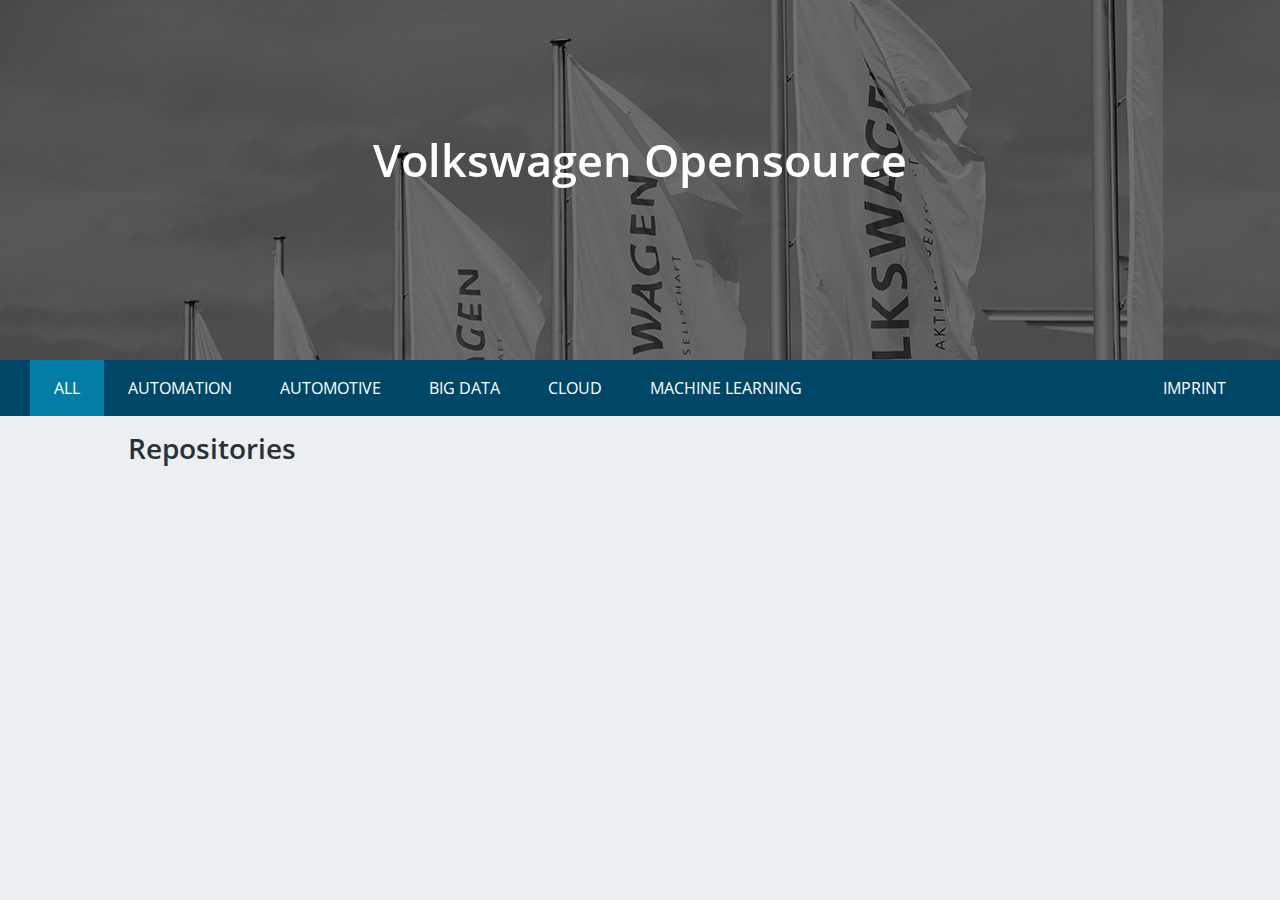
==== index.html @ 7b2ff855 "Reset cardWrapper when buildingCards" ====
<!DOCTYPE html>
<html lang="en">
  <head>
    <meta charset="UTF-8" />
    <meta name="viewport" content="width=device-width, initial-scale=1.0" />
    <link rel="stylesheet" href="styles.css" />
    <link rel="stylesheet" href="assets/opensource/opensource.min.css" />
    <title>Document</title>
  </head>

  <body>
    <header
      style="background-image: url(assets/header.trans)"
      class="stage stage-overlay stage-primary"
    >
      <h2 class="stage-heading">Volkswagen Opensource</h2>
    </header>

    <nav class="navbar">
      <ul>
        <li><a class="category" id="0">All</a></li>
        <li><a class="category" id="1">Automation</a></li>
        <li><a class="category" id="2">Automotive</a></li>
        <li><a class="category" id="3">Big Data</a></li>
        <li><a class="category" id="4">Cloud</a></li>
        <li><a class="category" id="5">Machine Learning</a></li>
        <li class="spacer"></li>
        <li>
          <a href="https://www.volkswagenag.com/en/meta/provider-identification.html">Imprint</a>
        </li>
      </ul>
    </nav>

    <div class="content-wrapper">
      <h3 class="title">Repositories</h3>
      <div class="card-wrapper"></div>
    </div>

    <script>
      (async () => {        
        const categories = document.getElementsByClassName('category');
        let selectedCategory = 0;
        categories.item(selectedCategory).parentNode.classList.add('is-active');

        const cardWrapper = document
          .getElementsByClassName("card-wrapper")
          .item(0);

        for (let i = 0; i < categories.length; i++) {
          const category = categories.item(i);

          category.addEventListener('click', (event) => {
            for (let j = 0; j < categories.length; j++) {
              const category2 = categories.item(j);
              category2.parentNode.classList.remove('is-active');
            }

            category.parentNode.classList.add('is-active');
            selectedCategory = i;

            const filtered = repos.filter((value) => selectedCategory === 0);
            console.log(filtered, selectedCategory);
            
            buildCards(filtered);
          });
        }

        const user = "volkswagen";
        const request = await fetch(
          `https://api.github.com/users/${user}/repos`
        );
        const repos = await request.json();
        buildCards(repos);

        function buildCards(repoList) {
          cardWrapper.innerHTML = "";
          for (const repo of repoList) {
            cardWrapper.innerHTML =
              cardWrapper.innerHTML +
              `
            <div class="card">
              <div class="card__content">
                  <div class="card-head">
                      <h1 class="h5">${repo.name}</h1>
                      <span><i class="icon i-star"></i>${
                        repo.stargazers_count
                      }</span>
                      <span><i class="icon i-call-split"></i>${
                        repo.forks_count
                      }</span>
                  </div>
                  <h2 class="subtitle">Last updated ${new Date(
                    repo.updated_at
                  ).toLocaleDateString()}</h2>
                  <p>${repo.description}</p>
                  <div class="text-right">
                      <a href="${repo.html_url}">
                          <button class="btn btn--primary mar-top-large" type="submit">
                              See more
                          </button>
                      </a>
                  </div>
              </div>
            </div>
            `;
          }
        }
      })();
    </script>
  </body>
</html>
---- styles.css ----
html,
body {
  height: 100%;
}

body {
  display: grid;
  grid-template-rows: min-content min-content 1fr;
}

header {
  filter: grayscale(1);
}

nav {
  top: 0 !important;
  position: relative !important;
  height: auto !important;
}

nav ul {
  display: flex !important;
  flex-direction: row !important;
}

nav ul .spacer {
  flex: 1 1 auto !important;
  max-width: unset !important;
}

.content-wrapper .title {
  padding-left: 10%;
  padding-right: 10%;
  padding-top: 16px;
}

.card-wrapper {
  display: grid;
  grid-template-columns: 1fr 1fr 1fr;
  grid-auto-rows: min-content;
  gap: 16px;
  padding: 16px 10%;
  overflow: auto;
}

@media (max-width: 1440px) {
  .card-wrapper {
    grid-template-columns: 1fr 1fr;
  }
}

@media (max-width: 900px) {
  .card-wrapper {
    grid-template-columns: 1fr;
  }
}

.card__content {
  display: grid;
  grid-template-rows: min-content min-content 1fr min-content;
  height: 100%;
  box-sizing: border-box;
}

.card__content .card-head {
  display: grid;
  grid-template-columns: 1fr max-content max-content;
  gap: 8px;
}

/* opensource.min.css | file:///home/niklas/Dokumente/Code/volkswagen-pages/HelloWorld/assets/opensource/opensource.min.css */

.navbar {
  /* background-color: #1565c0; */
  background-color: #004666 !important;
}

.navbar > ul > li.is-active:not(.has-sub) > a {
  /* background-color: #003c8f; */
  background-color: #037da6 !important;
}

.navbar > ul > li.is-active:hover > a,
.navbar > ul > li.is-active > a,
.navbar > ul > li.is-open:hover > a,
.navbar > ul > li.is-open > a,
.navbar > ul > li:hover > a,
.navbar ul ul > li a {
  /* background-color: #003c8f; */
  background-color: #005475 !important;
}

.btn--primary,
a.btn--primary {
  /* background: #1565c0; */
  background: #004666 !important;
}
---- assets/opensource/opensource.min.css ----
@charset "UTF-8";@font-face{font-family:Open-Sans-Regular;font-style:normal;font-weight:400;src:url(fonts/open-sans-regular.eot);src:local("Open Sans Regular"),local("OpenSans-Regular"),url(fonts/open-sans-regular.eot?#iefix) format("embedded-opentype"),url(fonts/open-sans-regular.woff2) format("woff2"),url(fonts/open-sans-regular.woff) format("woff"),url(fonts/open-sans-regular.ttf) format("truetype"),url(fonts/open-sans-regular.svg#OpenSans) format("svg")}@font-face{font-family:Open-Sans-Semibold;font-style:normal;font-weight:600;src:url(fonts/open-sans-600.eot);src:local("Open Sans SemiBold"),local("OpenSans-SemiBold"),url(fonts/open-sans-600.eot?#iefix) format("embedded-opentype"),url(fonts/open-sans-600.woff2) format("woff2"),url(fonts/open-sans-600.woff) format("woff"),url(fonts/open-sans-600.ttf) format("truetype"),url(fonts/open-sans-600.svg#OpenSans) format("svg")}@font-face{font-family:Open-Sans-Bold;font-style:normal;font-weight:700;src:url(fonts/open-sans-700.eot);src:local("Open Sans Bold"),local("OpenSans-Bold"),url(fonts/open-sans-700.eot?#iefix) format("embedded-opentype"),url(fonts/open-sans-700.woff2) format("woff2"),url(fonts/open-sans-700.woff) format("woff"),url(fonts/open-sans-700.ttf) format("truetype"),url(fonts/open-sans-700.svg#OpenSans) format("svg")}@font-face{font-family:groupui-opensource-icons-complete;src:url(fonts/iconfont/groupui-opensource-icons-complete.eot),url(fonts/iconfont/groupui-opensource-icons-complete.eot?#iefix-) format("embedded-opentype"),url(fonts/iconfont/groupui-opensource-icons-complete.woff2) format("woff2"),url(fonts/iconfont/groupui-opensource-icons-complete.woff) format("woff"),url(fonts/iconfont/groupui-opensource-icons-complete.ttf) format("truetype");font-weight:400;font-style:normal}.icon{font-family:groupui-opensource-icons-complete!important;display:inline-block;vertical-align:middle;letter-spacing:normal;line-height:1;font-weight:400;font-style:normal;text-decoration:inherit;font-size:24px;text-transform:none;text-rendering:optimizeLegibility;-webkit-font-smoothing:antialiased;-moz-osx-font-smoothing:grayscale}.i-3-d-rotation:after{content:"\ea01"}.i-ac-unit:after{content:"\ea02"}.i-access-alarm:after{content:"\ea03"}.i-access-time:after{content:"\ea04"}.i-accessibility:after{content:"\ea05"}.i-accessible:after{content:"\ea06"}.i-account-balance-wallet:after{content:"\ea07"}.i-account-balance:after{content:"\ea08"}.i-account-box:after{content:"\ea09"}.i-account-circle:after{content:"\ea0a"}.i-adb:after{content:"\ea0b"}.i-add-a-photo:after{content:"\ea0c"}.i-add-alarm:after{content:"\ea0d"}.i-add-alert:after{content:"\ea0e"}.i-add-box:after{content:"\ea0f"}.i-add-circle-outline:after{content:"\ea10"}.i-add-circle:after{content:"\ea11"}.i-add-location:after{content:"\ea12"}.i-add-shopping-cart:after{content:"\ea13"}.i-add-to-photos:after{content:"\ea14"}.i-add-to-queue:after{content:"\ea15"}.i-add:after{content:"\ea16"}.i-adjust:after{content:"\ea17"}.i-airline-seat-flat-angled:after{content:"\ea18"}.i-airline-seat-flat:after{content:"\ea19"}.i-airline-seat-individual-suite:after{content:"\ea1a"}.i-airline-seat-legroom-extra:after{content:"\ea1b"}.i-airline-seat-legroom-normal:after{content:"\ea1c"}.i-airline-seat-legroom-reduced:after{content:"\ea1d"}.i-airline-seat-recline-extra:after{content:"\ea1e"}.i-airline-seat-recline-normal:after{content:"\ea1f"}.i-airplanemode-active:after{content:"\ea20"}.i-airplanemode-inactive:after{content:"\ea21"}.i-airplay:after{content:"\ea22"}.i-airport-shuttle:after{content:"\ea23"}.i-alarm-add:after{content:"\ea24"}.i-alarm-off:after{content:"\ea25"}.i-alarm-on:after{content:"\ea26"}.i-alarm:after{content:"\ea27"}.i-album:after{content:"\ea28"}.i-all-inclusive:after{content:"\ea29"}.i-all-out:after{content:"\ea2a"}.i-android:after{content:"\ea2b"}.i-announcement:after{content:"\ea2c"}.i-apps:after{content:"\ea2d"}.i-archive:after{content:"\ea2e"}.i-arrow-back:after{content:"\ea2f"}.i-arrow-downward:after{content:"\ea30"}.i-arrow-drop-down-circle:after{content:"\ea31"}.i-arrow-drop-down:after{content:"\ea32"}.i-arrow-drop-up:after{content:"\ea33"}.i-arrow-forward:after{content:"\ea34"}.i-arrow-upward:after{content:"\ea35"}.i-art-track:after{content:"\ea36"}.i-aspect-ratio:after{content:"\ea37"}.i-assessment:after{content:"\ea38"}.i-assignment-ind:after{content:"\ea39"}.i-assignment-late:after{content:"\ea3a"}.i-assignment-return:after{content:"\ea3b"}.i-assignment-returned:after{content:"\ea3c"}.i-assignment-turned-in:after{content:"\ea3d"}.i-assignment:after{content:"\ea3e"}.i-assistant-photo:after{content:"\ea3f"}.i-assistant:after{content:"\ea40"}.i-attach-file:after{content:"\ea41"}.i-attach-money:after{content:"\ea42"}.i-attachment:after{content:"\ea43"}.i-audiotrack:after{content:"\ea44"}.i-autorenew:after{content:"\ea45"}.i-av-timer:after{content:"\ea46"}.i-backspace:after{content:"\ea47"}.i-backup:after{content:"\ea48"}.i-battery-alert:after{content:"\ea49"}.i-battery-charging-full:after{content:"\ea4a"}.i-battery-full:after{content:"\ea4b"}.i-battery-unknown:after{content:"\ea4c"}.i-beach-access:after{content:"\ea4d"}.i-beenhere:after{content:"\ea4e"}.i-block:after{content:"\ea4f"}.i-bluetooth-audio:after{content:"\ea50"}.i-bluetooth-connected:after{content:"\ea51"}.i-bluetooth-disabled:after{content:"\ea52"}.i-bluetooth-searching:after{content:"\ea53"}.i-bluetooth:after{content:"\ea54"}.i-blur-circular:after{content:"\ea55"}.i-blur-linear:after{content:"\ea56"}.i-blur-off:after{content:"\ea57"}.i-blur-on:after{content:"\ea58"}.i-book:after{content:"\ea59"}.i-bookmark-border:after{content:"\ea5a"}.i-bookmark:after{content:"\ea5b"}.i-border-all:after{content:"\ea5c"}.i-border-bottom:after{content:"\ea5d"}.i-border-clear:after{content:"\ea5e"}.i-border-color:after{content:"\ea5f"}.i-border-horizontal:after{content:"\ea60"}.i-border-inner:after{content:"\ea61"}.i-border-left:after{content:"\ea62"}.i-border-outer:after{content:"\ea63"}.i-border-right:after{content:"\ea64"}.i-border-style:after{content:"\ea65"}.i-border-top:after{content:"\ea66"}.i-border-vertical:after{content:"\ea67"}.i-branding-watermark:after{content:"\ea68"}.i-brightness-1:after{content:"\ea69"}.i-brightness-2:after{content:"\ea6a"}.i-brightness-3:after{content:"\ea6b"}.i-brightness-4:after{content:"\ea6c"}.i-brightness-5:after{content:"\ea6d"}.i-brightness-6:after{content:"\ea6e"}.i-brightness-7:after{content:"\ea6f"}.i-brightness-auto:after{content:"\ea70"}.i-brightness-high:after{content:"\ea71"}.i-brightness-low:after{content:"\ea72"}.i-brightness-medium:after{content:"\ea73"}.i-broken-image:after{content:"\ea74"}.i-brush:after{content:"\ea75"}.i-bubble-chart:after{content:"\ea76"}.i-bug-report:after{content:"\ea77"}.i-build:after{content:"\ea78"}.i-burst-mode:after{content:"\ea79"}.i-business-center:after{content:"\ea7a"}.i-business:after{content:"\ea7b"}.i-cached:after{content:"\ea7c"}.i-cake:after{content:"\ea7d"}.i-call-end:after{content:"\ea7e"}.i-call-made:after{content:"\ea7f"}.i-call-merge:after{content:"\ea80"}.i-call-missed-outgoing:after{content:"\ea81"}.i-call-missed:after{content:"\ea82"}.i-call-received:after{content:"\ea83"}.i-call-split:after{content:"\ea84"}.i-call-to-action:after{content:"\ea85"}.i-call:after{content:"\ea86"}.i-camera-alt:after{content:"\ea87"}.i-camera-enhance:after{content:"\ea88"}.i-camera-front:after{content:"\ea89"}.i-camera-rear:after{content:"\ea8a"}.i-camera-roll:after{content:"\ea8b"}.i-camera:after{content:"\ea8c"}.i-cancel:after{content:"\ea8d"}.i-card-giftcard:after{content:"\ea8e"}.i-card-membership:after{content:"\ea8f"}.i-card-travel:after{content:"\ea90"}.i-casino:after{content:"\ea91"}.i-cast-connected:after{content:"\ea92"}.i-cast:after{content:"\ea93"}.i-center-focus-strong:after{content:"\ea94"}.i-center-focus-weak:after{content:"\ea95"}.i-change-history:after{content:"\ea96"}.i-chat-bubble-outline:after{content:"\ea97"}.i-chat-bubble:after{content:"\ea98"}.i-chat:after{content:"\ea99"}.i-check-box-outline-blank:after{content:"\ea9a"}.i-check-box:after{content:"\ea9b"}.i-check-circle:after{content:"\ea9c"}.i-check:after{content:"\ea9d"}.i-chevron-left:after{content:"\ea9e"}.i-chevron-right:after{content:"\ea9f"}.i-child-care:after{content:"\eaa0"}.i-child-friendly:after{content:"\eaa1"}.i-chrome-reader-mode:after{content:"\eaa2"}.i-class:after{content:"\eaa3"}.i-clear-all:after{content:"\eaa4"}.i-close:after{content:"\eaa5"}.i-closed-caption:after{content:"\eaa6"}.i-cloud-circle:after{content:"\eaa7"}.i-cloud-done:after{content:"\eaa8"}.i-cloud-download:after{content:"\eaa9"}.i-cloud-off:after{content:"\eaaa"}.i-cloud-queue:after{content:"\eaab"}.i-cloud-upload:after{content:"\eaac"}.i-cloud:after{content:"\eaad"}.i-code:after{content:"\eaae"}.i-collections-bookmark:after{content:"\eaaf"}.i-collections:after{content:"\eab0"}.i-color-lens:after{content:"\eab1"}.i-colorize:after{content:"\eab2"}.i-comment:after{content:"\eab3"}.i-compare-arrows:after{content:"\eab4"}.i-compare:after{content:"\eab5"}.i-computer:after{content:"\eab6"}.i-confirmation-number:after{content:"\eab7"}.i-contact-mail:after{content:"\eab8"}.i-contact-phone:after{content:"\eab9"}.i-contacts:after{content:"\eaba"}.i-content-copy:after{content:"\eabb"}.i-content-cut:after{content:"\eabc"}.i-content-paste:after{content:"\eabd"}.i-control-point-duplicate:after{content:"\eabe"}.i-control-point:after{content:"\eabf"}.i-copyright:after{content:"\eac0"}.i-create-new-folder:after{content:"\eac1"}.i-create:after{content:"\eac2"}.i-credit-card:after{content:"\eac3"}.i-crop-16-9:after{content:"\eac4"}.i-crop-3-2:after{content:"\eac5"}.i-crop-5-4:after{content:"\eac6"}.i-crop-7-5:after{content:"\eac7"}.i-crop-din:after{content:"\eac8"}.i-crop-free:after{content:"\eac9"}.i-crop-landscape:after{content:"\eaca"}.i-crop-original:after{content:"\eacb"}.i-crop-portrait:after{content:"\eacc"}.i-crop-rotate:after{content:"\eacd"}.i-crop-square:after{content:"\eace"}.i-crop:after{content:"\eacf"}.i-dashboard:after{content:"\ead0"}.i-data-usage:after{content:"\ead1"}.i-date-range:after{content:"\ead2"}.i-dehaze:after{content:"\ead3"}.i-delete-forever:after{content:"\ead4"}.i-delete-sweep:after{content:"\ead5"}.i-delete:after{content:"\ead6"}.i-description:after{content:"\ead7"}.i-desktop-mac:after{content:"\ead8"}.i-desktop-windows:after{content:"\ead9"}.i-details:after{content:"\eada"}.i-developer-board:after{content:"\eadb"}.i-developer-mode:after{content:"\eadc"}.i-device-hub:after{content:"\eadd"}.i-devices-other:after{content:"\eade"}.i-devices:after{content:"\eadf"}.i-dialer-sip:after{content:"\eae0"}.i-dialpad:after{content:"\eae1"}.i-directions-bike:after{content:"\eae2"}.i-directions-boat:after{content:"\eae3"}.i-directions-bus:after{content:"\eae4"}.i-directions-car:after{content:"\eae5"}.i-directions-railway:after{content:"\eae6"}.i-directions-run:after{content:"\eae7"}.i-directions-subway:after{content:"\eae8"}.i-directions-transit:after{content:"\eae9"}.i-directions-walk:after{content:"\eaea"}.i-directions:after{content:"\eaeb"}.i-disc-full:after{content:"\eaec"}.i-dns:after{content:"\eaed"}.i-do-not-disturb-alt:after{content:"\eaee"}.i-do-not-disturb-off:after{content:"\eaef"}.i-do-not-disturb-on:after{content:"\eaf0"}.i-do-not-disturb:after{content:"\eaf1"}.i-dock:after{content:"\eaf2"}.i-domain:after{content:"\eaf3"}.i-done-all:after{content:"\eaf4"}.i-done:after{content:"\eaf5"}.i-donut-large:after{content:"\eaf6"}.i-donut-small:after{content:"\eaf7"}.i-drafts:after{content:"\eaf8"}.i-drag-handle:after{content:"\eaf9"}.i-drive-eta:after{content:"\eafa"}.i-dvr:after{content:"\eafb"}.i-edit-location:after{content:"\eafc"}.i-edit:after{content:"\eafd"}.i-eject:after{content:"\eafe"}.i-email:after{content:"\eaff"}.i-enhanced-encryption:after{content:"\eb00"}.i-equalizer:after{content:"\eb01"}.i-error-outline:after{content:"\eb02"}.i-error:after{content:"\eb03"}.i-euro-symbol:after{content:"\eb04"}.i-ev-station:after{content:"\eb05"}.i-event-available:after{content:"\eb06"}.i-event-busy:after{content:"\eb07"}.i-event-note:after{content:"\eb08"}.i-event-seat:after{content:"\eb09"}.i-event:after{content:"\eb0a"}.i-exit-to-app:after{content:"\eb0b"}.i-expand-less:after{content:"\eb0c"}.i-expand-more:after{content:"\eb0d"}.i-explicit:after{content:"\eb0e"}.i-explore:after{content:"\eb0f"}.i-exposure-neg-1:after{content:"\eb10"}.i-exposure-neg-2:after{content:"\eb11"}.i-exposure-plus-1:after{content:"\eb12"}.i-exposure-plus-2:after{content:"\eb13"}.i-exposure-zero:after{content:"\eb14"}.i-exposure:after{content:"\eb15"}.i-extension:after{content:"\eb16"}.i-face:after{content:"\eb17"}.i-fast-forward:after{content:"\eb18"}.i-fast-rewind:after{content:"\eb19"}.i-favorite-border:after{content:"\eb1a"}.i-favorite:after{content:"\eb1b"}.i-featured-play-list:after{content:"\eb1c"}.i-featured-video:after{content:"\eb1d"}.i-feedback:after{content:"\eb1e"}.i-fiber-dvr:after{content:"\eb1f"}.i-fiber-manual-record:after{content:"\eb20"}.i-fiber-new:after{content:"\eb21"}.i-fiber-pin:after{content:"\eb22"}.i-fiber-smart-record:after{content:"\eb23"}.i-file-download:after{content:"\eb24"}.i-file-upload:after{content:"\eb25"}.i-filter-1:after{content:"\eb26"}.i-filter-2:after{content:"\eb27"}.i-filter-3:after{content:"\eb28"}.i-filter-4:after{content:"\eb29"}.i-filter-5:after{content:"\eb2a"}.i-filter-6:after{content:"\eb2b"}.i-filter-7:after{content:"\eb2c"}.i-filter-8:after{content:"\eb2d"}.i-filter-9-plus:after{content:"\eb2e"}.i-filter-9:after{content:"\eb2f"}.i-filter-b-and-w:after{content:"\eb30"}.i-filter-center-focus:after{content:"\eb31"}.i-filter-drama:after{content:"\eb32"}.i-filter-frames:after{content:"\eb33"}.i-filter-hdr:after{content:"\eb34"}.i-filter-list:after{content:"\eb35"}.i-filter-none:after{content:"\eb36"}.i-filter-tilt-shift:after{content:"\eb37"}.i-filter-vintage:after{content:"\eb38"}.i-filter:after{content:"\eb39"}.i-find-in-page:after{content:"\eb3a"}.i-find-replace:after{content:"\eb3b"}.i-fingerprint:after{content:"\eb3c"}.i-first-page:after{content:"\eb3d"}.i-fitness-center:after{content:"\eb3e"}.i-flag:after{content:"\eb3f"}.i-flare:after{content:"\eb40"}.i-flash-auto:after{content:"\eb41"}.i-flash-off:after{content:"\eb42"}.i-flash-on:after{content:"\eb43"}.i-flight-land:after{content:"\eb44"}.i-flight-takeoff:after{content:"\eb45"}.i-flight:after{content:"\eb46"}.i-flip-to-back:after{content:"\eb47"}.i-flip-to-front:after{content:"\eb48"}.i-flip:after{content:"\eb49"}.i-folder-open:after{content:"\eb4a"}.i-folder-shared:after{content:"\eb4b"}.i-folder-special:after{content:"\eb4c"}.i-folder:after{content:"\eb4d"}.i-font-download:after{content:"\eb4e"}.i-format-align-center:after{content:"\eb4f"}.i-format-align-justify:after{content:"\eb50"}.i-format-align-left:after{content:"\eb51"}.i-format-align-right:after{content:"\eb52"}.i-format-bold:after{content:"\eb53"}.i-format-clear:after{content:"\eb54"}.i-format-color-fill:after{content:"\eb55"}.i-format-color-reset:after{content:"\eb56"}.i-format-color-text:after{content:"\eb57"}.i-format-indent-decrease:after{content:"\eb58"}.i-format-indent-increase:after{content:"\eb59"}.i-format-ital-24-px:after{content:"\eb5a"}.i-format-line-spacing:after{content:"\eb5b"}.i-format-list-bulleted:after{content:"\eb5c"}.i-format-list-numbered:after{content:"\eb5d"}.i-format-paint:after{content:"\eb5e"}.i-format-quote:after{content:"\eb5f"}.i-format-shapes:after{content:"\eb60"}.i-format-size:after{content:"\eb61"}.i-format-strikethrough:after{content:"\eb62"}.i-format-textdirection-l-to-r:after{content:"\eb63"}.i-format-textdirection-r-to-l:after{content:"\eb64"}.i-format-underlined:after{content:"\eb65"}.i-forum:after{content:"\eb66"}.i-forward-10:after{content:"\eb67"}.i-forward-30:after{content:"\eb68"}.i-forward-5:after{content:"\eb69"}.i-forward:after{content:"\eb6a"}.i-free-breakfast:after{content:"\eb6b"}.i-fullscreen-exit:after{content:"\eb6c"}.i-fullscreen:after{content:"\eb6d"}.i-functions:after{content:"\eb6e"}.i-g-translate:after{content:"\eb6f"}.i-gamepad:after{content:"\eb70"}.i-games:after{content:"\eb71"}.i-gavel:after{content:"\eb72"}.i-gesture:after{content:"\eb73"}.i-get-app:after{content:"\eb74"}.i-gif:after{content:"\eb75"}.i-golf-course:after{content:"\eb76"}.i-gps-fixed:after{content:"\eb77"}.i-gps-not-fixed:after{content:"\eb78"}.i-gps-off:after{content:"\eb79"}.i-grade:after{content:"\eb7a"}.i-gradient:after{content:"\eb7b"}.i-grain:after{content:"\eb7c"}.i-grapheq:after{content:"\eb7d"}.i-grid-off:after{content:"\eb7e"}.i-grid-on:after{content:"\eb7f"}.i-group-add:after{content:"\eb80"}.i-group-work:after{content:"\eb81"}.i-group:after{content:"\eb82"}.i-hd:after{content:"\eb83"}.i-hdr-off:after{content:"\eb84"}.i-hdr-on:after{content:"\eb85"}.i-hdr-strong:after{content:"\eb86"}.i-hdr-weak:after{content:"\eb87"}.i-headset-m-24-px:after{content:"\eb88"}.i-headset:after{content:"\eb89"}.i-healing:after{content:"\eb8a"}.i-hearing:after{content:"\eb8b"}.i-help-outline:after{content:"\eb8c"}.i-help:after{content:"\eb8d"}.i-high-quality:after{content:"\eb8e"}.i-highlight-off:after{content:"\eb8f"}.i-highlight:after{content:"\eb90"}.i-history:after{content:"\eb91"}.i-home:after{content:"\eb92"}.i-hot-tub:after{content:"\eb93"}.i-hotel:after{content:"\eb94"}.i-hourglass-empty:after{content:"\eb95"}.i-hourglass-full:after{content:"\eb96"}.i-http:after{content:"\eb97"}.i-https:after{content:"\eb98"}.i-image-aspect-ratio:after{content:"\eb99"}.i-image:after{content:"\eb9a"}.i-import-contacts:after{content:"\eb9b"}.i-import-export:after{content:"\eb9c"}.i-important-devices:after{content:"\eb9d"}.i-inbox:after{content:"\eb9e"}.i-indeterminate-check-box:after{content:"\eb9f"}.i-info-outline:after{content:"\eba0"}.i-info:after{content:"\eba1"}.i-input:after{content:"\eba2"}.i-insert-chart:after{content:"\eba3"}.i-insert-comment:after{content:"\eba4"}.i-insert-drive-file:after{content:"\eba5"}.i-insert-emoticon:after{content:"\eba6"}.i-insert-invitation:after{content:"\eba7"}.i-insert-link:after{content:"\eba8"}.i-insert-photo:after{content:"\eba9"}.i-invert-colors-off:after{content:"\ebaa"}.i-invert-colors:after{content:"\ebab"}.i-iso:after{content:"\ebac"}.i-keyboard-arrow-down:after{content:"\ebad"}.i-keyboard-arrow-left:after{content:"\ebae"}.i-keyboard-arrow-right:after{content:"\ebaf"}.i-keyboard-arrow-up:after{content:"\ebb0"}.i-keyboard-backspace:after{content:"\ebb1"}.i-keyboard-capslock:after{content:"\ebb2"}.i-keyboard-hide:after{content:"\ebb3"}.i-keyboard-return:after{content:"\ebb4"}.i-keyboard-tab:after{content:"\ebb5"}.i-keyboard-voice:after{content:"\ebb6"}.i-keyboard:after{content:"\ebb7"}.i-kitchen:after{content:"\ebb8"}.i-label-outline:after{content:"\ebb9"}.i-label:after{content:"\ebba"}.i-landscape:after{content:"\ebbb"}.i-language:after{content:"\ebbc"}.i-laptop-chromebook:after{content:"\ebbd"}.i-laptop-mac:after{content:"\ebbe"}.i-laptop-windows:after{content:"\ebbf"}.i-laptop:after{content:"\ebc0"}.i-last-page:after{content:"\ebc1"}.i-launch:after{content:"\ebc2"}.i-layers-clear:after{content:"\ebc3"}.i-layers:after{content:"\ebc4"}.i-leak-add:after{content:"\ebc5"}.i-leak-remove:after{content:"\ebc6"}.i-lens:after{content:"\ebc7"}.i-library-add:after{content:"\ebc8"}.i-library-books:after{content:"\ebc9"}.i-library-mus-24-px:after{content:"\ebca"}.i-lightbulb-outline:after{content:"\ebcb"}.i-line-style:after{content:"\ebcc"}.i-line-weight:after{content:"\ebcd"}.i-linear-scale:after{content:"\ebce"}.i-link:after{content:"\ebcf"}.i-linked-camera:after{content:"\ebd0"}.i-list:after{content:"\ebd1"}.i-live-help:after{content:"\ebd2"}.i-live-tv:after{content:"\ebd3"}.i-local-activity:after{content:"\ebd4"}.i-local-airport:after{content:"\ebd5"}.i-local-atm:after{content:"\ebd6"}.i-local-bar:after{content:"\ebd7"}.i-local-cafe:after{content:"\ebd8"}.i-local-car-wash:after{content:"\ebd9"}.i-local-convenience-store:after{content:"\ebda"}.i-local-dining:after{content:"\ebdb"}.i-local-drink:after{content:"\ebdc"}.i-local-florist:after{content:"\ebdd"}.i-local-gas-station:after{content:"\ebde"}.i-local-grocery-store:after{content:"\ebdf"}.i-local-hospital:after{content:"\ebe0"}.i-local-hotel:after{content:"\ebe1"}.i-local-laundry-service:after{content:"\ebe2"}.i-local-library:after{content:"\ebe3"}.i-local-mall:after{content:"\ebe4"}.i-local-movies:after{content:"\ebe5"}.i-local-offer:after{content:"\ebe6"}.i-local-parking:after{content:"\ebe7"}.i-local-pharmacy:after{content:"\ebe8"}.i-local-phone:after{content:"\ebe9"}.i-local-pizza:after{content:"\ebea"}.i-local-play:after{content:"\ebeb"}.i-local-post-office:after{content:"\ebec"}.i-local-printshop:after{content:"\ebed"}.i-local-see:after{content:"\ebee"}.i-local-shipping:after{content:"\ebef"}.i-local-taxi:after{content:"\ebf0"}.i-location-city:after{content:"\ebf1"}.i-location-disabled:after{content:"\ebf2"}.i-location-off:after{content:"\ebf3"}.i-location-on:after{content:"\ebf4"}.i-location-searching:after{content:"\ebf5"}.i-lock-open:after{content:"\ebf6"}.i-lock-outline:after{content:"\ebf7"}.i-lock:after{content:"\ebf8"}.i-looks-3:after{content:"\ebf9"}.i-looks-4:after{content:"\ebfa"}.i-looks-5:after{content:"\ebfb"}.i-looks-6:after{content:"\ebfc"}.i-looks-one:after{content:"\ebfd"}.i-looks-two:after{content:"\ebfe"}.i-looks:after{content:"\ebff"}.i-loop:after{content:"\ec00"}.i-loupe:after{content:"\ec01"}.i-low-priority:after{content:"\ec02"}.i-loyalty:after{content:"\ec03"}.i-m-24-px:after{content:"\ec04"}.i-mail-outline:after{content:"\ec05"}.i-mail:after{content:"\ec06"}.i-map:after{content:"\ec07"}.i-markunread-mailbox:after{content:"\ec08"}.i-markunread:after{content:"\ec09"}.i-memory:after{content:"\ec0a"}.i-menu:after{content:"\ec0b"}.i-merge-type:after{content:"\ec0c"}.i-message:after{content:"\ec0d"}.i-mms:after{content:"\ec0e"}.i-mnone:after{content:"\ec0f"}.i-mode-comment:after{content:"\ec10"}.i-mode-edit:after{content:"\ec11"}.i-moff:after{content:"\ec12"}.i-monetization-on:after{content:"\ec13"}.i-money-off:after{content:"\ec14"}.i-monochrome-photos:after{content:"\ec15"}.i-mood-bad:after{content:"\ec16"}.i-mood:after{content:"\ec17"}.i-more-horiz:after{content:"\ec18"}.i-more-vert:after{content:"\ec19"}.i-more:after{content:"\ec1a"}.i-motorcycle:after{content:"\ec1b"}.i-mouse:after{content:"\ec1c"}.i-move-to-inbox:after{content:"\ec1d"}.i-movie-creation:after{content:"\ec1e"}.i-movie-filter:after{content:"\ec1f"}.i-movie:after{content:"\ec20"}.i-multiline-chart:after{content:"\ec21"}.i-musnote:after{content:"\ec22"}.i-musvideo:after{content:"\ec23"}.i-my-location:after{content:"\ec24"}.i-nature-people:after{content:"\ec25"}.i-nature:after{content:"\ec26"}.i-navigate-before:after{content:"\ec27"}.i-navigate-next:after{content:"\ec28"}.i-navigation:after{content:"\ec29"}.i-near-me:after{content:"\ec2a"}.i-network-cell:after{content:"\ec2b"}.i-network-check:after{content:"\ec2c"}.i-network-locked:after{content:"\ec2d"}.i-network-wifi:after{content:"\ec2e"}.i-new-releases:after{content:"\ec2f"}.i-next-week:after{content:"\ec30"}.i-nfc:after{content:"\ec31"}.i-no-encryption:after{content:"\ec32"}.i-no-sim:after{content:"\ec33"}.i-not-interested:after{content:"\ec34"}.i-note-add:after{content:"\ec35"}.i-note:after{content:"\ec36"}.i-notifications-active:after{content:"\ec37"}.i-notifications-none:after{content:"\ec38"}.i-notifications-off:after{content:"\ec39"}.i-notifications-paused:after{content:"\ec3a"}.i-notifications:after{content:"\ec3b"}.i-offline-pin:after{content:"\ec3c"}.i-ondemand-video:after{content:"\ec3d"}.i-opacity:after{content:"\ec3e"}.i-open-in-browser:after{content:"\ec3f"}.i-open-in-new:after{content:"\ec40"}.i-open-with:after{content:"\ec41"}.i-pages:after{content:"\ec42"}.i-pageview:after{content:"\ec43"}.i-palette:after{content:"\ec44"}.i-pan-tool:after{content:"\ec45"}.i-panorama-fish-eye:after{content:"\ec46"}.i-panorama-horizontal:after{content:"\ec47"}.i-panorama-vertical:after{content:"\ec48"}.i-panorama-wide-angle:after{content:"\ec49"}.i-panorama:after{content:"\ec4a"}.i-party-mode:after{content:"\ec4b"}.i-pause-circle-filled:after{content:"\ec4c"}.i-pause-circle-outline:after{content:"\ec4d"}.i-pause:after{content:"\ec4e"}.i-payment:after{content:"\ec4f"}.i-people-outline:after{content:"\ec50"}.i-people:after{content:"\ec51"}.i-perm-camera-m-24-px:after{content:"\ec52"}.i-perm-contact-calendar:after{content:"\ec53"}.i-perm-data-setting:after{content:"\ec54"}.i-perm-device-information:after{content:"\ec55"}.i-perm-identity:after{content:"\ec56"}.i-perm-media:after{content:"\ec57"}.i-perm-phone-msg:after{content:"\ec58"}.i-perm-scan-wifi:after{content:"\ec59"}.i-person-add:after{content:"\ec5a"}.i-person-outline:after{content:"\ec5b"}.i-person-pin-circle:after{content:"\ec5c"}.i-person-pin:after{content:"\ec5d"}.i-person:after{content:"\ec5e"}.i-personal-video:after{content:"\ec5f"}.i-pets:after{content:"\ec60"}.i-phone-android:after{content:"\ec61"}.i-phone-bluetooth-speaker:after{content:"\ec62"}.i-phone-forwarded:after{content:"\ec63"}.i-phone-in-talk:after{content:"\ec64"}.i-phone-iphone:after{content:"\ec65"}.i-phone-locked:after{content:"\ec66"}.i-phone-missed:after{content:"\ec67"}.i-phone-paused:after{content:"\ec68"}.i-phone:after{content:"\ec69"}.i-phonelink-erase:after{content:"\ec6a"}.i-phonelink-lock:after{content:"\ec6b"}.i-phonelink-off:after{content:"\ec6c"}.i-phonelink-ring:after{content:"\ec6d"}.i-phonelink-setup:after{content:"\ec6e"}.i-phonelink:after{content:"\ec6f"}.i-photo-album:after{content:"\ec70"}.i-photo-camera:after{content:"\ec71"}.i-photo-filter:after{content:"\ec72"}.i-photo-library:after{content:"\ec73"}.i-photo-size-select-actual:after{content:"\ec74"}.i-photo-size-select-large:after{content:"\ec75"}.i-photo-size-select-small:after{content:"\ec76"}.i-photo:after{content:"\ec77"}.i-picture-as-pdf:after{content:"\ec78"}.i-picture-in-picture-alt:after{content:"\ec79"}.i-picture-in-picture:after{content:"\ec7a"}.i-pie-chart-outlined:after{content:"\ec7b"}.i-pie-chart:after{content:"\ec7c"}.i-pin-drop:after{content:"\ec7d"}.i-place:after{content:"\ec7e"}.i-play-arrow:after{content:"\ec7f"}.i-play-circle-filled:after{content:"\ec80"}.i-play-circle-outline:after{content:"\ec81"}.i-play-for-work:after{content:"\ec82"}.i-playlist-add-check:after{content:"\ec83"}.i-playlist-add:after{content:"\ec84"}.i-playlist-play:after{content:"\ec85"}.i-plus-one:after{content:"\ec86"}.i-poll:after{content:"\ec87"}.i-polymer:after{content:"\ec88"}.i-pool:after{content:"\ec89"}.i-portable-wifi-off:after{content:"\ec8a"}.i-portrait:after{content:"\ec8b"}.i-power-input:after{content:"\ec8c"}.i-power-settings-new:after{content:"\ec8d"}.i-power:after{content:"\ec8e"}.i-pregnant-woman:after{content:"\ec8f"}.i-present-to-all:after{content:"\ec90"}.i-print:after{content:"\ec91"}.i-priority-high:after{content:"\ec92"}.i-publ-24-px:after{content:"\ec93"}.i-publish:after{content:"\ec94"}.i-query-builder:after{content:"\ec95"}.i-question-answer:after{content:"\ec96"}.i-queue-mus-24-px:after{content:"\ec97"}.i-queue-play-next:after{content:"\ec98"}.i-queue:after{content:"\ec99"}.i-radio-button-checked:after{content:"\ec9a"}.i-radio-button-unchecked:after{content:"\ec9b"}.i-radio:after{content:"\ec9c"}.i-rate-review:after{content:"\ec9d"}.i-receipt:after{content:"\ec9e"}.i-recent-actors:after{content:"\ec9f"}.i-record-voice-over:after{content:"\eca0"}.i-redeem:after{content:"\eca1"}.i-redo:after{content:"\eca2"}.i-refresh:after{content:"\eca3"}.i-remove-circle-outline:after{content:"\eca4"}.i-remove-circle:after{content:"\eca5"}.i-remove-from-queue:after{content:"\eca6"}.i-remove-red-eye:after{content:"\eca7"}.i-remove-shopping-cart:after{content:"\eca8"}.i-remove:after{content:"\eca9"}.i-reorder:after{content:"\ecaa"}.i-repeat-one:after{content:"\ecab"}.i-repeat:after{content:"\ecac"}.i-replay-10:after{content:"\ecad"}.i-replay-30:after{content:"\ecae"}.i-replay-5:after{content:"\ecaf"}.i-replay:after{content:"\ecb0"}.i-reply-all:after{content:"\ecb1"}.i-reply:after{content:"\ecb2"}.i-report-problem:after{content:"\ecb3"}.i-report:after{content:"\ecb4"}.i-restaurant-menu:after{content:"\ecb5"}.i-restaurant:after{content:"\ecb6"}.i-restore-page:after{content:"\ecb7"}.i-restore:after{content:"\ecb8"}.i-ring-volume:after{content:"\ecb9"}.i-room-service:after{content:"\ecba"}.i-room:after{content:"\ecbb"}.i-rotate-90-degrees-ccw:after{content:"\ecbc"}.i-rotate-left:after{content:"\ecbd"}.i-rotate-right:after{content:"\ecbe"}.i-rounded-corner:after{content:"\ecbf"}.i-router:after{content:"\ecc0"}.i-rowing:after{content:"\ecc1"}.i-rss-feed:after{content:"\ecc2"}.i-rv-hookup:after{content:"\ecc3"}.i-satellite:after{content:"\ecc4"}.i-save:after{content:"\ecc5"}.i-scanner:after{content:"\ecc6"}.i-schedule:after{content:"\ecc7"}.i-school:after{content:"\ecc8"}.i-screen-lock-landscape:after{content:"\ecc9"}.i-screen-lock-portrait:after{content:"\ecca"}.i-screen-lock-rotation:after{content:"\eccb"}.i-screen-rotation:after{content:"\eccc"}.i-screen-share:after{content:"\eccd"}.i-sd-card:after{content:"\ecce"}.i-sd-storage:after{content:"\eccf"}.i-search:after{content:"\ecd0"}.i-security:after{content:"\ecd1"}.i-select-all:after{content:"\ecd2"}.i-send:after{content:"\ecd3"}.i-sentiment-dissatisfied:after{content:"\ecd4"}.i-sentiment-neutral:after{content:"\ecd5"}.i-sentiment-satisfied:after{content:"\ecd6"}.i-sentiment-very-dissatisfied:after{content:"\ecd7"}.i-sentiment-very-satisfied:after{content:"\ecd8"}.i-settings-applications:after{content:"\ecd9"}.i-settings-backup-restore:after{content:"\ecda"}.i-settings-bluetooth:after{content:"\ecdb"}.i-settings-brightness:after{content:"\ecdc"}.i-settings-cell:after{content:"\ecdd"}.i-settings-ethernet:after{content:"\ecde"}.i-settings-input-antenna:after{content:"\ecdf"}.i-settings-input-component:after{content:"\ece0"}.i-settings-input-composite:after{content:"\ece1"}.i-settings-input-hdmi:after{content:"\ece2"}.i-settings-input-svideo:after{content:"\ece3"}.i-settings-overscan:after{content:"\ece4"}.i-settings-phone:after{content:"\ece5"}.i-settings-power:after{content:"\ece6"}.i-settings-remote:after{content:"\ece7"}.i-settings-system-daydream:after{content:"\ece8"}.i-settings-voice:after{content:"\ece9"}.i-settings:after{content:"\ecea"}.i-share:after{content:"\eceb"}.i-shop-two:after{content:"\ecec"}.i-shop:after{content:"\eced"}.i-shopping-basket:after{content:"\ecee"}.i-shopping-cart:after{content:"\ecef"}.i-short-text:after{content:"\ecf0"}.i-show-chart:after{content:"\ecf1"}.i-shuffle:after{content:"\ecf2"}.i-signal-cellular-0-bar:after{content:"\ecf3"}.i-signal-cellular-connected-no-internet-0-bar:after{content:"\ecf4"}.i-signal-cellular-no-sim:after{content:"\ecf5"}.i-signal-cellular-null:after{content:"\ecf6"}.i-signal-cellular-off:after{content:"\ecf7"}.i-signal-wifi-0-bar:after{content:"\ecf8"}.i-signal-wifi-1-bar-lock:after{content:"\ecf9"}.i-signal-wifi-off:after{content:"\ecfa"}.i-signal-wifi-statusbar-no-internet:after{content:"\ecfb"}.i-signal-wifi-statusbar-not-connected:after{content:"\ecfc"}.i-signal-wifi-statusbar-null:after{content:"\ecfd"}.i-sim-card-alert:after{content:"\ecfe"}.i-sim-card:after{content:"\ecff"}.i-skip-next:after{content:"\ed00"}.i-skip-previous:after{content:"\ed01"}.i-slideshow:after{content:"\ed02"}.i-slow-motion-video:after{content:"\ed03"}.i-smartphone:after{content:"\ed04"}.i-smoke-free:after{content:"\ed05"}.i-smoking-rooms:after{content:"\ed06"}.i-sms-failed:after{content:"\ed07"}.i-sms:after{content:"\ed08"}.i-snooze:after{content:"\ed09"}.i-sort-by-alpha:after{content:"\ed0a"}.i-sort:after{content:"\ed0b"}.i-spa:after{content:"\ed0c"}.i-space-bar:after{content:"\ed0d"}.i-speaker-group:after{content:"\ed0e"}.i-speaker-notes-off:after{content:"\ed0f"}.i-speaker-notes:after{content:"\ed10"}.i-speaker-phone:after{content:"\ed11"}.i-speaker:after{content:"\ed12"}.i-spellcheck:after{content:"\ed13"}.i-star-border:after{content:"\ed14"}.i-star-half:after{content:"\ed15"}.i-star:after{content:"\ed16"}.i-stars:after{content:"\ed17"}.i-stay-current-landscape:after{content:"\ed18"}.i-stay-current-portrait:after{content:"\ed19"}.i-stay-primary-landscape:after{content:"\ed1a"}.i-stay-primary-portrait:after{content:"\ed1b"}.i-stop-screen-share:after{content:"\ed1c"}.i-stop:after{content:"\ed1d"}.i-storage:after{content:"\ed1e"}.i-store-mall-directory:after{content:"\ed1f"}.i-store:after{content:"\ed20"}.i-straighten:after{content:"\ed21"}.i-streetview:after{content:"\ed22"}.i-strikethrough-s:after{content:"\ed23"}.i-style:after{content:"\ed24"}.i-subdirectory-arrow-left:after{content:"\ed25"}.i-subdirectory-arrow-right:after{content:"\ed26"}.i-subject:after{content:"\ed27"}.i-subscriptions:after{content:"\ed28"}.i-subtitles:after{content:"\ed29"}.i-subway:after{content:"\ed2a"}.i-supervisor-account:after{content:"\ed2b"}.i-surround-sound:after{content:"\ed2c"}.i-swap-calls:after{content:"\ed2d"}.i-swap-horiz:after{content:"\ed2e"}.i-swap-vert:after{content:"\ed2f"}.i-swap-vertical-circle:after{content:"\ed30"}.i-switch-camera:after{content:"\ed31"}.i-switch-video:after{content:"\ed32"}.i-sync-disabled:after{content:"\ed33"}.i-sync-problem:after{content:"\ed34"}.i-sync:after{content:"\ed35"}.i-system-update-alt:after{content:"\ed36"}.i-system-update:after{content:"\ed37"}.i-tab-unselected:after{content:"\ed38"}.i-tab:after{content:"\ed39"}.i-tablet-android:after{content:"\ed3a"}.i-tablet-mac:after{content:"\ed3b"}.i-tablet:after{content:"\ed3c"}.i-tag-faces:after{content:"\ed3d"}.i-tap-and-play:after{content:"\ed3e"}.i-terrain:after{content:"\ed3f"}.i-text-fields:after{content:"\ed40"}.i-text-format:after{content:"\ed41"}.i-textsms:after{content:"\ed42"}.i-texture:after{content:"\ed43"}.i-theaters:after{content:"\ed44"}.i-thumb-down:after{content:"\ed45"}.i-thumb-up:after{content:"\ed46"}.i-thumbs-up-down:after{content:"\ed47"}.i-time-to-leave:after{content:"\ed48"}.i-timelapse:after{content:"\ed49"}.i-timeline:after{content:"\ed4a"}.i-timer-10:after{content:"\ed4b"}.i-timer-3:after{content:"\ed4c"}.i-timer-off:after{content:"\ed4d"}.i-timer:after{content:"\ed4e"}.i-title:after{content:"\ed4f"}.i-toc:after{content:"\ed50"}.i-today:after{content:"\ed51"}.i-toll:after{content:"\ed52"}.i-tonality:after{content:"\ed53"}.i-touch-app:after{content:"\ed54"}.i-toys:after{content:"\ed55"}.i-track-changes:after{content:"\ed56"}.i-traff-24-px:after{content:"\ed57"}.i-train:after{content:"\ed58"}.i-tram:after{content:"\ed59"}.i-transfer-within-a-station:after{content:"\ed5a"}.i-transform:after{content:"\ed5b"}.i-translate:after{content:"\ed5c"}.i-trending-down:after{content:"\ed5d"}.i-trending-flat:after{content:"\ed5e"}.i-trending-up:after{content:"\ed5f"}.i-tune:after{content:"\ed60"}.i-turned-in-not:after{content:"\ed61"}.i-turned-in:after{content:"\ed62"}.i-tv:after{content:"\ed63"}.i-unarchive:after{content:"\ed64"}.i-undo:after{content:"\ed65"}.i-unfold-less:after{content:"\ed66"}.i-unfold-more:after{content:"\ed67"}.i-update:after{content:"\ed68"}.i-usb:after{content:"\ed69"}.i-verified-user:after{content:"\ed6a"}.i-vertical-align-bottom:after{content:"\ed6b"}.i-vertical-align-center:after{content:"\ed6c"}.i-vertical-align-top:after{content:"\ed6d"}.i-vibration:after{content:"\ed6e"}.i-video-call:after{content:"\ed6f"}.i-video-label:after{content:"\ed70"}.i-video-library:after{content:"\ed71"}.i-videocam-off:after{content:"\ed72"}.i-videocam:after{content:"\ed73"}.i-videogame-asset:after{content:"\ed74"}.i-view-agenda:after{content:"\ed75"}.i-view-array:after{content:"\ed76"}.i-view-carousel:after{content:"\ed77"}.i-view-column:after{content:"\ed78"}.i-view-comfy:after{content:"\ed79"}.i-view-compact:after{content:"\ed7a"}.i-view-day:after{content:"\ed7b"}.i-view-headline:after{content:"\ed7c"}.i-view-list:after{content:"\ed7d"}.i-view-module:after{content:"\ed7e"}.i-view-quilt:after{content:"\ed7f"}.i-view-stream:after{content:"\ed80"}.i-view-week:after{content:"\ed81"}.i-vignette:after{content:"\ed82"}.i-visibility-off:after{content:"\ed83"}.i-visibility:after{content:"\ed84"}.i-voice-chat:after{content:"\ed85"}.i-voicemail:after{content:"\ed86"}.i-volume-down:after{content:"\ed87"}.i-volume-mute:after{content:"\ed88"}.i-volume-off:after{content:"\ed89"}.i-volume-up:after{content:"\ed8a"}.i-vpn-key:after{content:"\ed8b"}.i-vpn-lock:after{content:"\ed8c"}.i-wallpaper:after{content:"\ed8d"}.i-warning:after{content:"\ed8e"}.i-watch-later:after{content:"\ed8f"}.i-watch:after{content:"\ed90"}.i-wb-auto:after{content:"\ed91"}.i-wb-cloudy:after{content:"\ed92"}.i-wb-incandescent:after{content:"\ed93"}.i-wb-iridescent:after{content:"\ed94"}.i-wb-sunny:after{content:"\ed95"}.i-wc:after{content:"\ed96"}.i-web-asset:after{content:"\ed97"}.i-web:after{content:"\ed98"}.i-weekend:after{content:"\ed99"}.i-whatshot:after{content:"\ed9a"}.i-widgets:after{content:"\ed9b"}.i-wifi-lock:after{content:"\ed9c"}.i-wifi-tethering:after{content:"\ed9d"}.i-wifi:after{content:"\ed9e"}.i-work:after{content:"\ed9f"}.i-wrap-text:after{content:"\eda0"}.i-youtube-searched-for:after{content:"\eda1"}.i-zoom-in:after{content:"\eda2"}.i-zoom-out-map:after{content:"\eda3"}.i-zoom-out:after{content:"\eda4"}
/*! normalize.css v7.0.0 | MIT License | github.com/necolas/normalize.css */html{line-height:1.15;-ms-text-size-adjust:100%;-webkit-text-size-adjust:100%}body{margin:0}article,aside,footer,header,nav,section{display:block}.media__text h1,h1{font-size:2em;margin:.67em 0}figcaption,figure,main{display:block}figure{margin:1em 40px}hr{box-sizing:content-box;height:0;overflow:visible}pre{font-family:monospace,monospace;font-size:1em}a{background-color:transparent;-webkit-text-decoration-skip:objects}abbr[title]{border-bottom:none;text-decoration:underline;-webkit-text-decoration:underline dotted;text-decoration:underline dotted}b,strong{font-weight:inherit;font-weight:bolder}code,kbd,samp{font-family:monospace,monospace;font-size:1em}dfn{font-style:italic}mark{background-color:#ff0;color:#000}small{font-size:80%}sub,sup{font-size:75%;line-height:0;position:relative;vertical-align:baseline}sub{bottom:-.25em}sup{top:-.5em}audio,video{display:inline-block}audio:not([controls]){display:none;height:0}img{border-style:none}svg:not(:root){overflow:hidden}button,input,optgroup,select,textarea{font-family:sans-serif;font-size:100%;line-height:1.15}button,input{overflow:visible}button,select{text-transform:none}[type=reset],[type=submit],button,html [type=button]{-webkit-appearance:button}[type=button]::-moz-focus-inner,[type=reset]::-moz-focus-inner,[type=submit]::-moz-focus-inner,button::-moz-focus-inner{border-style:none;padding:0}[type=button]:-moz-focusring,[type=reset]:-moz-focusring,[type=submit]:-moz-focusring,button:-moz-focusring{outline:1px dotted ButtonText}fieldset{padding:.35em .75em .625em}legend{box-sizing:border-box;color:inherit;display:table;max-width:100%;padding:0;white-space:normal}progress{display:inline-block;vertical-align:baseline}textarea{overflow:auto}[type=checkbox],[type=radio]{box-sizing:border-box;padding:0}[type=number]::-webkit-inner-spin-button,[type=number]::-webkit-outer-spin-button{height:auto}[type=search]{-webkit-appearance:textfield;outline-offset:-2px}[type=search]::-webkit-search-cancel-button,[type=search]::-webkit-search-decoration{-webkit-appearance:none}::-webkit-file-upload-button{-webkit-appearance:button;font:inherit}details,menu{display:block}summary{display:list-item}canvas{display:inline-block}[hidden],template{display:none}html{min-height:100%;position:relative;font-family:Open-Sans-Regular,HelveticaNeue,Helvetica Neue,Helvetica,Arial,sans-serif;line-height:1.22222;font-size:18px;letter-spacing:normal;-webkit-font-smoothing:antialiased;-moz-osx-font-smoothing:grayscale}body{overflow-x:hidden;background-color:#eceff1;color:#263238}body.modal-open{overflow-y:hidden}ol,ul{-webkit-margin-before:0;margin-block-start:0;-webkit-margin-after:0;margin-block-end:0}article,aside,div,section{background-color:inherit}.label,label,legend{font-family:Open-Sans-Bold,HelveticaNeue,Helvetica Neue,Helvetica,Arial,sans-serif;font-size:.88889rem;line-height:1.55556rem;display:block}.label{margin-bottom:14px;line-height:normal}.card,.dropdown__content,.is-elevate,.modal--flexible .modal__wrapper{border-radius:2px;box-shadow:0 2px 4px 0 rgba(0,0,0,.1),0 3px 4px 0 rgba(0,0,0,.08),0 1px 5px 0 rgba(0,0,0,.1);border:none}.scrollbar{height:24px;padding:24px 24px 0}.scrollbar__track{height:8px;background-color:#eceff1;border-radius:4px}.scrollbar__thumb{height:16px;width:80px;top:-4px;background-color:#7c7c7c;border-radius:8px;position:relative;cursor:pointer}.scrollbar--vertical{width:24px;padding:24px 0 24px 24px;position:relative;left:100%;height:100%;box-sizing:border-box}.scrollbar--vertical .scrollbar__track{width:8px;height:100%}.scrollbar--vertical .scrollbar__thumb{width:16px;height:80px;left:-4px}.grid{margin:0 auto;box-sizing:border-box;width:288px;max-width:288px;padding:50px}@media screen and (min-width:36em){.grid{width:544px;max-width:544px}}@media screen and (min-width:48em){.grid{width:720px;max-width:720px}}@media screen and (min-width:62em){.grid{width:944px;max-width:944px}}@media screen and (min-width:75em){.grid{width:1152px;max-width:1152px}}@media screen and (min-width:92.5em){.grid{width:1432px;max-width:1432px}}@media screen and (min-width:36em){.grid{padding:50px}}@media screen and (min-width:48em){.grid{padding:50px}}@media screen and (min-width:62em){.grid{padding:50px}}@media screen and (min-width:75em){.grid{padding:50px}}@media screen and (min-width:92.5em){.grid{padding:50px}}.col{box-sizing:border-box;-ms-flex:0 0 100%;flex:0 0 100%;max-width:100%;padding:0 8px 16px}.col--no-gutters{padding:0!important}@media screen and (min-width:36em){.col{padding:0 8px 16px}}@media screen and (min-width:48em){.col{padding:0 12px 24px}}@media screen and (min-width:62em){.col{padding:0 12px 24px}}@media screen and (min-width:75em){.col{padding:0 12px 24px}}@media screen and (min-width:92.5em){.col{padding:0 12px 24px}}.row{box-sizing:border-box;display:-ms-flexbox;display:flex;-ms-flex:0 1 100%;flex:0 1 100%;-ms-flex-direction:row;flex-direction:row;-ms-flex-wrap:wrap;flex-wrap:wrap;list-style:none;padding:0;margin-left:-8px;margin-right:-8px}.row--container{margin:0 auto!important;position:relative;width:calc(100% + 16px);left:-8px;max-width:1216px}@media screen and (min-width:36em){.row--container{width:calc(100% + 16px);left:-8px;max-width:1216px}}@media screen and (min-width:48em){.row--container{width:calc(100% + 24px);left:-12px;max-width:1224px}}@media screen and (min-width:62em){.row--container{width:calc(100% + 24px);left:-12px;max-width:1224px}}@media screen and (min-width:75em){.row--container{width:calc(100% + 24px);left:-12px;max-width:1224px}}@media screen and (min-width:92.5em){.row--container{width:calc(100% + 24px);left:-12px;max-width:1224px}}@media screen and (min-width:75em){.row--container{left:0!important}}.row--no-gutters .col{padding:0}.row--equal-height .col{display:-ms-flexbox;display:flex}@media screen and (min-width:36em){.row{margin-left:-8px;margin-right:-8px}}@media screen and (min-width:48em){.row{margin-left:-12px;margin-right:-12px}}@media screen and (min-width:62em){.row{margin-left:-12px;margin-right:-12px}}@media screen and (min-width:75em){.row{margin-left:-12px;margin-right:-12px}}@media screen and (min-width:92.5em){.row{margin-left:-12px;margin-right:-12px}}.xs-1{width:8.33333%;-ms-flex:none;flex:none;padding:0 8px 16px}@media screen and (min-width:36em){.xs-1{padding:0 8px 16px}}@media screen and (min-width:48em){.xs-1{padding:0 12px 24px}}@media screen and (min-width:62em){.xs-1{padding:0 12px 24px}}@media screen and (min-width:75em){.xs-1{padding:0 12px 24px}}@media screen and (min-width:92.5em){.xs-1{padding:0 12px 24px}}.xs-2{width:16.66667%;-ms-flex:none;flex:none;padding:0 8px 16px}@media screen and (min-width:36em){.xs-2{padding:0 8px 16px}}@media screen and (min-width:48em){.xs-2{padding:0 12px 24px}}@media screen and (min-width:62em){.xs-2{padding:0 12px 24px}}@media screen and (min-width:75em){.xs-2{padding:0 12px 24px}}@media screen and (min-width:92.5em){.xs-2{padding:0 12px 24px}}.xs-3{width:25%;-ms-flex:none;flex:none;padding:0 8px 16px}@media screen and (min-width:36em){.xs-3{padding:0 8px 16px}}@media screen and (min-width:48em){.xs-3{padding:0 12px 24px}}@media screen and (min-width:62em){.xs-3{padding:0 12px 24px}}@media screen and (min-width:75em){.xs-3{padding:0 12px 24px}}@media screen and (min-width:92.5em){.xs-3{padding:0 12px 24px}}.xs-4{width:33.33333%;-ms-flex:none;flex:none;padding:0 8px 16px}@media screen and (min-width:36em){.xs-4{padding:0 8px 16px}}@media screen and (min-width:48em){.xs-4{padding:0 12px 24px}}@media screen and (min-width:62em){.xs-4{padding:0 12px 24px}}@media screen and (min-width:75em){.xs-4{padding:0 12px 24px}}@media screen and (min-width:92.5em){.xs-4{padding:0 12px 24px}}.xs-5{width:41.66667%;-ms-flex:none;flex:none;padding:0 8px 16px}@media screen and (min-width:36em){.xs-5{padding:0 8px 16px}}@media screen and (min-width:48em){.xs-5{padding:0 12px 24px}}@media screen and (min-width:62em){.xs-5{padding:0 12px 24px}}@media screen and (min-width:75em){.xs-5{padding:0 12px 24px}}@media screen and (min-width:92.5em){.xs-5{padding:0 12px 24px}}.xs-6{width:50%;-ms-flex:none;flex:none;padding:0 8px 16px}@media screen and (min-width:36em){.xs-6{padding:0 8px 16px}}@media screen and (min-width:48em){.xs-6{padding:0 12px 24px}}@media screen and (min-width:62em){.xs-6{padding:0 12px 24px}}@media screen and (min-width:75em){.xs-6{padding:0 12px 24px}}@media screen and (min-width:92.5em){.xs-6{padding:0 12px 24px}}.xs-7{width:58.33333%;-ms-flex:none;flex:none;padding:0 8px 16px}@media screen and (min-width:36em){.xs-7{padding:0 8px 16px}}@media screen and (min-width:48em){.xs-7{padding:0 12px 24px}}@media screen and (min-width:62em){.xs-7{padding:0 12px 24px}}@media screen and (min-width:75em){.xs-7{padding:0 12px 24px}}@media screen and (min-width:92.5em){.xs-7{padding:0 12px 24px}}.xs-8{width:66.66667%;-ms-flex:none;flex:none;padding:0 8px 16px}@media screen and (min-width:36em){.xs-8{padding:0 8px 16px}}@media screen and (min-width:48em){.xs-8{padding:0 12px 24px}}@media screen and (min-width:62em){.xs-8{padding:0 12px 24px}}@media screen and (min-width:75em){.xs-8{padding:0 12px 24px}}@media screen and (min-width:92.5em){.xs-8{padding:0 12px 24px}}.xs-9{width:75%;-ms-flex:none;flex:none;padding:0 8px 16px}@media screen and (min-width:36em){.xs-9{padding:0 8px 16px}}@media screen and (min-width:48em){.xs-9{padding:0 12px 24px}}@media screen and (min-width:62em){.xs-9{padding:0 12px 24px}}@media screen and (min-width:75em){.xs-9{padding:0 12px 24px}}@media screen and (min-width:92.5em){.xs-9{padding:0 12px 24px}}.xs-10{width:83.33333%;-ms-flex:none;flex:none;padding:0 8px 16px}@media screen and (min-width:36em){.xs-10{padding:0 8px 16px}}@media screen and (min-width:48em){.xs-10{padding:0 12px 24px}}@media screen and (min-width:62em){.xs-10{padding:0 12px 24px}}@media screen and (min-width:75em){.xs-10{padding:0 12px 24px}}@media screen and (min-width:92.5em){.xs-10{padding:0 12px 24px}}.xs-11{width:91.66667%;-ms-flex:none;flex:none;padding:0 8px 16px}@media screen and (min-width:36em){.xs-11{padding:0 8px 16px}}@media screen and (min-width:48em){.xs-11{padding:0 12px 24px}}@media screen and (min-width:62em){.xs-11{padding:0 12px 24px}}@media screen and (min-width:75em){.xs-11{padding:0 12px 24px}}@media screen and (min-width:92.5em){.xs-11{padding:0 12px 24px}}.xs-12{width:100%;-ms-flex:none;flex:none;padding:0 8px 16px}@media screen and (min-width:36em){.xs-12{padding:0 8px 16px}}@media screen and (min-width:48em){.xs-12{padding:0 12px 24px}}@media screen and (min-width:62em){.xs-12{padding:0 12px 24px}}@media screen and (min-width:75em){.xs-12{padding:0 12px 24px}}@media screen and (min-width:92.5em){.xs-12{padding:0 12px 24px}}.xs-offset-1{margin-left:8.33333%}.xs-offset-2{margin-left:16.66667%}.xs-offset-3{margin-left:25%}.xs-offset-4{margin-left:33.33333%}.xs-offset-5{margin-left:41.66667%}.xs-offset-6{margin-left:50%}.xs-offset-7{margin-left:58.33333%}.xs-offset-8{margin-left:66.66667%}.xs-offset-9{margin-left:75%}.xs-offset-10{margin-left:83.33333%}.xs-offset-11{margin-left:91.66667%}.xs-offset-12{margin-left:100%}@media (min-width:576px){.sm-1{width:8.33333%;-ms-flex:none;flex:none;padding:0 8px 16px}}@media screen and (min-width:576px) and (min-width:36em){.sm-1{padding:0 8px 16px}}@media screen and (min-width:576px) and (min-width:48em){.sm-1{padding:0 12px 24px}}@media screen and (min-width:576px) and (min-width:62em){.sm-1{padding:0 12px 24px}}@media screen and (min-width:576px) and (min-width:75em){.sm-1{padding:0 12px 24px}}@media screen and (min-width:576px) and (min-width:92.5em){.sm-1{padding:0 12px 24px}}@media (min-width:576px){.sm-2{width:16.66667%;-ms-flex:none;flex:none;padding:0 8px 16px}}@media screen and (min-width:576px) and (min-width:36em){.sm-2{padding:0 8px 16px}}@media screen and (min-width:576px) and (min-width:48em){.sm-2{padding:0 12px 24px}}@media screen and (min-width:576px) and (min-width:62em){.sm-2{padding:0 12px 24px}}@media screen and (min-width:576px) and (min-width:75em){.sm-2{padding:0 12px 24px}}@media screen and (min-width:576px) and (min-width:92.5em){.sm-2{padding:0 12px 24px}}@media (min-width:576px){.sm-3{width:25%;-ms-flex:none;flex:none;padding:0 8px 16px}}@media screen and (min-width:576px) and (min-width:36em){.sm-3{padding:0 8px 16px}}@media screen and (min-width:576px) and (min-width:48em){.sm-3{padding:0 12px 24px}}@media screen and (min-width:576px) and (min-width:62em){.sm-3{padding:0 12px 24px}}@media screen and (min-width:576px) and (min-width:75em){.sm-3{padding:0 12px 24px}}@media screen and (min-width:576px) and (min-width:92.5em){.sm-3{padding:0 12px 24px}}@media (min-width:576px){.sm-4{width:33.33333%;-ms-flex:none;flex:none;padding:0 8px 16px}}@media screen and (min-width:576px) and (min-width:36em){.sm-4{padding:0 8px 16px}}@media screen and (min-width:576px) and (min-width:48em){.sm-4{padding:0 12px 24px}}@media screen and (min-width:576px) and (min-width:62em){.sm-4{padding:0 12px 24px}}@media screen and (min-width:576px) and (min-width:75em){.sm-4{padding:0 12px 24px}}@media screen and (min-width:576px) and (min-width:92.5em){.sm-4{padding:0 12px 24px}}@media (min-width:576px){.sm-5{width:41.66667%;-ms-flex:none;flex:none;padding:0 8px 16px}}@media screen and (min-width:576px) and (min-width:36em){.sm-5{padding:0 8px 16px}}@media screen and (min-width:576px) and (min-width:48em){.sm-5{padding:0 12px 24px}}@media screen and (min-width:576px) and (min-width:62em){.sm-5{padding:0 12px 24px}}@media screen and (min-width:576px) and (min-width:75em){.sm-5{padding:0 12px 24px}}@media screen and (min-width:576px) and (min-width:92.5em){.sm-5{padding:0 12px 24px}}@media (min-width:576px){.sm-6{width:50%;-ms-flex:none;flex:none;padding:0 8px 16px}}@media screen and (min-width:576px) and (min-width:36em){.sm-6{padding:0 8px 16px}}@media screen and (min-width:576px) and (min-width:48em){.sm-6{padding:0 12px 24px}}@media screen and (min-width:576px) and (min-width:62em){.sm-6{padding:0 12px 24px}}@media screen and (min-width:576px) and (min-width:75em){.sm-6{padding:0 12px 24px}}@media screen and (min-width:576px) and (min-width:92.5em){.sm-6{padding:0 12px 24px}}@media (min-width:576px){.sm-7{width:58.33333%;-ms-flex:none;flex:none;padding:0 8px 16px}}@media screen and (min-width:576px) and (min-width:36em){.sm-7{padding:0 8px 16px}}@media screen and (min-width:576px) and (min-width:48em){.sm-7{padding:0 12px 24px}}@media screen and (min-width:576px) and (min-width:62em){.sm-7{padding:0 12px 24px}}@media screen and (min-width:576px) and (min-width:75em){.sm-7{padding:0 12px 24px}}@media screen and (min-width:576px) and (min-width:92.5em){.sm-7{padding:0 12px 24px}}@media (min-width:576px){.sm-8{width:66.66667%;-ms-flex:none;flex:none;padding:0 8px 16px}}@media screen and (min-width:576px) and (min-width:36em){.sm-8{padding:0 8px 16px}}@media screen and (min-width:576px) and (min-width:48em){.sm-8{padding:0 12px 24px}}@media screen and (min-width:576px) and (min-width:62em){.sm-8{padding:0 12px 24px}}@media screen and (min-width:576px) and (min-width:75em){.sm-8{padding:0 12px 24px}}@media screen and (min-width:576px) and (min-width:92.5em){.sm-8{padding:0 12px 24px}}@media (min-width:576px){.sm-9{width:75%;-ms-flex:none;flex:none;padding:0 8px 16px}}@media screen and (min-width:576px) and (min-width:36em){.sm-9{padding:0 8px 16px}}@media screen and (min-width:576px) and (min-width:48em){.sm-9{padding:0 12px 24px}}@media screen and (min-width:576px) and (min-width:62em){.sm-9{padding:0 12px 24px}}@media screen and (min-width:576px) and (min-width:75em){.sm-9{padding:0 12px 24px}}@media screen and (min-width:576px) and (min-width:92.5em){.sm-9{padding:0 12px 24px}}@media (min-width:576px){.sm-10{width:83.33333%;-ms-flex:none;flex:none;padding:0 8px 16px}}@media screen and (min-width:576px) and (min-width:36em){.sm-10{padding:0 8px 16px}}@media screen and (min-width:576px) and (min-width:48em){.sm-10{padding:0 12px 24px}}@media screen and (min-width:576px) and (min-width:62em){.sm-10{padding:0 12px 24px}}@media screen and (min-width:576px) and (min-width:75em){.sm-10{padding:0 12px 24px}}@media screen and (min-width:576px) and (min-width:92.5em){.sm-10{padding:0 12px 24px}}@media (min-width:576px){.sm-11{width:91.66667%;-ms-flex:none;flex:none;padding:0 8px 16px}}@media screen and (min-width:576px) and (min-width:36em){.sm-11{padding:0 8px 16px}}@media screen and (min-width:576px) and (min-width:48em){.sm-11{padding:0 12px 24px}}@media screen and (min-width:576px) and (min-width:62em){.sm-11{padding:0 12px 24px}}@media screen and (min-width:576px) and (min-width:75em){.sm-11{padding:0 12px 24px}}@media screen and (min-width:576px) and (min-width:92.5em){.sm-11{padding:0 12px 24px}}@media (min-width:576px){.sm-12{width:100%;-ms-flex:none;flex:none;padding:0 8px 16px}}@media screen and (min-width:576px) and (min-width:36em){.sm-12{padding:0 8px 16px}}@media screen and (min-width:576px) and (min-width:48em){.sm-12{padding:0 12px 24px}}@media screen and (min-width:576px) and (min-width:62em){.sm-12{padding:0 12px 24px}}@media screen and (min-width:576px) and (min-width:75em){.sm-12{padding:0 12px 24px}}@media screen and (min-width:576px) and (min-width:92.5em){.sm-12{padding:0 12px 24px}}@media (min-width:576px){.sm-offset-1{margin-left:8.33333%}.sm-offset-2{margin-left:16.66667%}.sm-offset-3{margin-left:25%}.sm-offset-4{margin-left:33.33333%}.sm-offset-5{margin-left:41.66667%}.sm-offset-6{margin-left:50%}.sm-offset-7{margin-left:58.33333%}.sm-offset-8{margin-left:66.66667%}.sm-offset-9{margin-left:75%}.sm-offset-10{margin-left:83.33333%}.sm-offset-11{margin-left:91.66667%}.sm-offset-12{margin-left:100%}}@media (min-width:768px){.md-1{width:8.33333%;-ms-flex:none;flex:none;padding:0 8px 16px}}@media screen and (min-width:768px) and (min-width:36em){.md-1{padding:0 8px 16px}}@media screen and (min-width:768px) and (min-width:48em){.md-1{padding:0 12px 24px}}@media screen and (min-width:768px) and (min-width:62em){.md-1{padding:0 12px 24px}}@media screen and (min-width:768px) and (min-width:75em){.md-1{padding:0 12px 24px}}@media screen and (min-width:768px) and (min-width:92.5em){.md-1{padding:0 12px 24px}}@media (min-width:768px){.md-2{width:16.66667%;-ms-flex:none;flex:none;padding:0 8px 16px}}@media screen and (min-width:768px) and (min-width:36em){.md-2{padding:0 8px 16px}}@media screen and (min-width:768px) and (min-width:48em){.md-2{padding:0 12px 24px}}@media screen and (min-width:768px) and (min-width:62em){.md-2{padding:0 12px 24px}}@media screen and (min-width:768px) and (min-width:75em){.md-2{padding:0 12px 24px}}@media screen and (min-width:768px) and (min-width:92.5em){.md-2{padding:0 12px 24px}}@media (min-width:768px){.md-3{width:25%;-ms-flex:none;flex:none;padding:0 8px 16px}}@media screen and (min-width:768px) and (min-width:36em){.md-3{padding:0 8px 16px}}@media screen and (min-width:768px) and (min-width:48em){.md-3{padding:0 12px 24px}}@media screen and (min-width:768px) and (min-width:62em){.md-3{padding:0 12px 24px}}@media screen and (min-width:768px) and (min-width:75em){.md-3{padding:0 12px 24px}}@media screen and (min-width:768px) and (min-width:92.5em){.md-3{padding:0 12px 24px}}@media (min-width:768px){.md-4{width:33.33333%;-ms-flex:none;flex:none;padding:0 8px 16px}}@media screen and (min-width:768px) and (min-width:36em){.md-4{padding:0 8px 16px}}@media screen and (min-width:768px) and (min-width:48em){.md-4{padding:0 12px 24px}}@media screen and (min-width:768px) and (min-width:62em){.md-4{padding:0 12px 24px}}@media screen and (min-width:768px) and (min-width:75em){.md-4{padding:0 12px 24px}}@media screen and (min-width:768px) and (min-width:92.5em){.md-4{padding:0 12px 24px}}@media (min-width:768px){.md-5{width:41.66667%;-ms-flex:none;flex:none;padding:0 8px 16px}}@media screen and (min-width:768px) and (min-width:36em){.md-5{padding:0 8px 16px}}@media screen and (min-width:768px) and (min-width:48em){.md-5{padding:0 12px 24px}}@media screen and (min-width:768px) and (min-width:62em){.md-5{padding:0 12px 24px}}@media screen and (min-width:768px) and (min-width:75em){.md-5{padding:0 12px 24px}}@media screen and (min-width:768px) and (min-width:92.5em){.md-5{padding:0 12px 24px}}@media (min-width:768px){.md-6{width:50%;-ms-flex:none;flex:none;padding:0 8px 16px}}@media screen and (min-width:768px) and (min-width:36em){.md-6{padding:0 8px 16px}}@media screen and (min-width:768px) and (min-width:48em){.md-6{padding:0 12px 24px}}@media screen and (min-width:768px) and (min-width:62em){.md-6{padding:0 12px 24px}}@media screen and (min-width:768px) and (min-width:75em){.md-6{padding:0 12px 24px}}@media screen and (min-width:768px) and (min-width:92.5em){.md-6{padding:0 12px 24px}}@media (min-width:768px){.md-7{width:58.33333%;-ms-flex:none;flex:none;padding:0 8px 16px}}@media screen and (min-width:768px) and (min-width:36em){.md-7{padding:0 8px 16px}}@media screen and (min-width:768px) and (min-width:48em){.md-7{padding:0 12px 24px}}@media screen and (min-width:768px) and (min-width:62em){.md-7{padding:0 12px 24px}}@media screen and (min-width:768px) and (min-width:75em){.md-7{padding:0 12px 24px}}@media screen and (min-width:768px) and (min-width:92.5em){.md-7{padding:0 12px 24px}}@media (min-width:768px){.md-8{width:66.66667%;-ms-flex:none;flex:none;padding:0 8px 16px}}@media screen and (min-width:768px) and (min-width:36em){.md-8{padding:0 8px 16px}}@media screen and (min-width:768px) and (min-width:48em){.md-8{padding:0 12px 24px}}@media screen and (min-width:768px) and (min-width:62em){.md-8{padding:0 12px 24px}}@media screen and (min-width:768px) and (min-width:75em){.md-8{padding:0 12px 24px}}@media screen and (min-width:768px) and (min-width:92.5em){.md-8{padding:0 12px 24px}}@media (min-width:768px){.md-9{width:75%;-ms-flex:none;flex:none;padding:0 8px 16px}}@media screen and (min-width:768px) and (min-width:36em){.md-9{padding:0 8px 16px}}@media screen and (min-width:768px) and (min-width:48em){.md-9{padding:0 12px 24px}}@media screen and (min-width:768px) and (min-width:62em){.md-9{padding:0 12px 24px}}@media screen and (min-width:768px) and (min-width:75em){.md-9{padding:0 12px 24px}}@media screen and (min-width:768px) and (min-width:92.5em){.md-9{padding:0 12px 24px}}@media (min-width:768px){.md-10{width:83.33333%;-ms-flex:none;flex:none;padding:0 8px 16px}}@media screen and (min-width:768px) and (min-width:36em){.md-10{padding:0 8px 16px}}@media screen and (min-width:768px) and (min-width:48em){.md-10{padding:0 12px 24px}}@media screen and (min-width:768px) and (min-width:62em){.md-10{padding:0 12px 24px}}@media screen and (min-width:768px) and (min-width:75em){.md-10{padding:0 12px 24px}}@media screen and (min-width:768px) and (min-width:92.5em){.md-10{padding:0 12px 24px}}@media (min-width:768px){.md-11{width:91.66667%;-ms-flex:none;flex:none;padding:0 8px 16px}}@media screen and (min-width:768px) and (min-width:36em){.md-11{padding:0 8px 16px}}@media screen and (min-width:768px) and (min-width:48em){.md-11{padding:0 12px 24px}}@media screen and (min-width:768px) and (min-width:62em){.md-11{padding:0 12px 24px}}@media screen and (min-width:768px) and (min-width:75em){.md-11{padding:0 12px 24px}}@media screen and (min-width:768px) and (min-width:92.5em){.md-11{padding:0 12px 24px}}@media (min-width:768px){.md-12{width:100%;-ms-flex:none;flex:none;padding:0 8px 16px}}@media screen and (min-width:768px) and (min-width:36em){.md-12{padding:0 8px 16px}}@media screen and (min-width:768px) and (min-width:48em){.md-12{padding:0 12px 24px}}@media screen and (min-width:768px) and (min-width:62em){.md-12{padding:0 12px 24px}}@media screen and (min-width:768px) and (min-width:75em){.md-12{padding:0 12px 24px}}@media screen and (min-width:768px) and (min-width:92.5em){.md-12{padding:0 12px 24px}}@media (min-width:768px){.md-offset-1{margin-left:8.33333%}.md-offset-2{margin-left:16.66667%}.md-offset-3{margin-left:25%}.md-offset-4{margin-left:33.33333%}.md-offset-5{margin-left:41.66667%}.md-offset-6{margin-left:50%}.md-offset-7{margin-left:58.33333%}.md-offset-8{margin-left:66.66667%}.md-offset-9{margin-left:75%}.md-offset-10{margin-left:83.33333%}.md-offset-11{margin-left:91.66667%}.md-offset-12{margin-left:100%}}@media (min-width:992px){.lg-1{width:8.33333%;-ms-flex:none;flex:none;padding:0 8px 16px}}@media screen and (min-width:992px) and (min-width:36em){.lg-1{padding:0 8px 16px}}@media screen and (min-width:992px) and (min-width:48em){.lg-1{padding:0 12px 24px}}@media screen and (min-width:992px) and (min-width:62em){.lg-1{padding:0 12px 24px}}@media screen and (min-width:992px) and (min-width:75em){.lg-1{padding:0 12px 24px}}@media screen and (min-width:992px) and (min-width:92.5em){.lg-1{padding:0 12px 24px}}@media (min-width:992px){.lg-2{width:16.66667%;-ms-flex:none;flex:none;padding:0 8px 16px}}@media screen and (min-width:992px) and (min-width:36em){.lg-2{padding:0 8px 16px}}@media screen and (min-width:992px) and (min-width:48em){.lg-2{padding:0 12px 24px}}@media screen and (min-width:992px) and (min-width:62em){.lg-2{padding:0 12px 24px}}@media screen and (min-width:992px) and (min-width:75em){.lg-2{padding:0 12px 24px}}@media screen and (min-width:992px) and (min-width:92.5em){.lg-2{padding:0 12px 24px}}@media (min-width:992px){.lg-3{width:25%;-ms-flex:none;flex:none;padding:0 8px 16px}}@media screen and (min-width:992px) and (min-width:36em){.lg-3{padding:0 8px 16px}}@media screen and (min-width:992px) and (min-width:48em){.lg-3{padding:0 12px 24px}}@media screen and (min-width:992px) and (min-width:62em){.lg-3{padding:0 12px 24px}}@media screen and (min-width:992px) and (min-width:75em){.lg-3{padding:0 12px 24px}}@media screen and (min-width:992px) and (min-width:92.5em){.lg-3{padding:0 12px 24px}}@media (min-width:992px){.lg-4{width:33.33333%;-ms-flex:none;flex:none;padding:0 8px 16px}}@media screen and (min-width:992px) and (min-width:36em){.lg-4{padding:0 8px 16px}}@media screen and (min-width:992px) and (min-width:48em){.lg-4{padding:0 12px 24px}}@media screen and (min-width:992px) and (min-width:62em){.lg-4{padding:0 12px 24px}}@media screen and (min-width:992px) and (min-width:75em){.lg-4{padding:0 12px 24px}}@media screen and (min-width:992px) and (min-width:92.5em){.lg-4{padding:0 12px 24px}}@media (min-width:992px){.lg-5{width:41.66667%;-ms-flex:none;flex:none;padding:0 8px 16px}}@media screen and (min-width:992px) and (min-width:36em){.lg-5{padding:0 8px 16px}}@media screen and (min-width:992px) and (min-width:48em){.lg-5{padding:0 12px 24px}}@media screen and (min-width:992px) and (min-width:62em){.lg-5{padding:0 12px 24px}}@media screen and (min-width:992px) and (min-width:75em){.lg-5{padding:0 12px 24px}}@media screen and (min-width:992px) and (min-width:92.5em){.lg-5{padding:0 12px 24px}}@media (min-width:992px){.lg-6{width:50%;-ms-flex:none;flex:none;padding:0 8px 16px}}@media screen and (min-width:992px) and (min-width:36em){.lg-6{padding:0 8px 16px}}@media screen and (min-width:992px) and (min-width:48em){.lg-6{padding:0 12px 24px}}@media screen and (min-width:992px) and (min-width:62em){.lg-6{padding:0 12px 24px}}@media screen and (min-width:992px) and (min-width:75em){.lg-6{padding:0 12px 24px}}@media screen and (min-width:992px) and (min-width:92.5em){.lg-6{padding:0 12px 24px}}@media (min-width:992px){.lg-7{width:58.33333%;-ms-flex:none;flex:none;padding:0 8px 16px}}@media screen and (min-width:992px) and (min-width:36em){.lg-7{padding:0 8px 16px}}@media screen and (min-width:992px) and (min-width:48em){.lg-7{padding:0 12px 24px}}@media screen and (min-width:992px) and (min-width:62em){.lg-7{padding:0 12px 24px}}@media screen and (min-width:992px) and (min-width:75em){.lg-7{padding:0 12px 24px}}@media screen and (min-width:992px) and (min-width:92.5em){.lg-7{padding:0 12px 24px}}@media (min-width:992px){.lg-8{width:66.66667%;-ms-flex:none;flex:none;padding:0 8px 16px}}@media screen and (min-width:992px) and (min-width:36em){.lg-8{padding:0 8px 16px}}@media screen and (min-width:992px) and (min-width:48em){.lg-8{padding:0 12px 24px}}@media screen and (min-width:992px) and (min-width:62em){.lg-8{padding:0 12px 24px}}@media screen and (min-width:992px) and (min-width:75em){.lg-8{padding:0 12px 24px}}@media screen and (min-width:992px) and (min-width:92.5em){.lg-8{padding:0 12px 24px}}@media (min-width:992px){.lg-9{width:75%;-ms-flex:none;flex:none;padding:0 8px 16px}}@media screen and (min-width:992px) and (min-width:36em){.lg-9{padding:0 8px 16px}}@media screen and (min-width:992px) and (min-width:48em){.lg-9{padding:0 12px 24px}}@media screen and (min-width:992px) and (min-width:62em){.lg-9{padding:0 12px 24px}}@media screen and (min-width:992px) and (min-width:75em){.lg-9{padding:0 12px 24px}}@media screen and (min-width:992px) and (min-width:92.5em){.lg-9{padding:0 12px 24px}}@media (min-width:992px){.lg-10{width:83.33333%;-ms-flex:none;flex:none;padding:0 8px 16px}}@media screen and (min-width:992px) and (min-width:36em){.lg-10{padding:0 8px 16px}}@media screen and (min-width:992px) and (min-width:48em){.lg-10{padding:0 12px 24px}}@media screen and (min-width:992px) and (min-width:62em){.lg-10{padding:0 12px 24px}}@media screen and (min-width:992px) and (min-width:75em){.lg-10{padding:0 12px 24px}}@media screen and (min-width:992px) and (min-width:92.5em){.lg-10{padding:0 12px 24px}}@media (min-width:992px){.lg-11{width:91.66667%;-ms-flex:none;flex:none;padding:0 8px 16px}}@media screen and (min-width:992px) and (min-width:36em){.lg-11{padding:0 8px 16px}}@media screen and (min-width:992px) and (min-width:48em){.lg-11{padding:0 12px 24px}}@media screen and (min-width:992px) and (min-width:62em){.lg-11{padding:0 12px 24px}}@media screen and (min-width:992px) and (min-width:75em){.lg-11{padding:0 12px 24px}}@media screen and (min-width:992px) and (min-width:92.5em){.lg-11{padding:0 12px 24px}}@media (min-width:992px){.lg-12{width:100%;-ms-flex:none;flex:none;padding:0 8px 16px}}@media screen and (min-width:992px) and (min-width:36em){.lg-12{padding:0 8px 16px}}@media screen and (min-width:992px) and (min-width:48em){.lg-12{padding:0 12px 24px}}@media screen and (min-width:992px) and (min-width:62em){.lg-12{padding:0 12px 24px}}@media screen and (min-width:992px) and (min-width:75em){.lg-12{padding:0 12px 24px}}@media screen and (min-width:992px) and (min-width:92.5em){.lg-12{padding:0 12px 24px}}@media (min-width:992px){.lg-offset-1{margin-left:8.33333%}.lg-offset-2{margin-left:16.66667%}.lg-offset-3{margin-left:25%}.lg-offset-4{margin-left:33.33333%}.lg-offset-5{margin-left:41.66667%}.lg-offset-6{margin-left:50%}.lg-offset-7{margin-left:58.33333%}.lg-offset-8{margin-left:66.66667%}.lg-offset-9{margin-left:75%}.lg-offset-10{margin-left:83.33333%}.lg-offset-11{margin-left:91.66667%}.lg-offset-12{margin-left:100%}}@media (min-width:1200px){.xl-1{width:8.33333%;-ms-flex:none;flex:none;padding:0 8px 16px}}@media screen and (min-width:1200px) and (min-width:36em){.xl-1{padding:0 8px 16px}}@media screen and (min-width:1200px) and (min-width:48em){.xl-1{padding:0 12px 24px}}@media screen and (min-width:1200px) and (min-width:62em){.xl-1{padding:0 12px 24px}}@media screen and (min-width:1200px) and (min-width:75em){.xl-1{padding:0 12px 24px}}@media screen and (min-width:1200px) and (min-width:92.5em){.xl-1{padding:0 12px 24px}}@media (min-width:1200px){.xl-2{width:16.66667%;-ms-flex:none;flex:none;padding:0 8px 16px}}@media screen and (min-width:1200px) and (min-width:36em){.xl-2{padding:0 8px 16px}}@media screen and (min-width:1200px) and (min-width:48em){.xl-2{padding:0 12px 24px}}@media screen and (min-width:1200px) and (min-width:62em){.xl-2{padding:0 12px 24px}}@media screen and (min-width:1200px) and (min-width:75em){.xl-2{padding:0 12px 24px}}@media screen and (min-width:1200px) and (min-width:92.5em){.xl-2{padding:0 12px 24px}}@media (min-width:1200px){.xl-3{width:25%;-ms-flex:none;flex:none;padding:0 8px 16px}}@media screen and (min-width:1200px) and (min-width:36em){.xl-3{padding:0 8px 16px}}@media screen and (min-width:1200px) and (min-width:48em){.xl-3{padding:0 12px 24px}}@media screen and (min-width:1200px) and (min-width:62em){.xl-3{padding:0 12px 24px}}@media screen and (min-width:1200px) and (min-width:75em){.xl-3{padding:0 12px 24px}}@media screen and (min-width:1200px) and (min-width:92.5em){.xl-3{padding:0 12px 24px}}@media (min-width:1200px){.xl-4{width:33.33333%;-ms-flex:none;flex:none;padding:0 8px 16px}}@media screen and (min-width:1200px) and (min-width:36em){.xl-4{padding:0 8px 16px}}@media screen and (min-width:1200px) and (min-width:48em){.xl-4{padding:0 12px 24px}}@media screen and (min-width:1200px) and (min-width:62em){.xl-4{padding:0 12px 24px}}@media screen and (min-width:1200px) and (min-width:75em){.xl-4{padding:0 12px 24px}}@media screen and (min-width:1200px) and (min-width:92.5em){.xl-4{padding:0 12px 24px}}@media (min-width:1200px){.xl-5{width:41.66667%;-ms-flex:none;flex:none;padding:0 8px 16px}}@media screen and (min-width:1200px) and (min-width:36em){.xl-5{padding:0 8px 16px}}@media screen and (min-width:1200px) and (min-width:48em){.xl-5{padding:0 12px 24px}}@media screen and (min-width:1200px) and (min-width:62em){.xl-5{padding:0 12px 24px}}@media screen and (min-width:1200px) and (min-width:75em){.xl-5{padding:0 12px 24px}}@media screen and (min-width:1200px) and (min-width:92.5em){.xl-5{padding:0 12px 24px}}@media (min-width:1200px){.xl-6{width:50%;-ms-flex:none;flex:none;padding:0 8px 16px}}@media screen and (min-width:1200px) and (min-width:36em){.xl-6{padding:0 8px 16px}}@media screen and (min-width:1200px) and (min-width:48em){.xl-6{padding:0 12px 24px}}@media screen and (min-width:1200px) and (min-width:62em){.xl-6{padding:0 12px 24px}}@media screen and (min-width:1200px) and (min-width:75em){.xl-6{padding:0 12px 24px}}@media screen and (min-width:1200px) and (min-width:92.5em){.xl-6{padding:0 12px 24px}}@media (min-width:1200px){.xl-7{width:58.33333%;-ms-flex:none;flex:none;padding:0 8px 16px}}@media screen and (min-width:1200px) and (min-width:36em){.xl-7{padding:0 8px 16px}}@media screen and (min-width:1200px) and (min-width:48em){.xl-7{padding:0 12px 24px}}@media screen and (min-width:1200px) and (min-width:62em){.xl-7{padding:0 12px 24px}}@media screen and (min-width:1200px) and (min-width:75em){.xl-7{padding:0 12px 24px}}@media screen and (min-width:1200px) and (min-width:92.5em){.xl-7{padding:0 12px 24px}}@media (min-width:1200px){.xl-8{width:66.66667%;-ms-flex:none;flex:none;padding:0 8px 16px}}@media screen and (min-width:1200px) and (min-width:36em){.xl-8{padding:0 8px 16px}}@media screen and (min-width:1200px) and (min-width:48em){.xl-8{padding:0 12px 24px}}@media screen and (min-width:1200px) and (min-width:62em){.xl-8{padding:0 12px 24px}}@media screen and (min-width:1200px) and (min-width:75em){.xl-8{padding:0 12px 24px}}@media screen and (min-width:1200px) and (min-width:92.5em){.xl-8{padding:0 12px 24px}}@media (min-width:1200px){.xl-9{width:75%;-ms-flex:none;flex:none;padding:0 8px 16px}}@media screen and (min-width:1200px) and (min-width:36em){.xl-9{padding:0 8px 16px}}@media screen and (min-width:1200px) and (min-width:48em){.xl-9{padding:0 12px 24px}}@media screen and (min-width:1200px) and (min-width:62em){.xl-9{padding:0 12px 24px}}@media screen and (min-width:1200px) and (min-width:75em){.xl-9{padding:0 12px 24px}}@media screen and (min-width:1200px) and (min-width:92.5em){.xl-9{padding:0 12px 24px}}@media (min-width:1200px){.xl-10{width:83.33333%;-ms-flex:none;flex:none;padding:0 8px 16px}}@media screen and (min-width:1200px) and (min-width:36em){.xl-10{padding:0 8px 16px}}@media screen and (min-width:1200px) and (min-width:48em){.xl-10{padding:0 12px 24px}}@media screen and (min-width:1200px) and (min-width:62em){.xl-10{padding:0 12px 24px}}@media screen and (min-width:1200px) and (min-width:75em){.xl-10{padding:0 12px 24px}}@media screen and (min-width:1200px) and (min-width:92.5em){.xl-10{padding:0 12px 24px}}@media (min-width:1200px){.xl-11{width:91.66667%;-ms-flex:none;flex:none;padding:0 8px 16px}}@media screen and (min-width:1200px) and (min-width:36em){.xl-11{padding:0 8px 16px}}@media screen and (min-width:1200px) and (min-width:48em){.xl-11{padding:0 12px 24px}}@media screen and (min-width:1200px) and (min-width:62em){.xl-11{padding:0 12px 24px}}@media screen and (min-width:1200px) and (min-width:75em){.xl-11{padding:0 12px 24px}}@media screen and (min-width:1200px) and (min-width:92.5em){.xl-11{padding:0 12px 24px}}@media (min-width:1200px){.xl-12{width:100%;-ms-flex:none;flex:none;padding:0 8px 16px}}@media screen and (min-width:1200px) and (min-width:36em){.xl-12{padding:0 8px 16px}}@media screen and (min-width:1200px) and (min-width:48em){.xl-12{padding:0 12px 24px}}@media screen and (min-width:1200px) and (min-width:62em){.xl-12{padding:0 12px 24px}}@media screen and (min-width:1200px) and (min-width:75em){.xl-12{padding:0 12px 24px}}@media screen and (min-width:1200px) and (min-width:92.5em){.xl-12{padding:0 12px 24px}}@media (min-width:1200px){.xl-offset-1{margin-left:8.33333%}.xl-offset-2{margin-left:16.66667%}.xl-offset-3{margin-left:25%}.xl-offset-4{margin-left:33.33333%}.xl-offset-5{margin-left:41.66667%}.xl-offset-6{margin-left:50%}.xl-offset-7{margin-left:58.33333%}.xl-offset-8{margin-left:66.66667%}.xl-offset-9{margin-left:75%}.xl-offset-10{margin-left:83.33333%}.xl-offset-11{margin-left:91.66667%}.xl-offset-12{margin-left:100%}}@media (min-width:1480px){.xxl-1{width:8.33333%;-ms-flex:none;flex:none;padding:0 8px 16px}}@media screen and (min-width:1480px) and (min-width:36em){.xxl-1{padding:0 8px 16px}}@media screen and (min-width:1480px) and (min-width:48em){.xxl-1{padding:0 12px 24px}}@media screen and (min-width:1480px) and (min-width:62em){.xxl-1{padding:0 12px 24px}}@media screen and (min-width:1480px) and (min-width:75em){.xxl-1{padding:0 12px 24px}}@media screen and (min-width:1480px) and (min-width:92.5em){.xxl-1{padding:0 12px 24px}}@media (min-width:1480px){.xxl-2{width:16.66667%;-ms-flex:none;flex:none;padding:0 8px 16px}}@media screen and (min-width:1480px) and (min-width:36em){.xxl-2{padding:0 8px 16px}}@media screen and (min-width:1480px) and (min-width:48em){.xxl-2{padding:0 12px 24px}}@media screen and (min-width:1480px) and (min-width:62em){.xxl-2{padding:0 12px 24px}}@media screen and (min-width:1480px) and (min-width:75em){.xxl-2{padding:0 12px 24px}}@media screen and (min-width:1480px) and (min-width:92.5em){.xxl-2{padding:0 12px 24px}}@media (min-width:1480px){.xxl-3{width:25%;-ms-flex:none;flex:none;padding:0 8px 16px}}@media screen and (min-width:1480px) and (min-width:36em){.xxl-3{padding:0 8px 16px}}@media screen and (min-width:1480px) and (min-width:48em){.xxl-3{padding:0 12px 24px}}@media screen and (min-width:1480px) and (min-width:62em){.xxl-3{padding:0 12px 24px}}@media screen and (min-width:1480px) and (min-width:75em){.xxl-3{padding:0 12px 24px}}@media screen and (min-width:1480px) and (min-width:92.5em){.xxl-3{padding:0 12px 24px}}@media (min-width:1480px){.xxl-4{width:33.33333%;-ms-flex:none;flex:none;padding:0 8px 16px}}@media screen and (min-width:1480px) and (min-width:36em){.xxl-4{padding:0 8px 16px}}@media screen and (min-width:1480px) and (min-width:48em){.xxl-4{padding:0 12px 24px}}@media screen and (min-width:1480px) and (min-width:62em){.xxl-4{padding:0 12px 24px}}@media screen and (min-width:1480px) and (min-width:75em){.xxl-4{padding:0 12px 24px}}@media screen and (min-width:1480px) and (min-width:92.5em){.xxl-4{padding:0 12px 24px}}@media (min-width:1480px){.xxl-5{width:41.66667%;-ms-flex:none;flex:none;padding:0 8px 16px}}@media screen and (min-width:1480px) and (min-width:36em){.xxl-5{padding:0 8px 16px}}@media screen and (min-width:1480px) and (min-width:48em){.xxl-5{padding:0 12px 24px}}@media screen and (min-width:1480px) and (min-width:62em){.xxl-5{padding:0 12px 24px}}@media screen and (min-width:1480px) and (min-width:75em){.xxl-5{padding:0 12px 24px}}@media screen and (min-width:1480px) and (min-width:92.5em){.xxl-5{padding:0 12px 24px}}@media (min-width:1480px){.xxl-6{width:50%;-ms-flex:none;flex:none;padding:0 8px 16px}}@media screen and (min-width:1480px) and (min-width:36em){.xxl-6{padding:0 8px 16px}}@media screen and (min-width:1480px) and (min-width:48em){.xxl-6{padding:0 12px 24px}}@media screen and (min-width:1480px) and (min-width:62em){.xxl-6{padding:0 12px 24px}}@media screen and (min-width:1480px) and (min-width:75em){.xxl-6{padding:0 12px 24px}}@media screen and (min-width:1480px) and (min-width:92.5em){.xxl-6{padding:0 12px 24px}}@media (min-width:1480px){.xxl-7{width:58.33333%;-ms-flex:none;flex:none;padding:0 8px 16px}}@media screen and (min-width:1480px) and (min-width:36em){.xxl-7{padding:0 8px 16px}}@media screen and (min-width:1480px) and (min-width:48em){.xxl-7{padding:0 12px 24px}}@media screen and (min-width:1480px) and (min-width:62em){.xxl-7{padding:0 12px 24px}}@media screen and (min-width:1480px) and (min-width:75em){.xxl-7{padding:0 12px 24px}}@media screen and (min-width:1480px) and (min-width:92.5em){.xxl-7{padding:0 12px 24px}}@media (min-width:1480px){.xxl-8{width:66.66667%;-ms-flex:none;flex:none;padding:0 8px 16px}}@media screen and (min-width:1480px) and (min-width:36em){.xxl-8{padding:0 8px 16px}}@media screen and (min-width:1480px) and (min-width:48em){.xxl-8{padding:0 12px 24px}}@media screen and (min-width:1480px) and (min-width:62em){.xxl-8{padding:0 12px 24px}}@media screen and (min-width:1480px) and (min-width:75em){.xxl-8{padding:0 12px 24px}}@media screen and (min-width:1480px) and (min-width:92.5em){.xxl-8{padding:0 12px 24px}}@media (min-width:1480px){.xxl-9{width:75%;-ms-flex:none;flex:none;padding:0 8px 16px}}@media screen and (min-width:1480px) and (min-width:36em){.xxl-9{padding:0 8px 16px}}@media screen and (min-width:1480px) and (min-width:48em){.xxl-9{padding:0 12px 24px}}@media screen and (min-width:1480px) and (min-width:62em){.xxl-9{padding:0 12px 24px}}@media screen and (min-width:1480px) and (min-width:75em){.xxl-9{padding:0 12px 24px}}@media screen and (min-width:1480px) and (min-width:92.5em){.xxl-9{padding:0 12px 24px}}@media (min-width:1480px){.xxl-10{width:83.33333%;-ms-flex:none;flex:none;padding:0 8px 16px}}@media screen and (min-width:1480px) and (min-width:36em){.xxl-10{padding:0 8px 16px}}@media screen and (min-width:1480px) and (min-width:48em){.xxl-10{padding:0 12px 24px}}@media screen and (min-width:1480px) and (min-width:62em){.xxl-10{padding:0 12px 24px}}@media screen and (min-width:1480px) and (min-width:75em){.xxl-10{padding:0 12px 24px}}@media screen and (min-width:1480px) and (min-width:92.5em){.xxl-10{padding:0 12px 24px}}@media (min-width:1480px){.xxl-11{width:91.66667%;-ms-flex:none;flex:none;padding:0 8px 16px}}@media screen and (min-width:1480px) and (min-width:36em){.xxl-11{padding:0 8px 16px}}@media screen and (min-width:1480px) and (min-width:48em){.xxl-11{padding:0 12px 24px}}@media screen and (min-width:1480px) and (min-width:62em){.xxl-11{padding:0 12px 24px}}@media screen and (min-width:1480px) and (min-width:75em){.xxl-11{padding:0 12px 24px}}@media screen and (min-width:1480px) and (min-width:92.5em){.xxl-11{padding:0 12px 24px}}@media (min-width:1480px){.xxl-12{width:100%;-ms-flex:none;flex:none;padding:0 8px 16px}}@media screen and (min-width:1480px) and (min-width:36em){.xxl-12{padding:0 8px 16px}}@media screen and (min-width:1480px) and (min-width:48em){.xxl-12{padding:0 12px 24px}}@media screen and (min-width:1480px) and (min-width:62em){.xxl-12{padding:0 12px 24px}}@media screen and (min-width:1480px) and (min-width:75em){.xxl-12{padding:0 12px 24px}}@media screen and (min-width:1480px) and (min-width:92.5em){.xxl-12{padding:0 12px 24px}}@media (min-width:1480px){.xxl-offset-1{margin-left:8.33333%}.xxl-offset-2{margin-left:16.66667%}.xxl-offset-3{margin-left:25%}.xxl-offset-4{margin-left:33.33333%}.xxl-offset-5{margin-left:41.66667%}.xxl-offset-6{margin-left:50%}.xxl-offset-7{margin-left:58.33333%}.xxl-offset-8{margin-left:66.66667%}.xxl-offset-9{margin-left:75%}.xxl-offset-10{margin-left:83.33333%}.xxl-offset-11{margin-left:91.66667%}.xxl-offset-12{margin-left:100%}}.content{padding:16px;margin:16px;background-color:#fff}.content:not(.content--no-elevate){box-shadow:0 2px 4px 0 rgba(0,0,0,.1),0 3px 4px 0 rgba(0,0,0,.08),0 1px 5px 0 rgba(0,0,0,.1)}@media screen and (min-width:62em){.content{padding:32px;margin:24px}}@media screen and (min-width:75em){.content--boxed{width:1200px;margin-left:auto;margin-right:auto;box-sizing:border-box}}.content .card:hover{box-shadow:0 12px 17px 2px rgba(0,0,0,.14),0 5px 22px 4px rgba(0,0,0,.12),0 7px 8px 0 rgba(0,0,0,.2)}.is-full-width{width:100%!important}.mar-small,.mar-small-xs{margin:8px!important}@media (min-width:0em) and (max-width:36em){.mar-small-xs-only{margin:8px!important}}@media screen and (min-width:36em){.mar-small-sm{margin:8px!important}}@media (min-width:36em) and (max-width:48em){.mar-small-sm-only{margin:8px!important}}@media screen and (min-width:48em){.mar-small-md{margin:8px!important}}@media (min-width:48em) and (max-width:62em){.mar-small-md-only{margin:8px!important}}@media screen and (min-width:62em){.mar-small-lg{margin:8px!important}}@media (min-width:62em) and (max-width:75em){.mar-small-lg-only{margin:8px!important}}@media screen and (min-width:75em){.mar-small-xl{margin:8px!important}}@media (min-width:75em) and (max-width:92.5em){.mar-small-xl-only{margin:8px!important}}@media screen and (min-width:92.5em){.mar-small-xxl{margin:8px!important}}@media (min-width:1480px){.mar-small-xxl-only{margin:8px!important}}.mar-medium,.mar-medium-xs{margin:16px!important}@media (min-width:0em) and (max-width:36em){.mar-medium-xs-only{margin:16px!important}}@media screen and (min-width:36em){.mar-medium-sm{margin:16px!important}}@media (min-width:36em) and (max-width:48em){.mar-medium-sm-only{margin:16px!important}}@media screen and (min-width:48em){.mar-medium-md{margin:16px!important}}@media (min-width:48em) and (max-width:62em){.mar-medium-md-only{margin:16px!important}}@media screen and (min-width:62em){.mar-medium-lg{margin:16px!important}}@media (min-width:62em) and (max-width:75em){.mar-medium-lg-only{margin:16px!important}}@media screen and (min-width:75em){.mar-medium-xl{margin:16px!important}}@media (min-width:75em) and (max-width:92.5em){.mar-medium-xl-only{margin:16px!important}}@media screen and (min-width:92.5em){.mar-medium-xxl{margin:16px!important}}@media (min-width:1480px){.mar-medium-xxl-only{margin:16px!important}}.mar-large,.mar-large-xs{margin:24px!important}@media (min-width:0em) and (max-width:36em){.mar-large-xs-only{margin:24px!important}}@media screen and (min-width:36em){.mar-large-sm{margin:24px!important}}@media (min-width:36em) and (max-width:48em){.mar-large-sm-only{margin:24px!important}}@media screen and (min-width:48em){.mar-large-md{margin:24px!important}}@media (min-width:48em) and (max-width:62em){.mar-large-md-only{margin:24px!important}}@media screen and (min-width:62em){.mar-large-lg{margin:24px!important}}@media (min-width:62em) and (max-width:75em){.mar-large-lg-only{margin:24px!important}}@media screen and (min-width:75em){.mar-large-xl{margin:24px!important}}@media (min-width:75em) and (max-width:92.5em){.mar-large-xl-only{margin:24px!important}}@media screen and (min-width:92.5em){.mar-large-xxl{margin:24px!important}}@media (min-width:1480px){.mar-large-xxl-only{margin:24px!important}}.pad-small,.pad-small-xs{padding:8px!important}@media (min-width:0em) and (max-width:36em){.pad-small-xs-only{padding:8px!important}}@media screen and (min-width:36em){.pad-small-sm{padding:8px!important}}@media (min-width:36em) and (max-width:48em){.pad-small-sm-only{padding:8px!important}}@media screen and (min-width:48em){.pad-small-md{padding:8px!important}}@media (min-width:48em) and (max-width:62em){.pad-small-md-only{padding:8px!important}}@media screen and (min-width:62em){.pad-small-lg{padding:8px!important}}@media (min-width:62em) and (max-width:75em){.pad-small-lg-only{padding:8px!important}}@media screen and (min-width:75em){.pad-small-xl{padding:8px!important}}@media (min-width:75em) and (max-width:92.5em){.pad-small-xl-only{padding:8px!important}}@media screen and (min-width:92.5em){.pad-small-xxl{padding:8px!important}}@media (min-width:1480px){.pad-small-xxl-only{padding:8px!important}}.pad-medium,.pad-medium-xs{padding:16px!important}@media (min-width:0em) and (max-width:36em){.pad-medium-xs-only{padding:16px!important}}@media screen and (min-width:36em){.pad-medium-sm{padding:16px!important}}@media (min-width:36em) and (max-width:48em){.pad-medium-sm-only{padding:16px!important}}@media screen and (min-width:48em){.pad-medium-md{padding:16px!important}}@media (min-width:48em) and (max-width:62em){.pad-medium-md-only{padding:16px!important}}@media screen and (min-width:62em){.pad-medium-lg{padding:16px!important}}@media (min-width:62em) and (max-width:75em){.pad-medium-lg-only{padding:16px!important}}@media screen and (min-width:75em){.pad-medium-xl{padding:16px!important}}@media (min-width:75em) and (max-width:92.5em){.pad-medium-xl-only{padding:16px!important}}@media screen and (min-width:92.5em){.pad-medium-xxl{padding:16px!important}}@media (min-width:1480px){.pad-medium-xxl-only{padding:16px!important}}.pad-large,.pad-large-xs{padding:24px!important}@media (min-width:0em) and (max-width:36em){.pad-large-xs-only{padding:24px!important}}@media screen and (min-width:36em){.pad-large-sm{padding:24px!important}}@media (min-width:36em) and (max-width:48em){.pad-large-sm-only{padding:24px!important}}@media screen and (min-width:48em){.pad-large-md{padding:24px!important}}@media (min-width:48em) and (max-width:62em){.pad-large-md-only{padding:24px!important}}@media screen and (min-width:62em){.pad-large-lg{padding:24px!important}}@media (min-width:62em) and (max-width:75em){.pad-large-lg-only{padding:24px!important}}@media screen and (min-width:75em){.pad-large-xl{padding:24px!important}}@media (min-width:75em) and (max-width:92.5em){.pad-large-xl-only{padding:24px!important}}@media screen and (min-width:92.5em){.pad-large-xxl{padding:24px!important}}@media (min-width:1480px){.pad-large-xxl-only{padding:24px!important}}.mar-horizontal-small,.mar-horizontal-small-xs{margin-left:8px!important;margin-right:8px!important}@media (min-width:0em) and (max-width:36em){.mar-horizontal-small-xs-only{margin-left:8px!important;margin-right:8px!important}}@media screen and (min-width:36em){.mar-horizontal-small-sm{margin-left:8px!important;margin-right:8px!important}}@media (min-width:36em) and (max-width:48em){.mar-horizontal-small-sm-only{margin-left:8px!important;margin-right:8px!important}}@media screen and (min-width:48em){.mar-horizontal-small-md{margin-left:8px!important;margin-right:8px!important}}@media (min-width:48em) and (max-width:62em){.mar-horizontal-small-md-only{margin-left:8px!important;margin-right:8px!important}}@media screen and (min-width:62em){.mar-horizontal-small-lg{margin-left:8px!important;margin-right:8px!important}}@media (min-width:62em) and (max-width:75em){.mar-horizontal-small-lg-only{margin-left:8px!important;margin-right:8px!important}}@media screen and (min-width:75em){.mar-horizontal-small-xl{margin-left:8px!important;margin-right:8px!important}}@media (min-width:75em) and (max-width:92.5em){.mar-horizontal-small-xl-only{margin-left:8px!important;margin-right:8px!important}}@media screen and (min-width:92.5em){.mar-horizontal-small-xxl{margin-left:8px!important;margin-right:8px!important}}@media (min-width:1480px){.mar-horizontal-small-xxl-only{margin-left:8px!important;margin-right:8px!important}}.mar-horizontal-medium,.mar-horizontal-medium-xs{margin-left:16px!important;margin-right:16px!important}@media (min-width:0em) and (max-width:36em){.mar-horizontal-medium-xs-only{margin-left:16px!important;margin-right:16px!important}}@media screen and (min-width:36em){.mar-horizontal-medium-sm{margin-left:16px!important;margin-right:16px!important}}@media (min-width:36em) and (max-width:48em){.mar-horizontal-medium-sm-only{margin-left:16px!important;margin-right:16px!important}}@media screen and (min-width:48em){.mar-horizontal-medium-md{margin-left:16px!important;margin-right:16px!important}}@media (min-width:48em) and (max-width:62em){.mar-horizontal-medium-md-only{margin-left:16px!important;margin-right:16px!important}}@media screen and (min-width:62em){.mar-horizontal-medium-lg{margin-left:16px!important;margin-right:16px!important}}@media (min-width:62em) and (max-width:75em){.mar-horizontal-medium-lg-only{margin-left:16px!important;margin-right:16px!important}}@media screen and (min-width:75em){.mar-horizontal-medium-xl{margin-left:16px!important;margin-right:16px!important}}@media (min-width:75em) and (max-width:92.5em){.mar-horizontal-medium-xl-only{margin-left:16px!important;margin-right:16px!important}}@media screen and (min-width:92.5em){.mar-horizontal-medium-xxl{margin-left:16px!important;margin-right:16px!important}}@media (min-width:1480px){.mar-horizontal-medium-xxl-only{margin-left:16px!important;margin-right:16px!important}}.mar-horizontal-large,.mar-horizontal-large-xs{margin-left:24px!important;margin-right:24px!important}@media (min-width:0em) and (max-width:36em){.mar-horizontal-large-xs-only{margin-left:24px!important;margin-right:24px!important}}@media screen and (min-width:36em){.mar-horizontal-large-sm{margin-left:24px!important;margin-right:24px!important}}@media (min-width:36em) and (max-width:48em){.mar-horizontal-large-sm-only{margin-left:24px!important;margin-right:24px!important}}@media screen and (min-width:48em){.mar-horizontal-large-md{margin-left:24px!important;margin-right:24px!important}}@media (min-width:48em) and (max-width:62em){.mar-horizontal-large-md-only{margin-left:24px!important;margin-right:24px!important}}@media screen and (min-width:62em){.mar-horizontal-large-lg{margin-left:24px!important;margin-right:24px!important}}@media (min-width:62em) and (max-width:75em){.mar-horizontal-large-lg-only{margin-left:24px!important;margin-right:24px!important}}@media screen and (min-width:75em){.mar-horizontal-large-xl{margin-left:24px!important;margin-right:24px!important}}@media (min-width:75em) and (max-width:92.5em){.mar-horizontal-large-xl-only{margin-left:24px!important;margin-right:24px!important}}@media screen and (min-width:92.5em){.mar-horizontal-large-xxl{margin-left:24px!important;margin-right:24px!important}}@media (min-width:1480px){.mar-horizontal-large-xxl-only{margin-left:24px!important;margin-right:24px!important}}.mar-vertical-small,.mar-vertical-small-xs{margin-top:8px!important;margin-bottom:8px!important}@media (min-width:0em) and (max-width:36em){.mar-vertical-small-xs-only{margin-top:8px!important;margin-bottom:8px!important}}@media screen and (min-width:36em){.mar-vertical-small-sm{margin-top:8px!important;margin-bottom:8px!important}}@media (min-width:36em) and (max-width:48em){.mar-vertical-small-sm-only{margin-top:8px!important;margin-bottom:8px!important}}@media screen and (min-width:48em){.mar-vertical-small-md{margin-top:8px!important;margin-bottom:8px!important}}@media (min-width:48em) and (max-width:62em){.mar-vertical-small-md-only{margin-top:8px!important;margin-bottom:8px!important}}@media screen and (min-width:62em){.mar-vertical-small-lg{margin-top:8px!important;margin-bottom:8px!important}}@media (min-width:62em) and (max-width:75em){.mar-vertical-small-lg-only{margin-top:8px!important;margin-bottom:8px!important}}@media screen and (min-width:75em){.mar-vertical-small-xl{margin-top:8px!important;margin-bottom:8px!important}}@media (min-width:75em) and (max-width:92.5em){.mar-vertical-small-xl-only{margin-top:8px!important;margin-bottom:8px!important}}@media screen and (min-width:92.5em){.mar-vertical-small-xxl{margin-top:8px!important;margin-bottom:8px!important}}@media (min-width:1480px){.mar-vertical-small-xxl-only{margin-top:8px!important;margin-bottom:8px!important}}.mar-vertical-medium,.mar-vertical-medium-xs{margin-top:16px!important;margin-bottom:16px!important}@media (min-width:0em) and (max-width:36em){.mar-vertical-medium-xs-only{margin-top:16px!important;margin-bottom:16px!important}}@media screen and (min-width:36em){.mar-vertical-medium-sm{margin-top:16px!important;margin-bottom:16px!important}}@media (min-width:36em) and (max-width:48em){.mar-vertical-medium-sm-only{margin-top:16px!important;margin-bottom:16px!important}}@media screen and (min-width:48em){.mar-vertical-medium-md{margin-top:16px!important;margin-bottom:16px!important}}@media (min-width:48em) and (max-width:62em){.mar-vertical-medium-md-only{margin-top:16px!important;margin-bottom:16px!important}}@media screen and (min-width:62em){.mar-vertical-medium-lg{margin-top:16px!important;margin-bottom:16px!important}}@media (min-width:62em) and (max-width:75em){.mar-vertical-medium-lg-only{margin-top:16px!important;margin-bottom:16px!important}}@media screen and (min-width:75em){.mar-vertical-medium-xl{margin-top:16px!important;margin-bottom:16px!important}}@media (min-width:75em) and (max-width:92.5em){.mar-vertical-medium-xl-only{margin-top:16px!important;margin-bottom:16px!important}}@media screen and (min-width:92.5em){.mar-vertical-medium-xxl{margin-top:16px!important;margin-bottom:16px!important}}@media (min-width:1480px){.mar-vertical-medium-xxl-only{margin-top:16px!important;margin-bottom:16px!important}}.mar-vertical-large,.mar-vertical-large-xs{margin-top:24px!important;margin-bottom:24px!important}@media (min-width:0em) and (max-width:36em){.mar-vertical-large-xs-only{margin-top:24px!important;margin-bottom:24px!important}}@media screen and (min-width:36em){.mar-vertical-large-sm{margin-top:24px!important;margin-bottom:24px!important}}@media (min-width:36em) and (max-width:48em){.mar-vertical-large-sm-only{margin-top:24px!important;margin-bottom:24px!important}}@media screen and (min-width:48em){.mar-vertical-large-md{margin-top:24px!important;margin-bottom:24px!important}}@media (min-width:48em) and (max-width:62em){.mar-vertical-large-md-only{margin-top:24px!important;margin-bottom:24px!important}}@media screen and (min-width:62em){.mar-vertical-large-lg{margin-top:24px!important;margin-bottom:24px!important}}@media (min-width:62em) and (max-width:75em){.mar-vertical-large-lg-only{margin-top:24px!important;margin-bottom:24px!important}}@media screen and (min-width:75em){.mar-vertical-large-xl{margin-top:24px!important;margin-bottom:24px!important}}@media (min-width:75em) and (max-width:92.5em){.mar-vertical-large-xl-only{margin-top:24px!important;margin-bottom:24px!important}}@media screen and (min-width:92.5em){.mar-vertical-large-xxl{margin-top:24px!important;margin-bottom:24px!important}}@media (min-width:1480px){.mar-vertical-large-xxl-only{margin-top:24px!important;margin-bottom:24px!important}}.mar-top-small,.mar-top-small-xs{margin-top:8px!important}@media (min-width:0em) and (max-width:36em){.mar-top-small-xs-only{margin-top:8px!important}}@media screen and (min-width:36em){.mar-top-small-sm{margin-top:8px!important}}@media (min-width:36em) and (max-width:48em){.mar-top-small-sm-only{margin-top:8px!important}}@media screen and (min-width:48em){.mar-top-small-md{margin-top:8px!important}}@media (min-width:48em) and (max-width:62em){.mar-top-small-md-only{margin-top:8px!important}}@media screen and (min-width:62em){.mar-top-small-lg{margin-top:8px!important}}@media (min-width:62em) and (max-width:75em){.mar-top-small-lg-only{margin-top:8px!important}}@media screen and (min-width:75em){.mar-top-small-xl{margin-top:8px!important}}@media (min-width:75em) and (max-width:92.5em){.mar-top-small-xl-only{margin-top:8px!important}}@media screen and (min-width:92.5em){.mar-top-small-xxl{margin-top:8px!important}}@media (min-width:1480px){.mar-top-small-xxl-only{margin-top:8px!important}}.mar-top-medium,.mar-top-medium-xs{margin-top:16px!important}@media (min-width:0em) and (max-width:36em){.mar-top-medium-xs-only{margin-top:16px!important}}@media screen and (min-width:36em){.mar-top-medium-sm{margin-top:16px!important}}@media (min-width:36em) and (max-width:48em){.mar-top-medium-sm-only{margin-top:16px!important}}@media screen and (min-width:48em){.mar-top-medium-md{margin-top:16px!important}}@media (min-width:48em) and (max-width:62em){.mar-top-medium-md-only{margin-top:16px!important}}@media screen and (min-width:62em){.mar-top-medium-lg{margin-top:16px!important}}@media (min-width:62em) and (max-width:75em){.mar-top-medium-lg-only{margin-top:16px!important}}@media screen and (min-width:75em){.mar-top-medium-xl{margin-top:16px!important}}@media (min-width:75em) and (max-width:92.5em){.mar-top-medium-xl-only{margin-top:16px!important}}@media screen and (min-width:92.5em){.mar-top-medium-xxl{margin-top:16px!important}}@media (min-width:1480px){.mar-top-medium-xxl-only{margin-top:16px!important}}.mar-top-large,.mar-top-large-xs{margin-top:24px!important}@media (min-width:0em) and (max-width:36em){.mar-top-large-xs-only{margin-top:24px!important}}@media screen and (min-width:36em){.mar-top-large-sm{margin-top:24px!important}}@media (min-width:36em) and (max-width:48em){.mar-top-large-sm-only{margin-top:24px!important}}@media screen and (min-width:48em){.mar-top-large-md{margin-top:24px!important}}@media (min-width:48em) and (max-width:62em){.mar-top-large-md-only{margin-top:24px!important}}@media screen and (min-width:62em){.mar-top-large-lg{margin-top:24px!important}}@media (min-width:62em) and (max-width:75em){.mar-top-large-lg-only{margin-top:24px!important}}@media screen and (min-width:75em){.mar-top-large-xl{margin-top:24px!important}}@media (min-width:75em) and (max-width:92.5em){.mar-top-large-xl-only{margin-top:24px!important}}@media screen and (min-width:92.5em){.mar-top-large-xxl{margin-top:24px!important}}@media (min-width:1480px){.mar-top-large-xxl-only{margin-top:24px!important}}.mar-bottom-small,.mar-bottom-small-xs{margin-bottom:8px!important}@media (min-width:0em) and (max-width:36em){.mar-bottom-small-xs-only{margin-bottom:8px!important}}@media screen and (min-width:36em){.mar-bottom-small-sm{margin-bottom:8px!important}}@media (min-width:36em) and (max-width:48em){.mar-bottom-small-sm-only{margin-bottom:8px!important}}@media screen and (min-width:48em){.mar-bottom-small-md{margin-bottom:8px!important}}@media (min-width:48em) and (max-width:62em){.mar-bottom-small-md-only{margin-bottom:8px!important}}@media screen and (min-width:62em){.mar-bottom-small-lg{margin-bottom:8px!important}}@media (min-width:62em) and (max-width:75em){.mar-bottom-small-lg-only{margin-bottom:8px!important}}@media screen and (min-width:75em){.mar-bottom-small-xl{margin-bottom:8px!important}}@media (min-width:75em) and (max-width:92.5em){.mar-bottom-small-xl-only{margin-bottom:8px!important}}@media screen and (min-width:92.5em){.mar-bottom-small-xxl{margin-bottom:8px!important}}@media (min-width:1480px){.mar-bottom-small-xxl-only{margin-bottom:8px!important}}.mar-bottom-medium,.mar-bottom-medium-xs{margin-bottom:16px!important}@media (min-width:0em) and (max-width:36em){.mar-bottom-medium-xs-only{margin-bottom:16px!important}}@media screen and (min-width:36em){.mar-bottom-medium-sm{margin-bottom:16px!important}}@media (min-width:36em) and (max-width:48em){.mar-bottom-medium-sm-only{margin-bottom:16px!important}}@media screen and (min-width:48em){.mar-bottom-medium-md{margin-bottom:16px!important}}@media (min-width:48em) and (max-width:62em){.mar-bottom-medium-md-only{margin-bottom:16px!important}}@media screen and (min-width:62em){.mar-bottom-medium-lg{margin-bottom:16px!important}}@media (min-width:62em) and (max-width:75em){.mar-bottom-medium-lg-only{margin-bottom:16px!important}}@media screen and (min-width:75em){.mar-bottom-medium-xl{margin-bottom:16px!important}}@media (min-width:75em) and (max-width:92.5em){.mar-bottom-medium-xl-only{margin-bottom:16px!important}}@media screen and (min-width:92.5em){.mar-bottom-medium-xxl{margin-bottom:16px!important}}@media (min-width:1480px){.mar-bottom-medium-xxl-only{margin-bottom:16px!important}}.mar-bottom-large,.mar-bottom-large-xs{margin-bottom:24px!important}@media (min-width:0em) and (max-width:36em){.mar-bottom-large-xs-only{margin-bottom:24px!important}}@media screen and (min-width:36em){.mar-bottom-large-sm{margin-bottom:24px!important}}@media (min-width:36em) and (max-width:48em){.mar-bottom-large-sm-only{margin-bottom:24px!important}}@media screen and (min-width:48em){.mar-bottom-large-md{margin-bottom:24px!important}}@media (min-width:48em) and (max-width:62em){.mar-bottom-large-md-only{margin-bottom:24px!important}}@media screen and (min-width:62em){.mar-bottom-large-lg{margin-bottom:24px!important}}@media (min-width:62em) and (max-width:75em){.mar-bottom-large-lg-only{margin-bottom:24px!important}}@media screen and (min-width:75em){.mar-bottom-large-xl{margin-bottom:24px!important}}@media (min-width:75em) and (max-width:92.5em){.mar-bottom-large-xl-only{margin-bottom:24px!important}}@media screen and (min-width:92.5em){.mar-bottom-large-xxl{margin-bottom:24px!important}}@media (min-width:1480px){.mar-bottom-large-xxl-only{margin-bottom:24px!important}}.mar-left-small,.mar-left-small-xs{margin-left:8px!important}@media (min-width:0em) and (max-width:36em){.mar-left-small-xs-only{margin-left:8px!important}}@media screen and (min-width:36em){.mar-left-small-sm{margin-left:8px!important}}@media (min-width:36em) and (max-width:48em){.mar-left-small-sm-only{margin-left:8px!important}}@media screen and (min-width:48em){.mar-left-small-md{margin-left:8px!important}}@media (min-width:48em) and (max-width:62em){.mar-left-small-md-only{margin-left:8px!important}}@media screen and (min-width:62em){.mar-left-small-lg{margin-left:8px!important}}@media (min-width:62em) and (max-width:75em){.mar-left-small-lg-only{margin-left:8px!important}}@media screen and (min-width:75em){.mar-left-small-xl{margin-left:8px!important}}@media (min-width:75em) and (max-width:92.5em){.mar-left-small-xl-only{margin-left:8px!important}}@media screen and (min-width:92.5em){.mar-left-small-xxl{margin-left:8px!important}}@media (min-width:1480px){.mar-left-small-xxl-only{margin-left:8px!important}}.mar-left-medium,.mar-left-medium-xs{margin-left:16px!important}@media (min-width:0em) and (max-width:36em){.mar-left-medium-xs-only{margin-left:16px!important}}@media screen and (min-width:36em){.mar-left-medium-sm{margin-left:16px!important}}@media (min-width:36em) and (max-width:48em){.mar-left-medium-sm-only{margin-left:16px!important}}@media screen and (min-width:48em){.mar-left-medium-md{margin-left:16px!important}}@media (min-width:48em) and (max-width:62em){.mar-left-medium-md-only{margin-left:16px!important}}@media screen and (min-width:62em){.mar-left-medium-lg{margin-left:16px!important}}@media (min-width:62em) and (max-width:75em){.mar-left-medium-lg-only{margin-left:16px!important}}@media screen and (min-width:75em){.mar-left-medium-xl{margin-left:16px!important}}@media (min-width:75em) and (max-width:92.5em){.mar-left-medium-xl-only{margin-left:16px!important}}@media screen and (min-width:92.5em){.mar-left-medium-xxl{margin-left:16px!important}}@media (min-width:1480px){.mar-left-medium-xxl-only{margin-left:16px!important}}.mar-left-large,.mar-left-large-xs{margin-left:24px!important}@media (min-width:0em) and (max-width:36em){.mar-left-large-xs-only{margin-left:24px!important}}@media screen and (min-width:36em){.mar-left-large-sm{margin-left:24px!important}}@media (min-width:36em) and (max-width:48em){.mar-left-large-sm-only{margin-left:24px!important}}@media screen and (min-width:48em){.mar-left-large-md{margin-left:24px!important}}@media (min-width:48em) and (max-width:62em){.mar-left-large-md-only{margin-left:24px!important}}@media screen and (min-width:62em){.mar-left-large-lg{margin-left:24px!important}}@media (min-width:62em) and (max-width:75em){.mar-left-large-lg-only{margin-left:24px!important}}@media screen and (min-width:75em){.mar-left-large-xl{margin-left:24px!important}}@media (min-width:75em) and (max-width:92.5em){.mar-left-large-xl-only{margin-left:24px!important}}@media screen and (min-width:92.5em){.mar-left-large-xxl{margin-left:24px!important}}@media (min-width:1480px){.mar-left-large-xxl-only{margin-left:24px!important}}.mar-right-small,.mar-right-small-xs{margin-right:8px!important}@media (min-width:0em) and (max-width:36em){.mar-right-small-xs-only{margin-right:8px!important}}@media screen and (min-width:36em){.mar-right-small-sm{margin-right:8px!important}}@media (min-width:36em) and (max-width:48em){.mar-right-small-sm-only{margin-right:8px!important}}@media screen and (min-width:48em){.mar-right-small-md{margin-right:8px!important}}@media (min-width:48em) and (max-width:62em){.mar-right-small-md-only{margin-right:8px!important}}@media screen and (min-width:62em){.mar-right-small-lg{margin-right:8px!important}}@media (min-width:62em) and (max-width:75em){.mar-right-small-lg-only{margin-right:8px!important}}@media screen and (min-width:75em){.mar-right-small-xl{margin-right:8px!important}}@media (min-width:75em) and (max-width:92.5em){.mar-right-small-xl-only{margin-right:8px!important}}@media screen and (min-width:92.5em){.mar-right-small-xxl{margin-right:8px!important}}@media (min-width:1480px){.mar-right-small-xxl-only{margin-right:8px!important}}.mar-right-medium,.mar-right-medium-xs{margin-right:16px!important}@media (min-width:0em) and (max-width:36em){.mar-right-medium-xs-only{margin-right:16px!important}}@media screen and (min-width:36em){.mar-right-medium-sm{margin-right:16px!important}}@media (min-width:36em) and (max-width:48em){.mar-right-medium-sm-only{margin-right:16px!important}}@media screen and (min-width:48em){.mar-right-medium-md{margin-right:16px!important}}@media (min-width:48em) and (max-width:62em){.mar-right-medium-md-only{margin-right:16px!important}}@media screen and (min-width:62em){.mar-right-medium-lg{margin-right:16px!important}}@media (min-width:62em) and (max-width:75em){.mar-right-medium-lg-only{margin-right:16px!important}}@media screen and (min-width:75em){.mar-right-medium-xl{margin-right:16px!important}}@media (min-width:75em) and (max-width:92.5em){.mar-right-medium-xl-only{margin-right:16px!important}}@media screen and (min-width:92.5em){.mar-right-medium-xxl{margin-right:16px!important}}@media (min-width:1480px){.mar-right-medium-xxl-only{margin-right:16px!important}}.mar-right-large,.mar-right-large-xs{margin-right:24px!important}@media (min-width:0em) and (max-width:36em){.mar-right-large-xs-only{margin-right:24px!important}}@media screen and (min-width:36em){.mar-right-large-sm{margin-right:24px!important}}@media (min-width:36em) and (max-width:48em){.mar-right-large-sm-only{margin-right:24px!important}}@media screen and (min-width:48em){.mar-right-large-md{margin-right:24px!important}}@media (min-width:48em) and (max-width:62em){.mar-right-large-md-only{margin-right:24px!important}}@media screen and (min-width:62em){.mar-right-large-lg{margin-right:24px!important}}@media (min-width:62em) and (max-width:75em){.mar-right-large-lg-only{margin-right:24px!important}}@media screen and (min-width:75em){.mar-right-large-xl{margin-right:24px!important}}@media (min-width:75em) and (max-width:92.5em){.mar-right-large-xl-only{margin-right:24px!important}}@media screen and (min-width:92.5em){.mar-right-large-xxl{margin-right:24px!important}}@media (min-width:1480px){.mar-right-large-xxl-only{margin-right:24px!important}}.pad-horizontal-small,.pad-horizontal-small-xs{padding-left:8px!important;padding-right:8px!important}@media (min-width:0em) and (max-width:36em){.pad-horizontal-small-xs-only{padding-left:8px!important;padding-right:8px!important}}@media screen and (min-width:36em){.pad-horizontal-small-sm{padding-left:8px!important;padding-right:8px!important}}@media (min-width:36em) and (max-width:48em){.pad-horizontal-small-sm-only{padding-left:8px!important;padding-right:8px!important}}@media screen and (min-width:48em){.pad-horizontal-small-md{padding-left:8px!important;padding-right:8px!important}}@media (min-width:48em) and (max-width:62em){.pad-horizontal-small-md-only{padding-left:8px!important;padding-right:8px!important}}@media screen and (min-width:62em){.pad-horizontal-small-lg{padding-left:8px!important;padding-right:8px!important}}@media (min-width:62em) and (max-width:75em){.pad-horizontal-small-lg-only{padding-left:8px!important;padding-right:8px!important}}@media screen and (min-width:75em){.pad-horizontal-small-xl{padding-left:8px!important;padding-right:8px!important}}@media (min-width:75em) and (max-width:92.5em){.pad-horizontal-small-xl-only{padding-left:8px!important;padding-right:8px!important}}@media screen and (min-width:92.5em){.pad-horizontal-small-xxl{padding-left:8px!important;padding-right:8px!important}}@media (min-width:1480px){.pad-horizontal-small-xxl-only{padding-left:8px!important;padding-right:8px!important}}.pad-horizontal-medium,.pad-horizontal-medium-xs{padding-left:16px!important;padding-right:16px!important}@media (min-width:0em) and (max-width:36em){.pad-horizontal-medium-xs-only{padding-left:16px!important;padding-right:16px!important}}@media screen and (min-width:36em){.pad-horizontal-medium-sm{padding-left:16px!important;padding-right:16px!important}}@media (min-width:36em) and (max-width:48em){.pad-horizontal-medium-sm-only{padding-left:16px!important;padding-right:16px!important}}@media screen and (min-width:48em){.pad-horizontal-medium-md{padding-left:16px!important;padding-right:16px!important}}@media (min-width:48em) and (max-width:62em){.pad-horizontal-medium-md-only{padding-left:16px!important;padding-right:16px!important}}@media screen and (min-width:62em){.pad-horizontal-medium-lg{padding-left:16px!important;padding-right:16px!important}}@media (min-width:62em) and (max-width:75em){.pad-horizontal-medium-lg-only{padding-left:16px!important;padding-right:16px!important}}@media screen and (min-width:75em){.pad-horizontal-medium-xl{padding-left:16px!important;padding-right:16px!important}}@media (min-width:75em) and (max-width:92.5em){.pad-horizontal-medium-xl-only{padding-left:16px!important;padding-right:16px!important}}@media screen and (min-width:92.5em){.pad-horizontal-medium-xxl{padding-left:16px!important;padding-right:16px!important}}@media (min-width:1480px){.pad-horizontal-medium-xxl-only{padding-left:16px!important;padding-right:16px!important}}.pad-horizontal-large,.pad-horizontal-large-xs{padding-left:24px!important;padding-right:24px!important}@media (min-width:0em) and (max-width:36em){.pad-horizontal-large-xs-only{padding-left:24px!important;padding-right:24px!important}}@media screen and (min-width:36em){.pad-horizontal-large-sm{padding-left:24px!important;padding-right:24px!important}}@media (min-width:36em) and (max-width:48em){.pad-horizontal-large-sm-only{padding-left:24px!important;padding-right:24px!important}}@media screen and (min-width:48em){.pad-horizontal-large-md{padding-left:24px!important;padding-right:24px!important}}@media (min-width:48em) and (max-width:62em){.pad-horizontal-large-md-only{padding-left:24px!important;padding-right:24px!important}}@media screen and (min-width:62em){.pad-horizontal-large-lg{padding-left:24px!important;padding-right:24px!important}}@media (min-width:62em) and (max-width:75em){.pad-horizontal-large-lg-only{padding-left:24px!important;padding-right:24px!important}}@media screen and (min-width:75em){.pad-horizontal-large-xl{padding-left:24px!important;padding-right:24px!important}}@media (min-width:75em) and (max-width:92.5em){.pad-horizontal-large-xl-only{padding-left:24px!important;padding-right:24px!important}}@media screen and (min-width:92.5em){.pad-horizontal-large-xxl{padding-left:24px!important;padding-right:24px!important}}@media (min-width:1480px){.pad-horizontal-large-xxl-only{padding-left:24px!important;padding-right:24px!important}}.pad-vertical-small,.pad-vertical-small-xs{padding-top:8px!important;padding-bottom:8px!important}@media (min-width:0em) and (max-width:36em){.pad-vertical-small-xs-only{padding-top:8px!important;padding-bottom:8px!important}}@media screen and (min-width:36em){.pad-vertical-small-sm{padding-top:8px!important;padding-bottom:8px!important}}@media (min-width:36em) and (max-width:48em){.pad-vertical-small-sm-only{padding-top:8px!important;padding-bottom:8px!important}}@media screen and (min-width:48em){.pad-vertical-small-md{padding-top:8px!important;padding-bottom:8px!important}}@media (min-width:48em) and (max-width:62em){.pad-vertical-small-md-only{padding-top:8px!important;padding-bottom:8px!important}}@media screen and (min-width:62em){.pad-vertical-small-lg{padding-top:8px!important;padding-bottom:8px!important}}@media (min-width:62em) and (max-width:75em){.pad-vertical-small-lg-only{padding-top:8px!important;padding-bottom:8px!important}}@media screen and (min-width:75em){.pad-vertical-small-xl{padding-top:8px!important;padding-bottom:8px!important}}@media (min-width:75em) and (max-width:92.5em){.pad-vertical-small-xl-only{padding-top:8px!important;padding-bottom:8px!important}}@media screen and (min-width:92.5em){.pad-vertical-small-xxl{padding-top:8px!important;padding-bottom:8px!important}}@media (min-width:1480px){.pad-vertical-small-xxl-only{padding-top:8px!important;padding-bottom:8px!important}}.pad-vertical-medium,.pad-vertical-medium-xs{padding-top:16px!important;padding-bottom:16px!important}@media (min-width:0em) and (max-width:36em){.pad-vertical-medium-xs-only{padding-top:16px!important;padding-bottom:16px!important}}@media screen and (min-width:36em){.pad-vertical-medium-sm{padding-top:16px!important;padding-bottom:16px!important}}@media (min-width:36em) and (max-width:48em){.pad-vertical-medium-sm-only{padding-top:16px!important;padding-bottom:16px!important}}@media screen and (min-width:48em){.pad-vertical-medium-md{padding-top:16px!important;padding-bottom:16px!important}}@media (min-width:48em) and (max-width:62em){.pad-vertical-medium-md-only{padding-top:16px!important;padding-bottom:16px!important}}@media screen and (min-width:62em){.pad-vertical-medium-lg{padding-top:16px!important;padding-bottom:16px!important}}@media (min-width:62em) and (max-width:75em){.pad-vertical-medium-lg-only{padding-top:16px!important;padding-bottom:16px!important}}@media screen and (min-width:75em){.pad-vertical-medium-xl{padding-top:16px!important;padding-bottom:16px!important}}@media (min-width:75em) and (max-width:92.5em){.pad-vertical-medium-xl-only{padding-top:16px!important;padding-bottom:16px!important}}@media screen and (min-width:92.5em){.pad-vertical-medium-xxl{padding-top:16px!important;padding-bottom:16px!important}}@media (min-width:1480px){.pad-vertical-medium-xxl-only{padding-top:16px!important;padding-bottom:16px!important}}.pad-vertical-large,.pad-vertical-large-xs{padding-top:24px!important;padding-bottom:24px!important}@media (min-width:0em) and (max-width:36em){.pad-vertical-large-xs-only{padding-top:24px!important;padding-bottom:24px!important}}@media screen and (min-width:36em){.pad-vertical-large-sm{padding-top:24px!important;padding-bottom:24px!important}}@media (min-width:36em) and (max-width:48em){.pad-vertical-large-sm-only{padding-top:24px!important;padding-bottom:24px!important}}@media screen and (min-width:48em){.pad-vertical-large-md{padding-top:24px!important;padding-bottom:24px!important}}@media (min-width:48em) and (max-width:62em){.pad-vertical-large-md-only{padding-top:24px!important;padding-bottom:24px!important}}@media screen and (min-width:62em){.pad-vertical-large-lg{padding-top:24px!important;padding-bottom:24px!important}}@media (min-width:62em) and (max-width:75em){.pad-vertical-large-lg-only{padding-top:24px!important;padding-bottom:24px!important}}@media screen and (min-width:75em){.pad-vertical-large-xl{padding-top:24px!important;padding-bottom:24px!important}}@media (min-width:75em) and (max-width:92.5em){.pad-vertical-large-xl-only{padding-top:24px!important;padding-bottom:24px!important}}@media screen and (min-width:92.5em){.pad-vertical-large-xxl{padding-top:24px!important;padding-bottom:24px!important}}@media (min-width:1480px){.pad-vertical-large-xxl-only{padding-top:24px!important;padding-bottom:24px!important}}.pad-top-small,.pad-top-small-xs{padding-top:8px!important}@media (min-width:0em) and (max-width:36em){.pad-top-small-xs-only{padding-top:8px!important}}@media screen and (min-width:36em){.pad-top-small-sm{padding-top:8px!important}}@media (min-width:36em) and (max-width:48em){.pad-top-small-sm-only{padding-top:8px!important}}@media screen and (min-width:48em){.pad-top-small-md{padding-top:8px!important}}@media (min-width:48em) and (max-width:62em){.pad-top-small-md-only{padding-top:8px!important}}@media screen and (min-width:62em){.pad-top-small-lg{padding-top:8px!important}}@media (min-width:62em) and (max-width:75em){.pad-top-small-lg-only{padding-top:8px!important}}@media screen and (min-width:75em){.pad-top-small-xl{padding-top:8px!important}}@media (min-width:75em) and (max-width:92.5em){.pad-top-small-xl-only{padding-top:8px!important}}@media screen and (min-width:92.5em){.pad-top-small-xxl{padding-top:8px!important}}@media (min-width:1480px){.pad-top-small-xxl-only{padding-top:8px!important}}.pad-top-medium,.pad-top-medium-xs{padding-top:16px!important}@media (min-width:0em) and (max-width:36em){.pad-top-medium-xs-only{padding-top:16px!important}}@media screen and (min-width:36em){.pad-top-medium-sm{padding-top:16px!important}}@media (min-width:36em) and (max-width:48em){.pad-top-medium-sm-only{padding-top:16px!important}}@media screen and (min-width:48em){.pad-top-medium-md{padding-top:16px!important}}@media (min-width:48em) and (max-width:62em){.pad-top-medium-md-only{padding-top:16px!important}}@media screen and (min-width:62em){.pad-top-medium-lg{padding-top:16px!important}}@media (min-width:62em) and (max-width:75em){.pad-top-medium-lg-only{padding-top:16px!important}}@media screen and (min-width:75em){.pad-top-medium-xl{padding-top:16px!important}}@media (min-width:75em) and (max-width:92.5em){.pad-top-medium-xl-only{padding-top:16px!important}}@media screen and (min-width:92.5em){.pad-top-medium-xxl{padding-top:16px!important}}@media (min-width:1480px){.pad-top-medium-xxl-only{padding-top:16px!important}}.pad-top-large,.pad-top-large-xs{padding-top:24px!important}@media (min-width:0em) and (max-width:36em){.pad-top-large-xs-only{padding-top:24px!important}}@media screen and (min-width:36em){.pad-top-large-sm{padding-top:24px!important}}@media (min-width:36em) and (max-width:48em){.pad-top-large-sm-only{padding-top:24px!important}}@media screen and (min-width:48em){.pad-top-large-md{padding-top:24px!important}}@media (min-width:48em) and (max-width:62em){.pad-top-large-md-only{padding-top:24px!important}}@media screen and (min-width:62em){.pad-top-large-lg{padding-top:24px!important}}@media (min-width:62em) and (max-width:75em){.pad-top-large-lg-only{padding-top:24px!important}}@media screen and (min-width:75em){.pad-top-large-xl{padding-top:24px!important}}@media (min-width:75em) and (max-width:92.5em){.pad-top-large-xl-only{padding-top:24px!important}}@media screen and (min-width:92.5em){.pad-top-large-xxl{padding-top:24px!important}}@media (min-width:1480px){.pad-top-large-xxl-only{padding-top:24px!important}}.pad-bottom-small,.pad-bottom-small-xs{padding-bottom:8px!important}@media (min-width:0em) and (max-width:36em){.pad-bottom-small-xs-only{padding-bottom:8px!important}}@media screen and (min-width:36em){.pad-bottom-small-sm{padding-bottom:8px!important}}@media (min-width:36em) and (max-width:48em){.pad-bottom-small-sm-only{padding-bottom:8px!important}}@media screen and (min-width:48em){.pad-bottom-small-md{padding-bottom:8px!important}}@media (min-width:48em) and (max-width:62em){.pad-bottom-small-md-only{padding-bottom:8px!important}}@media screen and (min-width:62em){.pad-bottom-small-lg{padding-bottom:8px!important}}@media (min-width:62em) and (max-width:75em){.pad-bottom-small-lg-only{padding-bottom:8px!important}}@media screen and (min-width:75em){.pad-bottom-small-xl{padding-bottom:8px!important}}@media (min-width:75em) and (max-width:92.5em){.pad-bottom-small-xl-only{padding-bottom:8px!important}}@media screen and (min-width:92.5em){.pad-bottom-small-xxl{padding-bottom:8px!important}}@media (min-width:1480px){.pad-bottom-small-xxl-only{padding-bottom:8px!important}}.pad-bottom-medium,.pad-bottom-medium-xs{padding-bottom:16px!important}@media (min-width:0em) and (max-width:36em){.pad-bottom-medium-xs-only{padding-bottom:16px!important}}@media screen and (min-width:36em){.pad-bottom-medium-sm{padding-bottom:16px!important}}@media (min-width:36em) and (max-width:48em){.pad-bottom-medium-sm-only{padding-bottom:16px!important}}@media screen and (min-width:48em){.pad-bottom-medium-md{padding-bottom:16px!important}}@media (min-width:48em) and (max-width:62em){.pad-bottom-medium-md-only{padding-bottom:16px!important}}@media screen and (min-width:62em){.pad-bottom-medium-lg{padding-bottom:16px!important}}@media (min-width:62em) and (max-width:75em){.pad-bottom-medium-lg-only{padding-bottom:16px!important}}@media screen and (min-width:75em){.pad-bottom-medium-xl{padding-bottom:16px!important}}@media (min-width:75em) and (max-width:92.5em){.pad-bottom-medium-xl-only{padding-bottom:16px!important}}@media screen and (min-width:92.5em){.pad-bottom-medium-xxl{padding-bottom:16px!important}}@media (min-width:1480px){.pad-bottom-medium-xxl-only{padding-bottom:16px!important}}.pad-bottom-large,.pad-bottom-large-xs{padding-bottom:24px!important}@media (min-width:0em) and (max-width:36em){.pad-bottom-large-xs-only{padding-bottom:24px!important}}@media screen and (min-width:36em){.pad-bottom-large-sm{padding-bottom:24px!important}}@media (min-width:36em) and (max-width:48em){.pad-bottom-large-sm-only{padding-bottom:24px!important}}@media screen and (min-width:48em){.pad-bottom-large-md{padding-bottom:24px!important}}@media (min-width:48em) and (max-width:62em){.pad-bottom-large-md-only{padding-bottom:24px!important}}@media screen and (min-width:62em){.pad-bottom-large-lg{padding-bottom:24px!important}}@media (min-width:62em) and (max-width:75em){.pad-bottom-large-lg-only{padding-bottom:24px!important}}@media screen and (min-width:75em){.pad-bottom-large-xl{padding-bottom:24px!important}}@media (min-width:75em) and (max-width:92.5em){.pad-bottom-large-xl-only{padding-bottom:24px!important}}@media screen and (min-width:92.5em){.pad-bottom-large-xxl{padding-bottom:24px!important}}@media (min-width:1480px){.pad-bottom-large-xxl-only{padding-bottom:24px!important}}.pad-left-small,.pad-left-small-xs{padding-left:8px!important}@media (min-width:0em) and (max-width:36em){.pad-left-small-xs-only{padding-left:8px!important}}@media screen and (min-width:36em){.pad-left-small-sm{padding-left:8px!important}}@media (min-width:36em) and (max-width:48em){.pad-left-small-sm-only{padding-left:8px!important}}@media screen and (min-width:48em){.pad-left-small-md{padding-left:8px!important}}@media (min-width:48em) and (max-width:62em){.pad-left-small-md-only{padding-left:8px!important}}@media screen and (min-width:62em){.pad-left-small-lg{padding-left:8px!important}}@media (min-width:62em) and (max-width:75em){.pad-left-small-lg-only{padding-left:8px!important}}@media screen and (min-width:75em){.pad-left-small-xl{padding-left:8px!important}}@media (min-width:75em) and (max-width:92.5em){.pad-left-small-xl-only{padding-left:8px!important}}@media screen and (min-width:92.5em){.pad-left-small-xxl{padding-left:8px!important}}@media (min-width:1480px){.pad-left-small-xxl-only{padding-left:8px!important}}.pad-left-medium,.pad-left-medium-xs{padding-left:16px!important}@media (min-width:0em) and (max-width:36em){.pad-left-medium-xs-only{padding-left:16px!important}}@media screen and (min-width:36em){.pad-left-medium-sm{padding-left:16px!important}}@media (min-width:36em) and (max-width:48em){.pad-left-medium-sm-only{padding-left:16px!important}}@media screen and (min-width:48em){.pad-left-medium-md{padding-left:16px!important}}@media (min-width:48em) and (max-width:62em){.pad-left-medium-md-only{padding-left:16px!important}}@media screen and (min-width:62em){.pad-left-medium-lg{padding-left:16px!important}}@media (min-width:62em) and (max-width:75em){.pad-left-medium-lg-only{padding-left:16px!important}}@media screen and (min-width:75em){.pad-left-medium-xl{padding-left:16px!important}}@media (min-width:75em) and (max-width:92.5em){.pad-left-medium-xl-only{padding-left:16px!important}}@media screen and (min-width:92.5em){.pad-left-medium-xxl{padding-left:16px!important}}@media (min-width:1480px){.pad-left-medium-xxl-only{padding-left:16px!important}}.pad-left-large,.pad-left-large-xs{padding-left:24px!important}@media (min-width:0em) and (max-width:36em){.pad-left-large-xs-only{padding-left:24px!important}}@media screen and (min-width:36em){.pad-left-large-sm{padding-left:24px!important}}@media (min-width:36em) and (max-width:48em){.pad-left-large-sm-only{padding-left:24px!important}}@media screen and (min-width:48em){.pad-left-large-md{padding-left:24px!important}}@media (min-width:48em) and (max-width:62em){.pad-left-large-md-only{padding-left:24px!important}}@media screen and (min-width:62em){.pad-left-large-lg{padding-left:24px!important}}@media (min-width:62em) and (max-width:75em){.pad-left-large-lg-only{padding-left:24px!important}}@media screen and (min-width:75em){.pad-left-large-xl{padding-left:24px!important}}@media (min-width:75em) and (max-width:92.5em){.pad-left-large-xl-only{padding-left:24px!important}}@media screen and (min-width:92.5em){.pad-left-large-xxl{padding-left:24px!important}}@media (min-width:1480px){.pad-left-large-xxl-only{padding-left:24px!important}}.pad-right-small,.pad-right-small-xs{padding-right:8px!important}@media (min-width:0em) and (max-width:36em){.pad-right-small-xs-only{padding-right:8px!important}}@media screen and (min-width:36em){.pad-right-small-sm{padding-right:8px!important}}@media (min-width:36em) and (max-width:48em){.pad-right-small-sm-only{padding-right:8px!important}}@media screen and (min-width:48em){.pad-right-small-md{padding-right:8px!important}}@media (min-width:48em) and (max-width:62em){.pad-right-small-md-only{padding-right:8px!important}}@media screen and (min-width:62em){.pad-right-small-lg{padding-right:8px!important}}@media (min-width:62em) and (max-width:75em){.pad-right-small-lg-only{padding-right:8px!important}}@media screen and (min-width:75em){.pad-right-small-xl{padding-right:8px!important}}@media (min-width:75em) and (max-width:92.5em){.pad-right-small-xl-only{padding-right:8px!important}}@media screen and (min-width:92.5em){.pad-right-small-xxl{padding-right:8px!important}}@media (min-width:1480px){.pad-right-small-xxl-only{padding-right:8px!important}}.pad-right-medium,.pad-right-medium-xs{padding-right:16px!important}@media (min-width:0em) and (max-width:36em){.pad-right-medium-xs-only{padding-right:16px!important}}@media screen and (min-width:36em){.pad-right-medium-sm{padding-right:16px!important}}@media (min-width:36em) and (max-width:48em){.pad-right-medium-sm-only{padding-right:16px!important}}@media screen and (min-width:48em){.pad-right-medium-md{padding-right:16px!important}}@media (min-width:48em) and (max-width:62em){.pad-right-medium-md-only{padding-right:16px!important}}@media screen and (min-width:62em){.pad-right-medium-lg{padding-right:16px!important}}@media (min-width:62em) and (max-width:75em){.pad-right-medium-lg-only{padding-right:16px!important}}@media screen and (min-width:75em){.pad-right-medium-xl{padding-right:16px!important}}@media (min-width:75em) and (max-width:92.5em){.pad-right-medium-xl-only{padding-right:16px!important}}@media screen and (min-width:92.5em){.pad-right-medium-xxl{padding-right:16px!important}}@media (min-width:1480px){.pad-right-medium-xxl-only{padding-right:16px!important}}.pad-right-large,.pad-right-large-xs{padding-right:24px!important}@media (min-width:0em) and (max-width:36em){.pad-right-large-xs-only{padding-right:24px!important}}@media screen and (min-width:36em){.pad-right-large-sm{padding-right:24px!important}}@media (min-width:36em) and (max-width:48em){.pad-right-large-sm-only{padding-right:24px!important}}@media screen and (min-width:48em){.pad-right-large-md{padding-right:24px!important}}@media (min-width:48em) and (max-width:62em){.pad-right-large-md-only{padding-right:24px!important}}@media screen and (min-width:62em){.pad-right-large-lg{padding-right:24px!important}}@media (min-width:62em) and (max-width:75em){.pad-right-large-lg-only{padding-right:24px!important}}@media screen and (min-width:75em){.pad-right-large-xl{padding-right:24px!important}}@media (min-width:75em) and (max-width:92.5em){.pad-right-large-xl-only{padding-right:24px!important}}@media screen and (min-width:92.5em){.pad-right-large-xxl{padding-right:24px!important}}@media (min-width:1480px){.pad-right-large-xxl-only{padding-right:24px!important}}.mar-erase,.mar-erase-xs{margin:0!important}@media (min-width:0em) and (max-width:36em){.mar-erase-xs-only{margin:0!important}}@media screen and (min-width:36em){.mar-erase-sm{margin:0!important}}@media (min-width:36em) and (max-width:48em){.mar-erase-sm-only{margin:0!important}}@media screen and (min-width:48em){.mar-erase-md{margin:0!important}}@media (min-width:48em) and (max-width:62em){.mar-erase-md-only{margin:0!important}}@media screen and (min-width:62em){.mar-erase-lg{margin:0!important}}@media (min-width:62em) and (max-width:75em){.mar-erase-lg-only{margin:0!important}}@media screen and (min-width:75em){.mar-erase-xl{margin:0!important}}@media (min-width:75em) and (max-width:92.5em){.mar-erase-xl-only{margin:0!important}}@media screen and (min-width:92.5em){.mar-erase-xxl{margin:0!important}}@media (min-width:1480px){.mar-erase-xxl-only{margin:0!important}}.pad-erase,.pad-erase-xs{padding:0!important}@media (min-width:0em) and (max-width:36em){.pad-erase-xs-only{padding:0!important}}@media screen and (min-width:36em){.pad-erase-sm{padding:0!important}}@media (min-width:36em) and (max-width:48em){.pad-erase-sm-only{padding:0!important}}@media screen and (min-width:48em){.pad-erase-md{padding:0!important}}@media (min-width:48em) and (max-width:62em){.pad-erase-md-only{padding:0!important}}@media screen and (min-width:62em){.pad-erase-lg{padding:0!important}}@media (min-width:62em) and (max-width:75em){.pad-erase-lg-only{padding:0!important}}@media screen and (min-width:75em){.pad-erase-xl{padding:0!important}}@media (min-width:75em) and (max-width:92.5em){.pad-erase-xl-only{padding:0!important}}@media screen and (min-width:92.5em){.pad-erase-xxl{padding:0!important}}@media (min-width:1480px){.pad-erase-xxl-only{padding:0!important}}.mar-horizontal-erase,.mar-horizontal-erase-xs{margin-left:0!important;margin-right:0!important}@media (min-width:0em) and (max-width:36em){.mar-horizontal-erase-xs-only{margin-left:0!important;margin-right:0!important}}@media screen and (min-width:36em){.mar-horizontal-erase-sm{margin-left:0!important;margin-right:0!important}}@media (min-width:36em) and (max-width:48em){.mar-horizontal-erase-sm-only{margin-left:0!important;margin-right:0!important}}@media screen and (min-width:48em){.mar-horizontal-erase-md{margin-left:0!important;margin-right:0!important}}@media (min-width:48em) and (max-width:62em){.mar-horizontal-erase-md-only{margin-left:0!important;margin-right:0!important}}@media screen and (min-width:62em){.mar-horizontal-erase-lg{margin-left:0!important;margin-right:0!important}}@media (min-width:62em) and (max-width:75em){.mar-horizontal-erase-lg-only{margin-left:0!important;margin-right:0!important}}@media screen and (min-width:75em){.mar-horizontal-erase-xl{margin-left:0!important;margin-right:0!important}}@media (min-width:75em) and (max-width:92.5em){.mar-horizontal-erase-xl-only{margin-left:0!important;margin-right:0!important}}@media screen and (min-width:92.5em){.mar-horizontal-erase-xxl{margin-left:0!important;margin-right:0!important}}@media (min-width:1480px){.mar-horizontal-erase-xxl-only{margin-left:0!important;margin-right:0!important}}.mar-vertical-erase,.mar-vertical-erase-xs{margin-top:0!important;margin-bottom:0!important}@media (min-width:0em) and (max-width:36em){.mar-vertical-erase-xs-only{margin-top:0!important;margin-bottom:0!important}}@media screen and (min-width:36em){.mar-vertical-erase-sm{margin-top:0!important;margin-bottom:0!important}}@media (min-width:36em) and (max-width:48em){.mar-vertical-erase-sm-only{margin-top:0!important;margin-bottom:0!important}}@media screen and (min-width:48em){.mar-vertical-erase-md{margin-top:0!important;margin-bottom:0!important}}@media (min-width:48em) and (max-width:62em){.mar-vertical-erase-md-only{margin-top:0!important;margin-bottom:0!important}}@media screen and (min-width:62em){.mar-vertical-erase-lg{margin-top:0!important;margin-bottom:0!important}}@media (min-width:62em) and (max-width:75em){.mar-vertical-erase-lg-only{margin-top:0!important;margin-bottom:0!important}}@media screen and (min-width:75em){.mar-vertical-erase-xl{margin-top:0!important;margin-bottom:0!important}}@media (min-width:75em) and (max-width:92.5em){.mar-vertical-erase-xl-only{margin-top:0!important;margin-bottom:0!important}}@media screen and (min-width:92.5em){.mar-vertical-erase-xxl{margin-top:0!important;margin-bottom:0!important}}@media (min-width:1480px){.mar-vertical-erase-xxl-only{margin-top:0!important;margin-bottom:0!important}}.mar-top-erase,.mar-top-erase-xs{margin-top:0!important}@media (min-width:0em) and (max-width:36em){.mar-top-erase-xs-only{margin-top:0!important}}@media screen and (min-width:36em){.mar-top-erase-sm{margin-top:0!important}}@media (min-width:36em) and (max-width:48em){.mar-top-erase-sm-only{margin-top:0!important}}@media screen and (min-width:48em){.mar-top-erase-md{margin-top:0!important}}@media (min-width:48em) and (max-width:62em){.mar-top-erase-md-only{margin-top:0!important}}@media screen and (min-width:62em){.mar-top-erase-lg{margin-top:0!important}}@media (min-width:62em) and (max-width:75em){.mar-top-erase-lg-only{margin-top:0!important}}@media screen and (min-width:75em){.mar-top-erase-xl{margin-top:0!important}}@media (min-width:75em) and (max-width:92.5em){.mar-top-erase-xl-only{margin-top:0!important}}@media screen and (min-width:92.5em){.mar-top-erase-xxl{margin-top:0!important}}@media (min-width:1480px){.mar-top-erase-xxl-only{margin-top:0!important}}.mar-bottom-erase,.mar-bottom-erase-xs{margin-bottom:0!important}@media (min-width:0em) and (max-width:36em){.mar-bottom-erase-xs-only{margin-bottom:0!important}}@media screen and (min-width:36em){.mar-bottom-erase-sm{margin-bottom:0!important}}@media (min-width:36em) and (max-width:48em){.mar-bottom-erase-sm-only{margin-bottom:0!important}}@media screen and (min-width:48em){.mar-bottom-erase-md{margin-bottom:0!important}}@media (min-width:48em) and (max-width:62em){.mar-bottom-erase-md-only{margin-bottom:0!important}}@media screen and (min-width:62em){.mar-bottom-erase-lg{margin-bottom:0!important}}@media (min-width:62em) and (max-width:75em){.mar-bottom-erase-lg-only{margin-bottom:0!important}}@media screen and (min-width:75em){.mar-bottom-erase-xl{margin-bottom:0!important}}@media (min-width:75em) and (max-width:92.5em){.mar-bottom-erase-xl-only{margin-bottom:0!important}}@media screen and (min-width:92.5em){.mar-bottom-erase-xxl{margin-bottom:0!important}}@media (min-width:1480px){.mar-bottom-erase-xxl-only{margin-bottom:0!important}}.mar-left-erase,.mar-left-erase-xs{margin-left:0!important}@media (min-width:0em) and (max-width:36em){.mar-left-erase-xs-only{margin-left:0!important}}@media screen and (min-width:36em){.mar-left-erase-sm{margin-left:0!important}}@media (min-width:36em) and (max-width:48em){.mar-left-erase-sm-only{margin-left:0!important}}@media screen and (min-width:48em){.mar-left-erase-md{margin-left:0!important}}@media (min-width:48em) and (max-width:62em){.mar-left-erase-md-only{margin-left:0!important}}@media screen and (min-width:62em){.mar-left-erase-lg{margin-left:0!important}}@media (min-width:62em) and (max-width:75em){.mar-left-erase-lg-only{margin-left:0!important}}@media screen and (min-width:75em){.mar-left-erase-xl{margin-left:0!important}}@media (min-width:75em) and (max-width:92.5em){.mar-left-erase-xl-only{margin-left:0!important}}@media screen and (min-width:92.5em){.mar-left-erase-xxl{margin-left:0!important}}@media (min-width:1480px){.mar-left-erase-xxl-only{margin-left:0!important}}.mar-right-erase,.mar-right-erase-xs{margin-right:0!important}@media (min-width:0em) and (max-width:36em){.mar-right-erase-xs-only{margin-right:0!important}}@media screen and (min-width:36em){.mar-right-erase-sm{margin-right:0!important}}@media (min-width:36em) and (max-width:48em){.mar-right-erase-sm-only{margin-right:0!important}}@media screen and (min-width:48em){.mar-right-erase-md{margin-right:0!important}}@media (min-width:48em) and (max-width:62em){.mar-right-erase-md-only{margin-right:0!important}}@media screen and (min-width:62em){.mar-right-erase-lg{margin-right:0!important}}@media (min-width:62em) and (max-width:75em){.mar-right-erase-lg-only{margin-right:0!important}}@media screen and (min-width:75em){.mar-right-erase-xl{margin-right:0!important}}@media (min-width:75em) and (max-width:92.5em){.mar-right-erase-xl-only{margin-right:0!important}}@media screen and (min-width:92.5em){.mar-right-erase-xxl{margin-right:0!important}}@media (min-width:1480px){.mar-right-erase-xxl-only{margin-right:0!important}}.pad-horizontal-erase,.pad-horizontal-erase-xs{padding-left:0!important;padding-right:0!important}@media (min-width:0em) and (max-width:36em){.pad-horizontal-erase-xs-only{padding-left:0!important;padding-right:0!important}}@media screen and (min-width:36em){.pad-horizontal-erase-sm{padding-left:0!important;padding-right:0!important}}@media (min-width:36em) and (max-width:48em){.pad-horizontal-erase-sm-only{padding-left:0!important;padding-right:0!important}}@media screen and (min-width:48em){.pad-horizontal-erase-md{padding-left:0!important;padding-right:0!important}}@media (min-width:48em) and (max-width:62em){.pad-horizontal-erase-md-only{padding-left:0!important;padding-right:0!important}}@media screen and (min-width:62em){.pad-horizontal-erase-lg{padding-left:0!important;padding-right:0!important}}@media (min-width:62em) and (max-width:75em){.pad-horizontal-erase-lg-only{padding-left:0!important;padding-right:0!important}}@media screen and (min-width:75em){.pad-horizontal-erase-xl{padding-left:0!important;padding-right:0!important}}@media (min-width:75em) and (max-width:92.5em){.pad-horizontal-erase-xl-only{padding-left:0!important;padding-right:0!important}}@media screen and (min-width:92.5em){.pad-horizontal-erase-xxl{padding-left:0!important;padding-right:0!important}}@media (min-width:1480px){.pad-horizontal-erase-xxl-only{padding-left:0!important;padding-right:0!important}}.pad-vertical-erase,.pad-vertical-erase-xs{padding-top:0!important;padding-bottom:0!important}@media (min-width:0em) and (max-width:36em){.pad-vertical-erase-xs-only{padding-top:0!important;padding-bottom:0!important}}@media screen and (min-width:36em){.pad-vertical-erase-sm{padding-top:0!important;padding-bottom:0!important}}@media (min-width:36em) and (max-width:48em){.pad-vertical-erase-sm-only{padding-top:0!important;padding-bottom:0!important}}@media screen and (min-width:48em){.pad-vertical-erase-md{padding-top:0!important;padding-bottom:0!important}}@media (min-width:48em) and (max-width:62em){.pad-vertical-erase-md-only{padding-top:0!important;padding-bottom:0!important}}@media screen and (min-width:62em){.pad-vertical-erase-lg{padding-top:0!important;padding-bottom:0!important}}@media (min-width:62em) and (max-width:75em){.pad-vertical-erase-lg-only{padding-top:0!important;padding-bottom:0!important}}@media screen and (min-width:75em){.pad-vertical-erase-xl{padding-top:0!important;padding-bottom:0!important}}@media (min-width:75em) and (max-width:92.5em){.pad-vertical-erase-xl-only{padding-top:0!important;padding-bottom:0!important}}@media screen and (min-width:92.5em){.pad-vertical-erase-xxl{padding-top:0!important;padding-bottom:0!important}}@media (min-width:1480px){.pad-vertical-erase-xxl-only{padding-top:0!important;padding-bottom:0!important}}.pad-top-erase,.pad-top-erase-xs{padding-top:0!important}@media (min-width:0em) and (max-width:36em){.pad-top-erase-xs-only{padding-top:0!important}}@media screen and (min-width:36em){.pad-top-erase-sm{padding-top:0!important}}@media (min-width:36em) and (max-width:48em){.pad-top-erase-sm-only{padding-top:0!important}}@media screen and (min-width:48em){.pad-top-erase-md{padding-top:0!important}}@media (min-width:48em) and (max-width:62em){.pad-top-erase-md-only{padding-top:0!important}}@media screen and (min-width:62em){.pad-top-erase-lg{padding-top:0!important}}@media (min-width:62em) and (max-width:75em){.pad-top-erase-lg-only{padding-top:0!important}}@media screen and (min-width:75em){.pad-top-erase-xl{padding-top:0!important}}@media (min-width:75em) and (max-width:92.5em){.pad-top-erase-xl-only{padding-top:0!important}}@media screen and (min-width:92.5em){.pad-top-erase-xxl{padding-top:0!important}}@media (min-width:1480px){.pad-top-erase-xxl-only{padding-top:0!important}}.pad-bottom-erase,.pad-bottom-erase-xs{padding-bottom:0!important}@media (min-width:0em) and (max-width:36em){.pad-bottom-erase-xs-only{padding-bottom:0!important}}@media screen and (min-width:36em){.pad-bottom-erase-sm{padding-bottom:0!important}}@media (min-width:36em) and (max-width:48em){.pad-bottom-erase-sm-only{padding-bottom:0!important}}@media screen and (min-width:48em){.pad-bottom-erase-md{padding-bottom:0!important}}@media (min-width:48em) and (max-width:62em){.pad-bottom-erase-md-only{padding-bottom:0!important}}@media screen and (min-width:62em){.pad-bottom-erase-lg{padding-bottom:0!important}}@media (min-width:62em) and (max-width:75em){.pad-bottom-erase-lg-only{padding-bottom:0!important}}@media screen and (min-width:75em){.pad-bottom-erase-xl{padding-bottom:0!important}}@media (min-width:75em) and (max-width:92.5em){.pad-bottom-erase-xl-only{padding-bottom:0!important}}@media screen and (min-width:92.5em){.pad-bottom-erase-xxl{padding-bottom:0!important}}@media (min-width:1480px){.pad-bottom-erase-xxl-only{padding-bottom:0!important}}.pad-left-erase,.pad-left-erase-xs{padding-left:0!important}@media (min-width:0em) and (max-width:36em){.pad-left-erase-xs-only{padding-left:0!important}}@media screen and (min-width:36em){.pad-left-erase-sm{padding-left:0!important}}@media (min-width:36em) and (max-width:48em){.pad-left-erase-sm-only{padding-left:0!important}}@media screen and (min-width:48em){.pad-left-erase-md{padding-left:0!important}}@media (min-width:48em) and (max-width:62em){.pad-left-erase-md-only{padding-left:0!important}}@media screen and (min-width:62em){.pad-left-erase-lg{padding-left:0!important}}@media (min-width:62em) and (max-width:75em){.pad-left-erase-lg-only{padding-left:0!important}}@media screen and (min-width:75em){.pad-left-erase-xl{padding-left:0!important}}@media (min-width:75em) and (max-width:92.5em){.pad-left-erase-xl-only{padding-left:0!important}}@media screen and (min-width:92.5em){.pad-left-erase-xxl{padding-left:0!important}}@media (min-width:1480px){.pad-left-erase-xxl-only{padding-left:0!important}}.pad-right-erase,.pad-right-erase-xs{padding-right:0!important}@media (min-width:0em) and (max-width:36em){.pad-right-erase-xs-only{padding-right:0!important}}@media screen and (min-width:36em){.pad-right-erase-sm{padding-right:0!important}}@media (min-width:36em) and (max-width:48em){.pad-right-erase-sm-only{padding-right:0!important}}@media screen and (min-width:48em){.pad-right-erase-md{padding-right:0!important}}@media (min-width:48em) and (max-width:62em){.pad-right-erase-md-only{padding-right:0!important}}@media screen and (min-width:62em){.pad-right-erase-lg{padding-right:0!important}}@media (min-width:62em) and (max-width:75em){.pad-right-erase-lg-only{padding-right:0!important}}@media screen and (min-width:75em){.pad-right-erase-xl{padding-right:0!important}}@media (min-width:75em) and (max-width:92.5em){.pad-right-erase-xl-only{padding-right:0!important}}@media screen and (min-width:92.5em){.pad-right-erase-xxl{padding-right:0!important}}@media (min-width:1480px){.pad-right-erase-xxl-only{padding-right:0!important}}.text-left{text-align:left!important}.text-right{text-align:right!important}.center,.text-center{text-align:center!important}.left{float:left!important}.right{float:right!important}.clearfix:after{content:"";clear:both;display:block;visibility:hidden;height:0}.horizontal-margins-small{margin-left:-4px;margin-right:-4px;display:-ms-flexbox;display:flex;-ms-flex-align:center;align-items:center}.horizontal-margins-small>*{margin-left:4px;margin-right:4px;max-width:calc(100% - 8px)}.vertical-margins-small{margin-top:-4px;margin-bottom:-4px;display:-ms-flexbox;display:flex;-ms-flex-align:start;align-items:start;-ms-flex-direction:column;flex-direction:column}.vertical-margins-small>*{margin-top:4px;margin-bottom:4px;max-height:calc(100% - 8px)}.horizontal-margins-medium{margin-left:-8px;margin-right:-8px;display:-ms-flexbox;display:flex;-ms-flex-align:center;align-items:center}.horizontal-margins-medium>*{margin-left:8px;margin-right:8px;max-width:calc(100% - 16px)}.vertical-margins-medium{margin-top:-8px;margin-bottom:-8px;display:-ms-flexbox;display:flex;-ms-flex-align:start;align-items:start;-ms-flex-direction:column;flex-direction:column}.vertical-margins-medium>*{margin-top:8px;margin-bottom:8px;max-height:calc(100% - 16px)}.horizontal-margins-large{margin-left:-12px;margin-right:-12px;display:-ms-flexbox;display:flex;-ms-flex-align:center;align-items:center}.horizontal-margins-large>*{margin-left:12px;margin-right:12px;max-width:calc(100% - 24px)}.vertical-margins-large{margin-top:-12px;margin-bottom:-12px;display:-ms-flexbox;display:flex;-ms-flex-align:start;align-items:start;-ms-flex-direction:column;flex-direction:column}.vertical-margins-large>*{margin-top:12px;margin-bottom:12px;max-height:calc(100% - 24px)}.bg-primary{background-color:#1565c0!important}.bg-primary,.bg-secondary{color:#fff!important;fill:#fff!important}.bg-secondary{background-color:#003c8f!important}.bg-tertiary{background-color:#5e92f3!important}.bg-success,.bg-tertiary{color:#fff!important;fill:#fff!important}.bg-success{background-color:#95a844!important}.bg-warning{background-color:#d8aa00!important}.bg-info,.bg-warning{color:#fff!important;fill:#fff!important}.bg-info{background-color:#2196f3!important}.bg-danger{background-color:#a21e4d!important;color:#fff!important;fill:#fff!important}.bg-light{background-color:#eceff1!important}.bg-light,.bg-neutral{color:#263238!important;fill:#263238!important}.bg-neutral{background-color:#cfd8dc!important}.bg-grey{background-color:#7c7c7c!important}.bg-dark,.bg-grey{color:#fff!important;fill:#fff!important}.bg-dark{background-color:#263238!important}.bg-subtle{background-color:#414141!important;color:#fff!important;fill:#fff!important}.bg-white{background-color:#fff!important;color:#263238!important;fill:#263238!important}.bg-black{background-color:#000!important;color:#fff!important;fill:#fff!important}.bg-shadow{background-color:#b0bec5!important;color:#263238!important;fill:#263238!important}.text-primary{color:#1565c0!important;fill:#1565c0!important}.text-secondary{color:#003c8f!important;fill:#003c8f!important}.text-tertiary{color:#5e92f3!important;fill:#5e92f3!important}.text-success{color:#95a844!important;fill:#95a844!important}.text-warning{color:#d8aa00!important;fill:#d8aa00!important}.text-info{color:#2196f3!important;fill:#2196f3!important}.text-danger{color:#a21e4d!important;fill:#a21e4d!important}.text-light{color:#eceff1!important;fill:#eceff1!important}.text-neutral{color:#cfd8dc!important;fill:#cfd8dc!important}.text-grey{color:#7c7c7c!important;fill:#7c7c7c!important}.text-dark{color:#263238!important;fill:#263238!important}.text-subtle{color:#414141!important;fill:#414141!important}.text-white{color:#fff!important;fill:#fff!important}.text-black{color:#000!important;fill:#000!important}.text-shadow{color:#b0bec5!important;fill:#b0bec5!important}.flex{display:-ms-flexbox!important;display:flex!important}.flex--direction-row{-ms-flex-direction:row;flex-direction:row}.flex--direction-row-reverse{-ms-flex-direction:row-reverse;flex-direction:row-reverse}.flex--direction-column{-ms-flex-direction:column;flex-direction:column}.flex--direction-column-reverse{-ms-flex-direction:column-reverse;flex-direction:column-reverse}.flex--equal-size>*{-ms-flex:1 1 0px;flex:1 1 0}.flex--no-wrap{-ms-flex-wrap:nowrap;flex-wrap:nowrap}.flex--wrap{-ms-flex-wrap:wrap;flex-wrap:wrap}.flex--wrap-reverse{-ms-flex-wrap:wrap-reverse;flex-wrap:wrap-reverse}.flex--justify-start{-ms-flex-pack:start;justify-content:flex-start}.flex--justify-end{-ms-flex-pack:end;justify-content:flex-end}.flex--justify-center{-ms-flex-pack:center;justify-content:center}.flex--justify-space-between{-ms-flex-pack:justify;justify-content:space-between}.flex--justify-space-around{-ms-flex-pack:distribute;justify-content:space-around}.flex--align-items-stretch{-ms-flex-align:stretch;align-items:stretch}.flex--align-items-start{-ms-flex-align:start;align-items:flex-start}.flex--align-items-end{-ms-flex-align:end;align-items:flex-end}.flex--align-items-center{-ms-flex-align:center;align-items:center}.flex--align-items-baseline{-ms-flex-align:baseline;align-items:baseline}.flex--align-content-stretch{-ms-flex-line-pack:stretch;align-content:stretch}.flex--align-content-start{-ms-flex-line-pack:start;align-content:flex-start}.flex--align-content-end{-ms-flex-line-pack:end;align-content:flex-end}.flex--align-content-center{-ms-flex-line-pack:center;align-content:center}.flex--align-content-space-between{-ms-flex-line-pack:justify;align-content:space-between}.flex--align-content-space-around{-ms-flex-line-pack:distribute;align-content:space-around}.flex__item--align-self-start{-ms-flex-item-align:start;align-self:flex-start}.flex__item--align-self-end{-ms-flex-item-align:end;align-self:flex-end}.flex__item--align-self-center{-ms-flex-item-align:center;align-self:center}.flex__item--align-self-baseline{-ms-flex-item-align:baseline;align-self:baseline}.flex__item--align-self-stretch{-ms-flex-item-align:stretch;align-self:stretch}.flex__item--push-to-start{-ms-flex-order:-9001;order:-9001}.flex__item--push-to-end{-ms-flex-order:9001;order:9001}.flex__item--shrink{-ms-flex-negative:9001;flex-shrink:9001}.flex__item--grow{-ms-flex-positive:9001;flex-grow:9001}.flex__item--flex-auto{-ms-flex:1 1 auto;flex:1 1 auto}.flex__item--flex-none{-ms-flex:0 0 auto;flex:0 0 auto}.loading-spinner{display:inline-block;box-sizing:border-box;position:relative;height:16px;width:16px;animation:c 2s linear infinite;background-color:transparent}.loading-spinner div,.loading-spinner div:after{box-sizing:border-box;position:absolute;top:0;left:0;width:16px;height:16px;background-color:transparent}.loading-spinner div:after{content:"";border-radius:50%;border:2px solid #1565c0}.loading-spinner div:first-child{clip:rect(0 16px 8px 0)}.loading-spinner div:first-child::after{clip:rect(0 16px 8px 0);animation:a 2s linear infinite}.loading-spinner div:nth-child(2){clip:rect(8px 16px 16px 0)}.loading-spinner div:nth-child(2):after{clip:rect(8px 16px 16px 0);animation:b 2s linear infinite}.loading-spinner--primary div:after{border:2px solid #1565c0}.loading-spinner--secondary div:after{border:2px solid #003c8f}.loading-spinner--white div:after{border:2px solid #fff}@keyframes a{0%{transform:rotate(0deg)}25%{transform:rotate(180deg)}50%{transform:rotate(180deg)}75%{transform:rotate(1turn)}to{transform:rotate(1turn)}}@keyframes b{0%{transform:rotate(0deg)}25%{transform:rotate(0deg)}50%{transform:rotate(180deg)}75%{transform:rotate(180deg)}to{transform:rotate(1turn)}}.is-spinning{animation:c 1.5s linear infinite}.is-spinning-interval{animation:c 1.5s ease-in-out infinite}.is-pulsing{animation:d 1.5s ease-in-out infinite}@keyframes c{0%{transform:rotate(0deg)}to{transform:rotate(1turn)}}@keyframes d{0%{opacity:1}50%{opacity:0}to{opacity:1}}.h1,.media__text h1,h1{font-size:36px}@media screen and (min-width:36em){.h1,.media__text h1,h1{font-size:36px}}@media screen and (min-width:48em){.h1,.media__text h1,h1{font-size:45px}}@media screen and (min-width:62em){.h1,.media__text h1,h1{font-size:60px}}@media screen and (min-width:75em){.h1,.media__text h1,h1{font-size:60px}}@media screen and (min-width:92.5em){.h1,.media__text h1,h1{font-size:60px}}.h2,h2{font-size:26px}@media screen and (min-width:36em){.h2,h2{font-size:26px}}@media screen and (min-width:48em){.h2,h2{font-size:35px}}@media screen and (min-width:62em){.h2,h2{font-size:45px}}@media screen and (min-width:75em){.h2,h2{font-size:45px}}@media screen and (min-width:92.5em){.h2,h2{font-size:45px}}.h3,h3{font-size:21px}@media screen and (min-width:36em){.h3,h3{font-size:21px}}@media screen and (min-width:48em){.h3,h3{font-size:21px}}@media screen and (min-width:62em){.h3,h3{font-size:28px}}@media screen and (min-width:75em){.h3,h3{font-size:28px}}@media screen and (min-width:92.5em){.h3,h3{font-size:28px}}.h4,.media__text h1,h4{font-size:18px}@media screen and (min-width:36em){.h4,.media__text h1,h4{font-size:18px}}@media screen and (min-width:48em){.h4,.media__text h1,h4{font-size:18px}}@media screen and (min-width:62em){.h4,.media__text h1,h4{font-size:24px}}@media screen and (min-width:75em){.h4,.media__text h1,h4{font-size:24px}}@media screen and (min-width:92.5em){.h4,.media__text h1,h4{font-size:24px}}.h5,h5{font-size:16px}@media screen and (min-width:36em){.h5,h5{font-size:16px}}@media screen and (min-width:48em){.h5,h5{font-size:16px}}@media screen and (min-width:62em){.h5,h5{font-size:18px}}@media screen and (min-width:75em){.h5,h5{font-size:18px}}@media screen and (min-width:92.5em){.h5,h5{font-size:18px}}.h6,h6{font-size:16px}@media screen and (min-width:36em){.h6,h6{font-size:16px}}@media screen and (min-width:48em){.h6,h6{font-size:16px}}@media screen and (min-width:62em){.h6,h6{font-size:16px}}@media screen and (min-width:75em){.h6,h6{font-size:16px}}@media screen and (min-width:92.5em){.h6,h6{font-size:16px}}.h1,.media__text h1,h1{-webkit-margin-before:0;margin-block-start:0;-webkit-margin-after:0;margin-block-end:0;margin:0;line-height:39px}@media screen and (min-width:36em){.h1,.media__text h1,h1{line-height:39px}}@media screen and (min-width:48em){.h1,.media__text h1,h1{line-height:48px}}@media screen and (min-width:62em){.h1,.media__text h1,h1{line-height:65px}}@media screen and (min-width:75em){.h1,.media__text h1,h1{line-height:65px}}@media screen and (min-width:92.5em){.h1,.media__text h1,h1{line-height:65px}}.h2,h2{-webkit-margin-before:0;margin-block-start:0;-webkit-margin-after:0;margin-block-end:0;margin:0;line-height:30px}@media screen and (min-width:36em){.h2,h2{line-height:30px}}@media screen and (min-width:48em){.h2,h2{line-height:40px}}@media screen and (min-width:62em){.h2,h2{line-height:50px}}@media screen and (min-width:75em){.h2,h2{line-height:50px}}@media screen and (min-width:92.5em){.h2,h2{line-height:50px}}.h3,h3{-webkit-margin-before:0;margin-block-start:0;-webkit-margin-after:0;margin-block-end:0;margin:0;line-height:25px}@media screen and (min-width:36em){.h3,h3{line-height:25px}}@media screen and (min-width:48em){.h3,h3{line-height:25px}}@media screen and (min-width:62em){.h3,h3{line-height:33px}}@media screen and (min-width:75em){.h3,h3{line-height:33px}}@media screen and (min-width:92.5em){.h3,h3{line-height:33px}}.h4,.media__text h1,h4{-webkit-margin-before:0;margin-block-start:0;-webkit-margin-after:0;margin-block-end:0;margin:0;line-height:22px}@media screen and (min-width:36em){.h4,.media__text h1,h4{line-height:22px}}@media screen and (min-width:48em){.h4,.media__text h1,h4{line-height:22px}}@media screen and (min-width:62em){.h4,.media__text h1,h4{line-height:29px}}@media screen and (min-width:75em){.h4,.media__text h1,h4{line-height:29px}}@media screen and (min-width:92.5em){.h4,.media__text h1,h4{line-height:29px}}.h5,h5{-webkit-margin-before:0;margin-block-start:0;-webkit-margin-after:0;margin-block-end:0;margin:0;line-height:20px}@media screen and (min-width:36em){.h5,h5{line-height:20px}}@media screen and (min-width:48em){.h5,h5{line-height:20px}}@media screen and (min-width:62em){.h5,h5{line-height:23px}}@media screen and (min-width:75em){.h5,h5{line-height:23px}}@media screen and (min-width:92.5em){.h5,h5{line-height:23px}}.h6,h6{-webkit-margin-before:0;margin-block-start:0;-webkit-margin-after:0;margin-block-end:0;margin:0;line-height:18px}@media screen and (min-width:36em){.h6,h6{line-height:18px}}@media screen and (min-width:48em){.h6,h6{line-height:18px}}@media screen and (min-width:62em){.h6,h6{line-height:21px}}@media screen and (min-width:75em){.h6,h6{line-height:21px}}@media screen and (min-width:92.5em){.h6,h6{line-height:21px}}.h1,.media__text h1,h1{letter-spacing:0}@media screen and (min-width:36em){.h1,.media__text h1,h1{letter-spacing:0}}@media screen and (min-width:48em){.h1,.media__text h1,h1{letter-spacing:0}}@media screen and (min-width:62em){.h1,.media__text h1,h1{letter-spacing:0}}@media screen and (min-width:75em){.h1,.media__text h1,h1{letter-spacing:0}}@media screen and (min-width:92.5em){.h1,.media__text h1,h1{letter-spacing:0}}.h2,h2{letter-spacing:0}@media screen and (min-width:36em){.h2,h2{letter-spacing:0}}@media screen and (min-width:48em){.h2,h2{letter-spacing:0}}@media screen and (min-width:62em){.h2,h2{letter-spacing:0}}@media screen and (min-width:75em){.h2,h2{letter-spacing:0}}@media screen and (min-width:92.5em){.h2,h2{letter-spacing:0}}.h3,h3{letter-spacing:0}@media screen and (min-width:36em){.h3,h3{letter-spacing:0}}@media screen and (min-width:48em){.h3,h3{letter-spacing:0}}@media screen and (min-width:62em){.h3,h3{letter-spacing:0}}@media screen and (min-width:75em){.h3,h3{letter-spacing:0}}@media screen and (min-width:92.5em){.h3,h3{letter-spacing:0}}.h4,.media__text h1,h4{letter-spacing:0}@media screen and (min-width:36em){.h4,.media__text h1,h4{letter-spacing:0}}@media screen and (min-width:48em){.h4,.media__text h1,h4{letter-spacing:0}}@media screen and (min-width:62em){.h4,.media__text h1,h4{letter-spacing:0}}@media screen and (min-width:75em){.h4,.media__text h1,h4{letter-spacing:0}}@media screen and (min-width:92.5em){.h4,.media__text h1,h4{letter-spacing:0}}.h5,h5{letter-spacing:0}@media screen and (min-width:36em){.h5,h5{letter-spacing:0}}@media screen and (min-width:48em){.h5,h5{letter-spacing:0}}@media screen and (min-width:62em){.h5,h5{letter-spacing:0}}@media screen and (min-width:75em){.h5,h5{letter-spacing:0}}@media screen and (min-width:92.5em){.h5,h5{letter-spacing:0}}.h6,h6{letter-spacing:0}@media screen and (min-width:36em){.h6,h6{letter-spacing:0}}@media screen and (min-width:48em){.h6,h6{letter-spacing:0}}@media screen and (min-width:62em){.h6,h6{letter-spacing:0}}@media screen and (min-width:75em){.h6,h6{letter-spacing:0}}@media screen and (min-width:92.5em){.h6,h6{letter-spacing:0}}.h1,.h2,.h3,.h4,.h5,.h6,.media__text h1,h1,h2,h3,h4,h5,h6{font-family:Open-Sans-Semibold,HelveticaNeue,Helvetica Neue,Helvetica,Arial,sans-serif}.h1,.h2,.h3,.h4,.h5,.h6,.media__text h1,h1,h2,h3,h4,h5,h6{color:#263238}.h1,.media__text h1,h1,h2,h3,h4,h5,h6{font-weight:400}.h1.subtitle,h1.subtitle,h2.subtitle,h3.subtitle,h4.subtitle,h5.subtitle,h6.subtitle{font-size:.55556rem;line-height:10px;letter-spacing:.1px;font-family:Open-Sans-Bold,HelveticaNeue,Helvetica Neue,Helvetica,Arial,sans-serif;color:#263238}.h1.subtitle.font-size-small,h1.subtitle.font-size-small,h2.subtitle.font-size-small,h3.subtitle.font-size-small,h4.subtitle.font-size-small,h5.subtitle.font-size-small,h6.subtitle.font-size-small{font-size:8px;line-height:8px;letter-spacing:.6px;font-family:Open-Sans-Bold,HelveticaNeue,Helvetica Neue,Helvetica,Arial,sans-serif;color:#263238}a{text-decoration:none;color:#1565c0;font-family:Open-Sans-Regular,HelveticaNeue,Helvetica Neue,Helvetica,Arial,sans-serif}a:hover{color:#2196f3}a:hover svg{fill:#2196f3}a i.icon{padding-bottom:3px}a i.icon:after{font-size:16px}a svg{fill:#1565c0;width:16px;height:16px;transform:translateY(2px)}p{-webkit-margin-before:0;margin-block-start:0;-webkit-margin-after:0;margin-block-end:0}.caption,strong{font-family:Open-Sans-Bold,HelveticaNeue,Helvetica Neue,Helvetica,Arial,sans-serif;font-weight:400}.caption{font-size:14px;line-height:18px;letter-spacing:.8px;display:block}.hide{display:none!important}.invisible{visibility:hidden}@media screen and (max-width:35.9375em){.hide-for-xs-only{display:none!important}}@media screen and (max-width:0em),screen and (min-width:36em){.show-for-xs-only{display:none!important}}.move-to-start-xs{-ms-flex-order:-1!important;order:-1!important}@media screen and (max-width:35.9375em){.move-to-start-xs-only{-ms-flex-order:-1!important;order:-1!important}}.move-to-end-xs{-ms-flex-order:1!important;order:1!important}@media screen and (max-width:35.9375em){.move-to-end-xs-only{-ms-flex-order:1!important;order:1!important}}@media screen and (min-width:36em){.hide-for-sm{display:none!important}}@media screen and (max-width:35.9375em){.show-for-sm{display:none!important}}@media screen and (min-width:36em) and (max-width:47.9375em){.hide-for-sm-only{display:none!important}}@media screen and (max-width:35.9375em),screen and (min-width:48em){.show-for-sm-only{display:none!important}}@media screen and (min-width:36em){.move-to-start-sm{-ms-flex-order:-1!important;order:-1!important}}@media screen and (min-width:36em) and (max-width:47.9375em){.move-to-start-sm-only{-ms-flex-order:-1!important;order:-1!important}}@media screen and (min-width:36em){.move-to-end-sm{-ms-flex-order:1!important;order:1!important}}@media screen and (min-width:36em) and (max-width:47.9375em){.move-to-end-sm-only{-ms-flex-order:1!important;order:1!important}}@media screen and (min-width:48em){.hide-for-md{display:none!important}}@media screen and (max-width:47.9375em){.show-for-md{display:none!important}}@media screen and (min-width:48em) and (max-width:61.9375em){.hide-for-md-only{display:none!important}}@media screen and (max-width:47.9375em),screen and (min-width:62em){.show-for-md-only{display:none!important}}@media screen and (min-width:48em){.move-to-start-md{-ms-flex-order:-1!important;order:-1!important}}@media screen and (min-width:48em) and (max-width:61.9375em){.move-to-start-md-only{-ms-flex-order:-1!important;order:-1!important}}@media screen and (min-width:48em){.move-to-end-md{-ms-flex-order:1!important;order:1!important}}@media screen and (min-width:48em) and (max-width:61.9375em){.move-to-end-md-only{-ms-flex-order:1!important;order:1!important}}@media screen and (min-width:62em){.hide-for-lg{display:none!important}}@media screen and (max-width:61.9375em){.show-for-lg{display:none!important}}@media screen and (min-width:62em) and (max-width:74.9375em){.hide-for-lg-only{display:none!important}}@media screen and (max-width:61.9375em),screen and (min-width:75em){.show-for-lg-only{display:none!important}}@media screen and (min-width:62em){.move-to-start-lg{-ms-flex-order:-1!important;order:-1!important}}@media screen and (min-width:62em) and (max-width:74.9375em){.move-to-start-lg-only{-ms-flex-order:-1!important;order:-1!important}}@media screen and (min-width:62em){.move-to-end-lg{-ms-flex-order:1!important;order:1!important}}@media screen and (min-width:62em) and (max-width:74.9375em){.move-to-end-lg-only{-ms-flex-order:1!important;order:1!important}}@media screen and (min-width:75em){.hide-for-xl{display:none!important}}@media screen and (max-width:74.9375em){.show-for-xl{display:none!important}}@media screen and (min-width:75em) and (max-width:92.4375em){.hide-for-xl-only{display:none!important}}@media screen and (max-width:74.9375em),screen and (min-width:92.5em){.show-for-xl-only{display:none!important}}@media screen and (min-width:75em){.move-to-start-xl{-ms-flex-order:-1!important;order:-1!important}}@media screen and (min-width:75em) and (max-width:92.4375em){.move-to-start-xl-only{-ms-flex-order:-1!important;order:-1!important}}@media screen and (min-width:75em){.move-to-end-xl{-ms-flex-order:1!important;order:1!important}}@media screen and (min-width:75em) and (max-width:92.4375em){.move-to-end-xl-only{-ms-flex-order:1!important;order:1!important}}@media screen and (min-width:92.5em){.hide-for-xxl{display:none!important}}@media screen and (max-width:92.4375em){.show-for-xxl{display:none!important}}@media screen and (min-width:92.5em){.hide-for-xxl-only{display:none!important}}@media screen and (max-width:92.4375em){.show-for-xxl-only{display:none!important}}@media screen and (min-width:92.5em){.move-to-start-xxl,.move-to-start-xxl-only{-ms-flex-order:-1!important;order:-1!important}}@media screen and (min-width:92.5em){.move-to-end-xxl,.move-to-end-xxl-only{-ms-flex-order:1!important;order:1!important}}.hide-for-portrait,.show-for-landscape{display:block!important}@media screen and (orientation:landscape){.hide-for-portrait,.show-for-landscape{display:block!important}}@media screen and (orientation:portrait){.hide-for-portrait,.show-for-landscape{display:none!important}}.hide-for-landscape,.show-for-portrait{display:none!important}@media screen and (orientation:landscape){.hide-for-landscape,.show-for-portrait{display:none!important}}@media screen and (orientation:portrait){.hide-for-landscape,.show-for-portrait{display:block!important}}.accordion{padding:0;-webkit-padding-start:0;padding-inline-start:0}.accordion li:first-child{border-top:2px solid #cfd8dc}.accordion li{display:-ms-flexbox;display:flex;border-bottom:2px solid #cfd8dc;-ms-flex-direction:column;flex-direction:column}.accordion li .accordion__title{font-family:Open-Sans-Bold,HelveticaNeue,Helvetica Neue,Helvetica,Arial,sans-serif;cursor:pointer;text-overflow:ellipsis;overflow:hidden;white-space:nowrap;line-height:1;color:#000;font-size:1rem;padding-top:20px;padding-bottom:20px;padding-left:4px}@media screen and (min-width:48em){.accordion li .accordion__title{min-height:80px;padding-top:30px;padding-bottom:0;box-sizing:border-box}}.accordion li .accordion__title:before{font-family:groupui-opensource-icons-complete!important;display:inline-block;vertical-align:middle;letter-spacing:normal;line-height:1;font-weight:400;font-style:normal;text-decoration:inherit;font-size:24px;text-transform:none;text-rendering:optimizeLegibility;-webkit-font-smoothing:antialiased;-moz-osx-font-smoothing:grayscale;content:"";font-size:1rem;position:relative;left:0;top:0;color:#1565c0;pointer-events:none;transform:rotate(270deg);margin-right:4px;margin-top:-2px}.accordion li .accordion__content{display:none}.accordion li.is-open{padding-bottom:40px}@media screen and (min-width:48em){.accordion li.is-open{padding-bottom:80px;height:auto}}.accordion li.is-open .accordion__title{text-overflow:unset;overflow:visible;white-space:normal;padding-bottom:25px}@media screen and (min-width:48em){.accordion li.is-open .accordion__title{padding-bottom:40px}}.accordion li.is-open .accordion__title:before{transform:rotate(0deg)}.accordion li.is-open .accordion__content{display:block}.actionbar{width:100%;min-height:72px;background-color:#003c8f;position:relative;padding-top:16px;padding-bottom:16px}@media screen and (min-width:48em){.actionbar{padding-top:0;padding-bottom:0}}.actionbar__hide{display:none}.actionbar__left{float:left;display:-ms-flexbox;display:flex;-ms-flex-wrap:wrap;flex-wrap:wrap;width:100%;height:40px;padding-left:8px;margin-bottom:0;margin-top:0;box-sizing:border-box}@media screen and (min-width:48em){.actionbar__left{margin-bottom:16px;margin-top:16px;width:auto}}.actionbar__right{float:right;display:-ms-flexbox;display:flex;-ms-flex-wrap:wrap;flex-wrap:wrap;width:100%;height:40px;-ms-flex-align:center;align-items:center;position:relative;padding-right:8px;box-sizing:border-box;margin-top:0;-ms-flex-pack:end;justify-content:flex-end}@media screen and (min-width:48em){.actionbar__right{margin-top:16px;-ms-flex-wrap:nowrap;flex-wrap:nowrap;width:auto}}.actionbar__right .actionbar__btn-grp{-ms-flex-item-align:center;align-self:center;height:40px;padding-left:12px;padding-right:12px;border-right:1px solid #eceff1}.actionbar__right .actionbar__btn-grp button{padding-left:12px;padding-right:12px;margin-top:8px}.actionbar button{font-size:.77778rem;padding-left:24px;padding-right:24px;color:#fff;background-color:#003c8f;line-height:1.8!important;letter-spacing:.129em;border:0 none #003c8f;text-transform:uppercase;font-family:Open-Sans-Bold,HelveticaNeue,Helvetica Neue,Helvetica,Arial,sans-serif;float:left;cursor:pointer}.actionbar button:hover{color:#fff}.actionbar button:focus{outline:0}.actionbar button.actionbar__btn-small-without-text{font-size:0;margin-right:16px}@media screen and (min-width:48em){.actionbar button.actionbar__btn-small-without-text{font-size:.77778rem;margin-right:0}}.actionbar button.actionbar__btn-small-without-text i{margin-right:8px}.actionbar button.actionbar__btn-small-toggle-text{font-size:0;margin-right:16px}@media screen and (min-width:48em){.actionbar button.actionbar__btn-small-toggle-text{font-size:.77778rem;margin-right:0}.actionbar button.actionbar__btn-small-toggle-text i:after{font-size:0}}.actionbar__title{-ms-flex-item-align:center;align-self:center;padding-left:16px;padding-right:16px;background-color:#003c8f;color:#fff}.actionbar__text{color:#fff;font-size:.77778rem;float:left;padding:9px 32px 8px;border-left:0 none #eceff1;line-height:1.7}@media screen and (min-width:48em){.actionbar__text{border-left:1px solid #eceff1;padding:9px 16px 8px 32px}}.badge{background-color:#1565c0;color:#fff;fill:#fff;max-height:40px;padding:0 10px;border-radius:9001px;line-height:0;font-family:Open-Sans-Bold,HelveticaNeue,Helvetica Neue,Helvetica,Arial,sans-serif;display:-ms-inline-flexbox;display:inline-flex;-ms-flex-pack:center;justify-content:center;-ms-flex-align:center;align-items:center;text-align:center;vertical-align:middle;box-sizing:border-box;position:relative}.badge,.badge svg{width:auto;min-width:40px;height:40px}.badge .icon{font-size:1.77778rem}.badge .icon,.badge svg{position:absolute;top:50%;left:50%;transform:translate(-50%,-50%)}.badge--small{font-size:.55556rem;padding:0 5px}.badge--small,.badge--small svg{min-width:20px;height:20px}.badge--small .icon{font-size:.88889rem}.badge--animation{transform:scale(0);transition:transform .25s}.badge--animation-in{transform:scale(1)}.wrapper--badge{position:relative;width:32px;height:32px;line-height:0}.wrapper--badge .badge{min-width:20px;height:20px;font-size:.55556rem;padding:0 5px}.wrapper--badge .icon{position:relative;font-size:1.77778rem}.wrapper--badge span{position:absolute;top:-5px;right:-5px}.wrapper--badge-position-bottom span{bottom:0;top:auto}.breadcrumb ul{-webkit-padding-start:0;padding-inline-start:0;padding:0;display:-ms-inline-flexbox;display:inline-flex;-ms-flex-wrap:wrap;flex-wrap:wrap}.breadcrumb li{list-style-type:none;letter-spacing:.8px;display:inline-block;line-height:24px;font-size:.77778rem}.breadcrumb li:not(:last-of-type) a:hover{color:#2196f3}.breadcrumb li:not(:last-of-type):after{content:"/";margin:0 4px;letter-spacing:.8px}.breadcrumb li:last-of-type a,.breadcrumb li:not(:last-of-type):after{color:#263238;font-family:Open-Sans-Regular,HelveticaNeue,Helvetica Neue,Helvetica,Arial,sans-serif}.breadcrumb li a{color:#1565c0;transition:.25s;display:inline}.breadcrumb li a,.btn{font-family:Open-Sans-Bold,HelveticaNeue,Helvetica Neue,Helvetica,Arial,sans-serif}.btn{border:none;border-radius:2px;cursor:pointer;display:-ms-inline-flexbox;display:inline-flex;-ms-flex-align:center;align-items:center;-ms-flex-pack:center;justify-content:center;font-size:.77778rem;letter-spacing:.129em;height:40px;outline:0;padding:0 24px;text-decoration:none;text-transform:uppercase;width:auto}.btn svg{max-height:24px;max-width:24px}a.btn{text-align:center;width:auto}.btn--primary[disabled],.btn--secondary[disabled]{background:#eceff1;color:#cfd8dc;border:0 solid #000;box-shadow:0 3px 5px 0 rgba(0,0,0,.3);pointer-events:none}.btn--primary[disabled]:hover,.btn--secondary[disabled]:hover{transition:all .25s ease;box-shadow:0 4px 14px 0 rgba(0,0,0,.28)}.btn--primary[disabled]:active,.btn--secondary[disabled]:active{box-shadow:0 2px 3px 0 rgba(0,0,0,.45);background:#fff}.btn--primary[disabled] svg,.btn--secondary[disabled] svg{fill:#cfd8dc}.btn--primary,a.btn--primary{background:#1565c0;color:#fff;border:0 solid #000;box-shadow:0 3px 5px 0 rgba(0,0,0,.3)}.btn--primary:hover,a.btn--primary:hover{transition:all .25s ease;box-shadow:0 4px 14px 0 rgba(0,0,0,.28)}.btn--primary:active,a.btn--primary:active{box-shadow:0 2px 3px 0 rgba(0,0,0,.45);background:#217ee7}.btn--primary svg,a.btn--primary svg{fill:#fff}.btn--primary:hover,a.btn--primary:hover{background:#003c8f}.btn--primary:active,a.btn--primary:active{background:#4f98ec}.btn--secondary,a.btn--secondary{background:#eceff1;color:#263238;border:0 solid #000;box-shadow:0 3px 5px 0 rgba(0,0,0,.3)}.btn--secondary:hover,a.btn--secondary:hover{transition:all .25s ease;box-shadow:0 4px 14px 0 rgba(0,0,0,.28)}.btn--secondary:active,a.btn--secondary:active{box-shadow:0 2px 3px 0 rgba(0,0,0,.45);background:#fff}.btn--secondary svg,a.btn--secondary svg{fill:#263238}.btn--secondary:hover,a.btn--secondary:hover{background:#fff;color:#263238;border:0 solid #000}.btn--secondary:active,a.btn--secondary:active{background:#b0bec5;border:0 solid #000}.btn--small{height:30px}.btn--fab{border-radius:24px;box-shadow:0 3px 5px 0 rgba(0,0,0,.3);display:-ms-inline-flexbox;display:inline-flex;-ms-flex-pack:center;justify-content:center;-ms-flex-align:center;align-items:center;height:40px;width:40px;padding:0;position:relative}.btn--full-width,.btn--full-width-until-sm{display:block;width:100%}@media screen and (min-width:36em){.btn--full-width-until-sm{display:inline-block;width:auto}}.btn--full-width-until-md{display:block;width:100%}@media screen and (min-width:48em){.btn--full-width-until-md{display:inline-block;width:auto}}.btn--full-width-until-lg{display:block;width:100%}@media screen and (min-width:62em){.btn--full-width-until-lg{display:inline-block;width:auto}}.btn--full-width-until-xl{display:block;width:100%}@media screen and (min-width:75em){.btn--full-width-until-xl{display:inline-block;width:auto}}.btn--full-width-until-xxl{display:block;width:100%}@media screen and (min-width:92.5em){.btn--full-width-until-xxl{display:inline-block;width:auto}}@keyframes e{0%{opacity:0}to{opacity:1}}.calendar{height:auto;max-width:320px;position:relative;-webkit-user-select:none;-moz-user-select:none;-ms-user-select:none;user-select:none}.calendar__datepicker{-ms-flex-align:center;align-items:center;-ms-flex-line-pack:center;align-content:center;border:1px solid #cfd8dc;border-radius:2px;box-sizing:border-box;color:#7c7c7c;display:-ms-flexbox;display:flex;-ms-flex-wrap:wrap;flex-wrap:wrap;font-family:Open-Sans-Regular,HelveticaNeue,Helvetica Neue,Helvetica,Arial,sans-serif;font-size:.88889rem;-ms-flex-pack:start;justify-content:flex-start;padding:8px 13px 8px 8px}.calendar__datepicker i.calendar__arrow{margin:0 8px}.calendar__datepicker i.calendar__arrow:after{font-family:groupui-opensource-icons-complete!important;display:inline-block;vertical-align:middle;letter-spacing:normal;line-height:1;font-weight:400;font-style:normal;text-decoration:inherit;font-size:24px;text-transform:none;text-rendering:optimizeLegibility;-webkit-font-smoothing:antialiased;-moz-osx-font-smoothing:grayscale;content:"";position:relative;text-align:center}.calendar__datepicker i.calendar__arrow i,.calendar__datepicker i.calendar__arrow svg{position:relative;pointer-events:none}.calendar__datepicker input{-ms-flex-line-pack:center;align-content:center;border:0;border-radius:2px;box-sizing:border-box;color:#263238;-ms-flex-positive:1;flex-grow:1;font-family:Open-Sans-Regular,HelveticaNeue,Helvetica Neue,Helvetica,Arial,sans-serif;font-size:.88889rem;height:24px;padding:0 8px;width:104px;max-width:104px}.calendar__datepicker input:focus{background-color:#eceff1;outline:none}.calendar__datepicker .calendar__checkmark{height:30px;width:30px;right:13px;top:7px;position:absolute;visibility:hidden}.calendar__datepicker .calendar__checkmark--visible{visibility:visible}.calendar__datepicker .calendar__checkmark:after{font-family:groupui-opensource-icons-complete!important;display:inline-block;vertical-align:middle;letter-spacing:normal;line-height:1;font-weight:400;font-style:normal;text-decoration:inherit;font-size:24px;text-transform:none;text-rendering:optimizeLegibility;-webkit-font-smoothing:antialiased;-moz-osx-font-smoothing:grayscale;content:"";color:#95a844;position:relative;text-align:center}.calendar__datepicker .calendar__checkmark i,.calendar__datepicker .calendar__checkmark svg{position:relative;pointer-events:none}.calendar__body{-ms-flex-align:stretch;align-items:stretch;animation-duration:.6s;animation-name:e;border-radius:2px;box-shadow:0 1px 5px 1px #b0bec5;display:-ms-flexbox;display:flex;-ms-flex-direction:column;flex-direction:column;-ms-flex-wrap:nowrap;flex-wrap:nowrap;-ms-flex-pack:center;justify-content:center;padding:16px 0;width:100%;z-index:7;box-sizing:border-box}.calendar__body .calendar__month-selector{display:-ms-flexbox;display:flex;-ms-flex-positive:1;flex-grow:1;-ms-flex-pack:justify;justify-content:space-between;margin:0 8px 24px}.calendar__body .calendar__month-selector .calendar__current-month{display:inline-block;font-family:Open-Sans-Bold,HelveticaNeue,Helvetica Neue,Helvetica,Arial,sans-serif;font-size:1.11111rem;height:25px;text-align:center}.calendar__body .calendar__month-selector .calendar__chevron{width:24px;height:24px;transition-duration:.2s;cursor:pointer}.calendar__body .calendar__month-selector .calendar__chevron--prev:after{font-family:groupui-opensource-icons-complete!important;display:inline-block;vertical-align:middle;letter-spacing:normal;line-height:1;font-weight:400;font-style:normal;text-decoration:inherit;font-size:24px;text-transform:none;text-rendering:optimizeLegibility;-webkit-font-smoothing:antialiased;-moz-osx-font-smoothing:grayscale;content:"";position:relative;text-align:center}.calendar__body .calendar__month-selector .calendar__chevron--prev i,.calendar__body .calendar__month-selector .calendar__chevron--prev svg{position:relative;pointer-events:none}.calendar__body .calendar__month-selector .calendar__chevron--next:after{font-family:groupui-opensource-icons-complete!important;display:inline-block;vertical-align:middle;letter-spacing:normal;line-height:1;font-weight:400;font-style:normal;text-decoration:inherit;font-size:24px;text-transform:none;text-rendering:optimizeLegibility;-webkit-font-smoothing:antialiased;-moz-osx-font-smoothing:grayscale;content:"";position:relative;text-align:center}.calendar__body .calendar__month-selector .calendar__chevron--next i,.calendar__body .calendar__month-selector .calendar__chevron--next svg{position:relative;pointer-events:none}.calendar__body table.calendar__container{border-collapse:separate;border-spacing:0 8px;table-layout:fixed;margin:-8px 8px}.calendar__body table.calendar__container tr{height:32px}.calendar__body table.calendar__container th{font-size:.88889rem;font-family:Open-Sans-Regular,HelveticaNeue,Helvetica Neue,Helvetica,Arial,sans-serif;font-weight:inherit;min-width:36px;max-width:38px;text-align:center;cursor:default;color:#cfd8dc}.calendar__body table.calendar__container td{font-family:Open-Sans-Bold,HelveticaNeue,Helvetica Neue,Helvetica,Arial,sans-serif;font-size:.88889rem;text-align:center;position:relative;z-index:6;cursor:pointer}.calendar__body table.calendar__container td:hover{background-color:#003c8f;color:#eceff1}.calendar__body table.calendar__container td:active{background-color:#003c8f}.calendar__body table.calendar__container td.is-offset{cursor:default;background-color:#fff;color:#fff}.calendar__body table.calendar__container td.is-selected{background-color:#003c8f;color:#eceff1}.calendar__body table.calendar__container td.is-between{background-color:#2196f3;color:#eceff1}.calendar__body table.calendar__container td.is-legal-holiday{cursor:default;background-image:repeating-linear-gradient(45deg,transparent,transparent 5px,#cfd8dc 0,#cfd8dc 6px);background-size:38px 32px;color:#cfd8dc;font-family:Open-Sans-Regular,HelveticaNeue,Helvetica Neue,Helvetica,Arial,sans-serif}.calendar__body table.calendar__container td.is-legal-holiday:hover{background-color:inherit;color:#cfd8dc}.calendar__body table.calendar__container td.is-legal-holiday:active{background-color:inherit}.calendar__body table.calendar__container td.is-legal-holiday.is-between{background-color:#cfd8dc;color:#eceff1}.calendar__body table.calendar__container td.is-calendar-week,.calendar__body table.calendar__container td.is-weekday{cursor:default;color:#cfd8dc;font-family:Open-Sans-Regular,HelveticaNeue,Helvetica Neue,Helvetica,Arial,sans-serif}.calendar__body table.calendar__container td.is-calendar-week:hover{background-color:inherit;color:#cfd8dc}.calendar__body table.calendar__container td.is-calendar-week:active{background-color:inherit}.calendar__datepicker+.calendar__body{padding-top:24px}.card{background-color:#fff}.card__img{width:100%;margin:0;padding:0;border-top-left-radius:inherit;border-top-right-radius:inherit}.card__content{padding:24px 16px;border-radius:inherit}@media screen and (min-width:48em){.card__content{padding:24px}}.card__content .subtitle{margin-top:8px}.card__content p{line-height:22px}.card__content a{line-height:22px;word-wrap:break-word}.card__content a.card__icon{margin:0!important}.card__content .card__icon .icon{margin-right:24px}.card__content .card__icon .icon:after{font-size:40px;color:#7c7c7c;line-height:1;margin-bottom:24px}.card__content .card__icon .icon:hover:after{color:#263238}.card--hover:hover,.card .card:hover{box-shadow:0 12px 17px 2px rgba(0,0,0,.14),0 5px 22px 4px rgba(0,0,0,.12),0 7px 8px 0 rgba(0,0,0,.2)}hr{border:none;border-top:1px solid #b0bec5;margin:0}hr.is-container{max-width:1200px;margin:0 auto}.dots{display:inline-block;list-style-type:none;margin:0;padding:0}.dots--vertical .dots__dot{clear:left}.dots .dots__dot{border-radius:5px;background-color:#cfd8dc;border:5px solid #cfd8dc;padding:0;margin:5px 4px;float:left;cursor:pointer}.dots .dots__dot--active{background-color:#1565c0;border-color:#1565c0}.dropdown{position:relative}@media (-ms-high-contrast:active),(-ms-high-contrast:none){.dropdown[open] .dropdown__indicator:before{content:""}}@supports (-ms-ime-align:auto){.dropdown[open] .dropdown__indicator:before{content:""}}.dropdown__indicator{font-size:inherit;color:inherit;outline:none;display:-ms-inline-flexbox;display:inline-flex;list-style:none;cursor:pointer}@media (-ms-high-contrast:active),(-ms-high-contrast:none){.dropdown__indicator:before{content:"";padding-right:0;font-size:inherit}}@supports (-ms-ime-align:auto){.dropdown__indicator:before{content:"";padding-right:0;font-size:inherit}}.dropdown__indicator:empty:after{font-family:groupui-opensource-icons-complete!important;display:inline-block;vertical-align:middle;letter-spacing:normal;line-height:1;font-weight:400;font-style:normal;text-decoration:inherit;font-size:24px;text-transform:none;text-rendering:optimizeLegibility;-webkit-font-smoothing:antialiased;-moz-osx-font-smoothing:grayscale;content:""}.dropdown__indicator:hover{color:#003c8f}.dropdown__indicator:hover svg{fill:#003c8f}.dropdown__indicator::-webkit-details-marker{display:none}.dropdown__indicator svg{width:24px;height:24px}.dropdown__content{box-sizing:border-box;background-color:#fff;display:inline-block;min-width:200px;position:absolute;top:40px;left:0;z-index:7}.dropdown__content ul{list-style-type:none;padding:0;margin:0}.dropdown--left .dropdown__content{transform:translateX(-100%);margin-left:100%;white-space:nowrap}.dropdown--select .dropdown__indicator{display:inline-block;width:100%;border:1px solid #b0bec5;height:40px;line-height:40px;box-sizing:border-box;padding-left:16px;padding-right:16px}.dropdown--select .dropdown__indicator:after{font-family:groupui-opensource-icons-complete!important;display:inline-block;vertical-align:middle;letter-spacing:normal;line-height:1;font-weight:400;font-style:normal;text-decoration:inherit;font-size:24px;text-transform:none;text-rendering:optimizeLegibility;-webkit-font-smoothing:antialiased;-moz-osx-font-smoothing:grayscale;content:"";margin-left:16px;line-height:40px;float:right;color:#7c7c7c}.dropdown--select .dropdown__indicator:hover{border-color:#003c8f}.dropdown--select .dropdown__indicator:hover:after{color:#003c8f}.dropdown--select .dropdown__content{width:100%}.dropdown__content .list li:first-child{border-top:none}.dropdown--select .dropdown__content .list li{padding-left:16px}.dropdown--select .dropdown__content .list li:hover{background-color:#eceff1}button,input,optgroup,select,textarea{font-family:Open-Sans-Regular,HelveticaNeue,Helvetica Neue,Helvetica,Arial,sans-serif;font-size:.88889rem;line-height:28px!important;margin:0}.form-inline{display:-ms-flexbox;display:flex;-ms-flex-align:start;align-items:flex-start;-ms-flex-line-pack:start;align-content:flex-start}.form-inline.has-left-label label,.form-inline:not(.has-right-label) label{border-right-width:0;-ms-flex-order:-1;order:-1;border-top-left-radius:2px!important;border-bottom-left-radius:2px!important;border-top-right-radius:0!important;border-bottom-right-radius:0!important}.form-inline.has-left-label input,.form-inline.has-left-label select,.form-inline:not(.has-right-label) input,.form-inline:not(.has-right-label) select{border-top-right-radius:2px!important;border-bottom-right-radius:2px!important;border-top-left-radius:0!important;border-bottom-left-radius:0!important}.form-inline.has-right-label label{border-left-width:0;-ms-flex-order:1;order:1;border-top-right-radius:2px!important;border-bottom-right-radius:2px!important;border-top-left-radius:0!important;border-bottom-left-radius:0!important}.form-inline.has-right-label input,.form-inline.has-right-label select{border-top-left-radius:2px!important;border-bottom-left-radius:2px!important;border-top-right-radius:0!important;border-bottom-right-radius:0!important}.form-inline label{overflow:visible;font-family:Open-Sans-Regular,HelveticaNeue,Helvetica Neue,Helvetica,Arial,sans-serif!important;font-size:.88889rem;text-align:center;line-height:28px;background-color:#b0bec5;color:#7c7c7c;box-sizing:border-box;padding:5px 16px;border:1px solid #b0bec5}.form-inline.w-25 label,.form-inline.w-33 label,.form-inline.w-50 label,.form-inline.w-75 label{overflow-x:hidden;text-overflow:ellipsis;white-space:nowrap;float:left;-ms-flex:0 1 auto;flex:0 1 auto;display:block}.form-inline.w-25 .has-icon,.form-inline.w-25 input{width:75%!important}.form-inline.w-25 label{width:25%}.form-inline.w-33 .has-icon,.form-inline.w-33 input{width:67%!important}.form-inline.w-33 label{width:33%}.form-inline.w-50 .has-icon,.form-inline.w-50 input{width:50%!important}.form-inline.w-50 label{width:50%}.form-inline.w-75 .has-icon,.form-inline.w-75 input{width:25%!important}.form-inline.w-75 label{width:75%}.form-inline .has-icon input{width:100%!important}.wrapper.wrapper--input .has-icon{position:relative}.wrapper.wrapper--input .has-icon input{padding-right:54px}.wrapper.wrapper--input .has-icon input:focus,.wrapper.wrapper--input .has-icon input:hover{border-color:#003c8f}.wrapper.wrapper--input .has-icon .icon,.wrapper.wrapper--input .has-icon svg{position:absolute;color:#7c7c7c;bottom:8px;right:16px}.form-inline input{-ms-flex:1;flex:1;margin-bottom:0;width:auto!important;border-radius:0;position:relative}.form-inline,.form-inline .wrapper.wrapper--select,.wrapper--input,.wrapper--input .wrapper.wrapper--select,label,label .wrapper.wrapper--select{position:relative}.form-inline .wrapper.wrapper--select:after,.wrapper--input .wrapper.wrapper--select:after,label .wrapper.wrapper--select:after{font-family:groupui-opensource-icons-complete!important;display:inline-block;vertical-align:middle;letter-spacing:normal;line-height:1;font-weight:400;font-style:normal;text-decoration:inherit;font-size:24px;text-transform:none;text-rendering:optimizeLegibility;-webkit-font-smoothing:antialiased;-moz-osx-font-smoothing:grayscale;content:"";position:absolute;right:11px;top:9px;font-size:1.33333rem;text-align:center;color:#7c7c7c;pointer-events:none}.form-inline .wrapper.wrapper--select i,.form-inline .wrapper.wrapper--select svg,.wrapper--input .wrapper.wrapper--select i,.wrapper--input .wrapper.wrapper--select svg,label .wrapper.wrapper--select i,label .wrapper.wrapper--select svg{position:absolute;top:8px;left:16px;pointer-events:none}.form-inline.has-icon--right input:not([type=checkbox]):not([type=radio]),.form-inline .has-icon--right input:not([type=checkbox]):not([type=radio]),.form-inline.has-icon--right select,.form-inline .has-icon--right select,.form-inline.has-icon input:not([type=checkbox]):not([type=radio]),.form-inline .has-icon input:not([type=checkbox]):not([type=radio]),.form-inline.has-icon select,.form-inline .has-icon select,.wrapper--input.has-icon--right input:not([type=checkbox]):not([type=radio]),.wrapper--input .has-icon--right input:not([type=checkbox]):not([type=radio]),.wrapper--input.has-icon--right select,.wrapper--input .has-icon--right select,.wrapper--input.has-icon input:not([type=checkbox]):not([type=radio]),.wrapper--input .has-icon input:not([type=checkbox]):not([type=radio]),.wrapper--input.has-icon select,.wrapper--input .has-icon select,label.has-icon--right input:not([type=checkbox]):not([type=radio]),label .has-icon--right input:not([type=checkbox]):not([type=radio]),label.has-icon--right select,label .has-icon--right select,label.has-icon input:not([type=checkbox]):not([type=radio]),label .has-icon input:not([type=checkbox]):not([type=radio]),label.has-icon select,label .has-icon select{padding-right:54px}.form-inline.has-icon--left input:not([type=checkbox]):not([type=radio]),.wrapper--input.has-icon--left input:not([type=checkbox]):not([type=radio]),label.has-icon--left input:not([type=checkbox]):not([type=radio]){padding-left:54px}.form-inline.has-icon--left select,.wrapper--input.has-icon--left select,label.has-icon--left select{padding-left:48px}.form-inline i,.form-inline svg,.wrapper--input i,.wrapper--input svg,label i,label svg{z-index:1;position:absolute}.form-inline svg,.wrapper--input svg,label svg{fill:#7c7c7c;width:24px;height:24px}.form-inline i,.wrapper--input i,label i{color:#7c7c7c}.form-inline i:after,.wrapper--input i:after,label i:after{font-size:1.33333rem!important}.form-inline small,.wrapper--input small,label small{font-size:.77778rem;font-family:Open-Sans-Regular,HelveticaNeue,Helvetica Neue,Helvetica,Arial,sans-serif;letter-spacing:.7px;line-height:normal}.form-inline input:hover,.form-inline select:hover,.form-inline textarea:hover,.wrapper--input input:hover,.wrapper--input select:hover,.wrapper--input textarea:hover,label input:hover,label select:hover,label textarea:hover{border-color:#003c8f}.form-inline input:focus,.form-inline select:focus,.form-inline textarea:focus,.wrapper--input input:focus,.wrapper--input select:focus,.wrapper--input textarea:focus,label input:focus,label select:focus,label textarea:focus{border-color:#1565c0;color:#263238}.form-inline input:focus+svg,.form-inline input:hover+svg,.form-inline select:focus+svg,.form-inline select:hover+svg,.form-inline textarea:focus+svg,.form-inline textarea:hover+svg,.wrapper--input input:focus+svg,.wrapper--input input:hover+svg,.wrapper--input select:focus+svg,.wrapper--input select:hover+svg,.wrapper--input textarea:focus+svg,.wrapper--input textarea:hover+svg,label input:focus+svg,label input:hover+svg,label select:focus+svg,label select:hover+svg,label textarea:focus+svg,label textarea:hover+svg{fill:#003c8f}.form-inline:hover .wrapper--select:after,.form-inline input:focus+i,.form-inline input:hover+i,.form-inline select:focus+i,.form-inline select:hover+i,.form-inline textarea:focus+i,.form-inline textarea:hover+i,.wrapper--input:hover .wrapper--select:after,.wrapper--input input:focus+i,.wrapper--input input:hover+i,.wrapper--input select:focus+i,.wrapper--input select:hover+i,.wrapper--input textarea:focus+i,.wrapper--input textarea:hover+i,label:hover .wrapper--select:after,label input:focus+i,label input:hover+i,label select:focus+i,label select:hover+i,label textarea:focus+i,label textarea:hover+i{color:#003c8f}.form-inline.is-danger input,.form-inline.is-danger select,.form-inline.is-danger textarea,.wrapper--input.is-danger input,.wrapper--input.is-danger select,.wrapper--input.is-danger textarea,label.is-danger input,label.is-danger select,label.is-danger textarea{border:1px solid #a21e4d}.form-inline.is-danger input:focus,.form-inline.is-danger input:hover,.form-inline.is-danger select:focus,.form-inline.is-danger select:hover,.form-inline.is-danger textarea:focus,.form-inline.is-danger textarea:hover,.wrapper--input.is-danger input:focus,.wrapper--input.is-danger input:hover,.wrapper--input.is-danger select:focus,.wrapper--input.is-danger select:hover,.wrapper--input.is-danger textarea:focus,.wrapper--input.is-danger textarea:hover,label.is-danger input:focus,label.is-danger input:hover,label.is-danger select:focus,label.is-danger select:hover,label.is-danger textarea:focus,label.is-danger textarea:hover{border-color:#a21e4d!important}.form-inline.is-danger input:focus+svg,.form-inline.is-danger input:hover+svg,.form-inline.is-danger select:focus+svg,.form-inline.is-danger select:hover+svg,.form-inline.is-danger textarea:focus+svg,.form-inline.is-danger textarea:hover+svg,.wrapper--input.is-danger input:focus+svg,.wrapper--input.is-danger input:hover+svg,.wrapper--input.is-danger select:focus+svg,.wrapper--input.is-danger select:hover+svg,.wrapper--input.is-danger textarea:focus+svg,.wrapper--input.is-danger textarea:hover+svg,label.is-danger input:focus+svg,label.is-danger input:hover+svg,label.is-danger select:focus+svg,label.is-danger select:hover+svg,label.is-danger textarea:focus+svg,label.is-danger textarea:hover+svg{fill:#a21e4d}.form-inline.is-danger .wrapper--select:after,.form-inline.is-danger:hover .wrapper--select:after,.form-inline.is-danger:hover i:after,.form-inline.is-danger input:focus+i,.form-inline.is-danger input:hover+i,.form-inline.is-danger select:focus+i,.form-inline.is-danger select:hover+i,.form-inline.is-danger small,.form-inline.is-danger textarea:focus+i,.form-inline.is-danger textarea:hover+i,.wrapper--input.is-danger .wrapper--select:after,.wrapper--input.is-danger:hover .wrapper--select:after,.wrapper--input.is-danger:hover i:after,.wrapper--input.is-danger input:focus+i,.wrapper--input.is-danger input:hover+i,.wrapper--input.is-danger select:focus+i,.wrapper--input.is-danger select:hover+i,.wrapper--input.is-danger small,.wrapper--input.is-danger textarea:focus+i,.wrapper--input.is-danger textarea:hover+i,label.is-danger .wrapper--select:after,label.is-danger:hover .wrapper--select:after,label.is-danger:hover i:after,label.is-danger input:focus+i,label.is-danger input:hover+i,label.is-danger select:focus+i,label.is-danger select:hover+i,label.is-danger small,label.is-danger textarea:focus+i,label.is-danger textarea:hover+i{color:#a21e4d}.form-inline.is-danger svg,.wrapper--input.is-danger svg,label.is-danger svg{fill:#a21e4d}.form-inline.is-danger i:after,.wrapper--input.is-danger i:after,label.is-danger i:after{color:#a21e4d}.form-inline.is-warning input,.form-inline.is-warning input:focus,.form-inline.is-warning input:hover,.form-inline.is-warning select,.form-inline.is-warning select:focus,.form-inline.is-warning select:hover,.form-inline.is-warning textarea,.form-inline.is-warning textarea:focus,.form-inline.is-warning textarea:hover,.wrapper--input.is-warning input,.wrapper--input.is-warning input:focus,.wrapper--input.is-warning input:hover,.wrapper--input.is-warning select,.wrapper--input.is-warning select:focus,.wrapper--input.is-warning select:hover,.wrapper--input.is-warning textarea,.wrapper--input.is-warning textarea:focus,.wrapper--input.is-warning textarea:hover,label.is-warning input,label.is-warning input:focus,label.is-warning input:hover,label.is-warning select,label.is-warning select:focus,label.is-warning select:hover,label.is-warning textarea,label.is-warning textarea:focus,label.is-warning textarea:hover{border:1px solid #d8aa00}.form-inline.is-warning input:focus+svg,.form-inline.is-warning input:hover+svg,.form-inline.is-warning select:focus+svg,.form-inline.is-warning select:hover+svg,.form-inline.is-warning textarea:focus+svg,.form-inline.is-warning textarea:hover+svg,.wrapper--input.is-warning input:focus+svg,.wrapper--input.is-warning input:hover+svg,.wrapper--input.is-warning select:focus+svg,.wrapper--input.is-warning select:hover+svg,.wrapper--input.is-warning textarea:focus+svg,.wrapper--input.is-warning textarea:hover+svg,label.is-warning input:focus+svg,label.is-warning input:hover+svg,label.is-warning select:focus+svg,label.is-warning select:hover+svg,label.is-warning textarea:focus+svg,label.is-warning textarea:hover+svg{fill:#d8aa00}.form-inline.is-warning .wrapper--select:after,.form-inline.is-warning:hover .wrapper--select:after,.form-inline.is-warning:hover i:after,.form-inline.is-warning input:focus+i,.form-inline.is-warning input:hover+i,.form-inline.is-warning select:focus+i,.form-inline.is-warning select:hover+i,.form-inline.is-warning small,.form-inline.is-warning textarea:focus+i,.form-inline.is-warning textarea:hover+i,.wrapper--input.is-warning .wrapper--select:after,.wrapper--input.is-warning:hover .wrapper--select:after,.wrapper--input.is-warning:hover i:after,.wrapper--input.is-warning input:focus+i,.wrapper--input.is-warning input:hover+i,.wrapper--input.is-warning select:focus+i,.wrapper--input.is-warning select:hover+i,.wrapper--input.is-warning small,.wrapper--input.is-warning textarea:focus+i,.wrapper--input.is-warning textarea:hover+i,label.is-warning .wrapper--select:after,label.is-warning:hover .wrapper--select:after,label.is-warning:hover i:after,label.is-warning input:focus+i,label.is-warning input:hover+i,label.is-warning select:focus+i,label.is-warning select:hover+i,label.is-warning small,label.is-warning textarea:focus+i,label.is-warning textarea:hover+i{color:#d8aa00}.form-inline.is-warning svg,.wrapper--input.is-warning svg,label.is-warning svg{fill:#d8aa00}.form-inline.is-warning i:after,.wrapper--input.is-warning i:after,label.is-warning i:after{color:#d8aa00}.form-inline.is-success input,.form-inline.is-success input:focus,.form-inline.is-success input:hover,.form-inline.is-success select,.form-inline.is-success select:focus,.form-inline.is-success select:hover,.form-inline.is-success textarea,.form-inline.is-success textarea:focus,.form-inline.is-success textarea:hover,.wrapper--input.is-success input,.wrapper--input.is-success input:focus,.wrapper--input.is-success input:hover,.wrapper--input.is-success select,.wrapper--input.is-success select:focus,.wrapper--input.is-success select:hover,.wrapper--input.is-success textarea,.wrapper--input.is-success textarea:focus,.wrapper--input.is-success textarea:hover,label.is-success input,label.is-success input:focus,label.is-success input:hover,label.is-success select,label.is-success select:focus,label.is-success select:hover,label.is-success textarea,label.is-success textarea:focus,label.is-success textarea:hover{border:1px solid #95a844}.form-inline.is-success input:focus+svg,.form-inline.is-success input:hover+svg,.form-inline.is-success select:focus+svg,.form-inline.is-success select:hover+svg,.form-inline.is-success textarea:focus+svg,.form-inline.is-success textarea:hover+svg,.wrapper--input.is-success input:focus+svg,.wrapper--input.is-success input:hover+svg,.wrapper--input.is-success select:focus+svg,.wrapper--input.is-success select:hover+svg,.wrapper--input.is-success textarea:focus+svg,.wrapper--input.is-success textarea:hover+svg,label.is-success input:focus+svg,label.is-success input:hover+svg,label.is-success select:focus+svg,label.is-success select:hover+svg,label.is-success textarea:focus+svg,label.is-success textarea:hover+svg{fill:#95a844}.form-inline.is-success .wrapper--select:after,.form-inline.is-success:hover .wrapper--select:after,.form-inline.is-success:hover i:after,.form-inline.is-success input:focus+i,.form-inline.is-success input:hover+i,.form-inline.is-success select:focus+i,.form-inline.is-success select:hover+i,.form-inline.is-success small,.form-inline.is-success textarea:focus+i,.form-inline.is-success textarea:hover+i,.wrapper--input.is-success .wrapper--select:after,.wrapper--input.is-success:hover .wrapper--select:after,.wrapper--input.is-success:hover i:after,.wrapper--input.is-success input:focus+i,.wrapper--input.is-success input:hover+i,.wrapper--input.is-success select:focus+i,.wrapper--input.is-success select:hover+i,.wrapper--input.is-success small,.wrapper--input.is-success textarea:focus+i,.wrapper--input.is-success textarea:hover+i,label.is-success .wrapper--select:after,label.is-success:hover .wrapper--select:after,label.is-success:hover i:after,label.is-success input:focus+i,label.is-success input:hover+i,label.is-success select:focus+i,label.is-success select:hover+i,label.is-success small,label.is-success textarea:focus+i,label.is-success textarea:hover+i{color:#95a844}.form-inline.is-success svg,.wrapper--input.is-success svg,label.is-success svg{fill:#95a844}.form-inline.is-success i:after,.wrapper--input.is-success i:after,label.is-success i:after{color:#95a844}.form-inline.is-inactive,.wrapper--input.is-inactive,label.is-inactive{pointer-events:none}.form-inline.is-inactive input,.form-inline.is-inactive input:disabled,.form-inline.is-inactive select,.form-inline.is-inactive select:disabled,.form-inline.is-inactive textarea,.form-inline.is-inactive textarea:disabled,.wrapper--input.is-inactive input,.wrapper--input.is-inactive input:disabled,.wrapper--input.is-inactive select,.wrapper--input.is-inactive select:disabled,.wrapper--input.is-inactive textarea,.wrapper--input.is-inactive textarea:disabled,label.is-inactive input,label.is-inactive input:disabled,label.is-inactive select,label.is-inactive select:disabled,label.is-inactive textarea,label.is-inactive textarea:disabled{background-color:#eceff1;border-color:#b0bec5;cursor:default;pointer-events:none;color:#b0bec5}.form-inline.is-inactive input:disabled:focus,.form-inline.is-inactive input:disabled:hover,.form-inline.is-inactive input:focus,.form-inline.is-inactive input:hover,.form-inline.is-inactive select:disabled:focus,.form-inline.is-inactive select:disabled:hover,.form-inline.is-inactive select:focus,.form-inline.is-inactive select:hover,.form-inline.is-inactive textarea:disabled:focus,.form-inline.is-inactive textarea:disabled:hover,.form-inline.is-inactive textarea:focus,.form-inline.is-inactive textarea:hover,.wrapper--input.is-inactive input:disabled:focus,.wrapper--input.is-inactive input:disabled:hover,.wrapper--input.is-inactive input:focus,.wrapper--input.is-inactive input:hover,.wrapper--input.is-inactive select:disabled:focus,.wrapper--input.is-inactive select:disabled:hover,.wrapper--input.is-inactive select:focus,.wrapper--input.is-inactive select:hover,.wrapper--input.is-inactive textarea:disabled:focus,.wrapper--input.is-inactive textarea:disabled:hover,.wrapper--input.is-inactive textarea:focus,.wrapper--input.is-inactive textarea:hover,label.is-inactive input:disabled:focus,label.is-inactive input:disabled:hover,label.is-inactive input:focus,label.is-inactive input:hover,label.is-inactive select:disabled:focus,label.is-inactive select:disabled:hover,label.is-inactive select:focus,label.is-inactive select:hover,label.is-inactive textarea:disabled:focus,label.is-inactive textarea:disabled:hover,label.is-inactive textarea:focus,label.is-inactive textarea:hover{border:1px solid #b0bec5}.form-inline.is-inactive input:disabled:focus+svg,.form-inline.is-inactive input:disabled:hover+svg,.form-inline.is-inactive input:focus+svg,.form-inline.is-inactive input:hover+svg,.form-inline.is-inactive select:disabled:focus+svg,.form-inline.is-inactive select:disabled:hover+svg,.form-inline.is-inactive select:focus+svg,.form-inline.is-inactive select:hover+svg,.form-inline.is-inactive textarea:disabled:focus+svg,.form-inline.is-inactive textarea:disabled:hover+svg,.form-inline.is-inactive textarea:focus+svg,.form-inline.is-inactive textarea:hover+svg,.wrapper--input.is-inactive input:disabled:focus+svg,.wrapper--input.is-inactive input:disabled:hover+svg,.wrapper--input.is-inactive input:focus+svg,.wrapper--input.is-inactive input:hover+svg,.wrapper--input.is-inactive select:disabled:focus+svg,.wrapper--input.is-inactive select:disabled:hover+svg,.wrapper--input.is-inactive select:focus+svg,.wrapper--input.is-inactive select:hover+svg,.wrapper--input.is-inactive textarea:disabled:focus+svg,.wrapper--input.is-inactive textarea:disabled:hover+svg,.wrapper--input.is-inactive textarea:focus+svg,.wrapper--input.is-inactive textarea:hover+svg,label.is-inactive input:disabled:focus+svg,label.is-inactive input:disabled:hover+svg,label.is-inactive input:focus+svg,label.is-inactive input:hover+svg,label.is-inactive select:disabled:focus+svg,label.is-inactive select:disabled:hover+svg,label.is-inactive select:focus+svg,label.is-inactive select:hover+svg,label.is-inactive textarea:disabled:focus+svg,label.is-inactive textarea:disabled:hover+svg,label.is-inactive textarea:focus+svg,label.is-inactive textarea:hover+svg{fill:#b0bec5}.form-inline.is-inactive .wrapper--select:after,.form-inline.is-inactive:hover .wrapper--select:after,.form-inline.is-inactive input:disabled:focus+i,.form-inline.is-inactive input:disabled:hover+i,.form-inline.is-inactive input:focus+i,.form-inline.is-inactive input:hover+i,.form-inline.is-inactive select,.form-inline.is-inactive select:disabled:focus+i,.form-inline.is-inactive select:disabled:hover+i,.form-inline.is-inactive select:focus+i,.form-inline.is-inactive select:hover+i,.form-inline.is-inactive textarea:disabled:focus+i,.form-inline.is-inactive textarea:disabled:hover+i,.form-inline.is-inactive textarea:focus+i,.form-inline.is-inactive textarea:hover+i,.wrapper--input.is-inactive .wrapper--select:after,.wrapper--input.is-inactive:hover .wrapper--select:after,.wrapper--input.is-inactive input:disabled:focus+i,.wrapper--input.is-inactive input:disabled:hover+i,.wrapper--input.is-inactive input:focus+i,.wrapper--input.is-inactive input:hover+i,.wrapper--input.is-inactive select,.wrapper--input.is-inactive select:disabled:focus+i,.wrapper--input.is-inactive select:disabled:hover+i,.wrapper--input.is-inactive select:focus+i,.wrapper--input.is-inactive select:hover+i,.wrapper--input.is-inactive textarea:disabled:focus+i,.wrapper--input.is-inactive textarea:disabled:hover+i,.wrapper--input.is-inactive textarea:focus+i,.wrapper--input.is-inactive textarea:hover+i,label.is-inactive .wrapper--select:after,label.is-inactive:hover .wrapper--select:after,label.is-inactive input:disabled:focus+i,label.is-inactive input:disabled:hover+i,label.is-inactive input:focus+i,label.is-inactive input:hover+i,label.is-inactive select,label.is-inactive select:disabled:focus+i,label.is-inactive select:disabled:hover+i,label.is-inactive select:focus+i,label.is-inactive select:hover+i,label.is-inactive textarea:disabled:focus+i,label.is-inactive textarea:disabled:hover+i,label.is-inactive textarea:focus+i,label.is-inactive textarea:hover+i{color:#b0bec5}.form-inline.is-inactive svg,.wrapper--input.is-inactive svg,label.is-inactive svg{fill:#b0bec5}.form-inline.is-inactive i,.form-inline.is-inactive small,.wrapper--input.is-inactive i,.wrapper--input.is-inactive small,label.is-inactive i,label.is-inactive small{color:#b0bec5}.form-inline i,.form-inline svg,.wrapper--input i,.wrapper--input svg,label i,label svg{right:16px}.form-inline.has-icon--left i,.form-inline.has-icon--left svg,.wrapper--input.has-icon--left i,.wrapper--input.has-icon--left svg,label.has-icon--left i,label.has-icon--left svg{right:auto;left:16px}label i,label svg{bottom:8px}.form-inline i,.form-inline svg{top:8px}input{outline:none!important}input[type=color],input[type=date],input[type=datetime-local],input[type=datetime],input[type=email],input[type=month],input[type=number],input[type=password],input[type=range],input[type=search],input[type=tel],input[type=text],input[type=time],input[type=url],input[type=week],select,textarea{background:#fff;border:1px solid #b0bec5;border-radius:2px;outline:none;color:#263238;display:block;margin:0;resize:none;padding:5px 16px;box-sizing:border-box;width:100%}input[type=color]:active,input[type=date]:active,input[type=datetime-local]:active,input[type=datetime]:active,input[type=email]:active,input[type=month]:active,input[type=number]:active,input[type=password]:active,input[type=range]:active,input[type=search]:active,input[type=tel]:active,input[type=text]:active,input[type=time]:active,input[type=url]:active,input[type=week]:active,select:active,textarea:active{outline:0!important}select{-webkit-appearance:none;-moz-appearance:none;appearance:none;padding-left:12px;padding-right:56px;background-position:right 14px center;background-repeat:no-repeat;height:40px}@-moz-document url-prefix(){select{padding-top:7px!important;padding-bottom:7px!important}}select::-ms-expand{display:none}input[type=range]::-ms-tooltip,input[type=range]::-ms-track{visibility:hidden}input[type=checkbox],input[type=radio]{background:transparent;position:relative;display:none;margin:0;padding:0}input[type=checkbox]+label,input[type=radio]+label{padding-left:34px;margin-right:16px;min-height:28px;cursor:pointer;display:inline-block}input[type=checkbox]+label:empty,input[type=radio]+label:empty{margin-right:0;display:inline}input[type=checkbox]+label:before,input[type=radio]+label:before{content:"";display:inline-block;width:16px;height:16px;position:absolute;top:calc(50% - 16px / 2);border:1px solid #003c8f;border-radius:3px;background:#fff;margin-right:1em;left:0}input[type=checkbox].is-danger+label:before,input[type=radio].is-danger+label:before{border:1px solid #a21e4d}input[type=checkbox].is-success+label:before,input[type=radio].is-success+label:before{border:1px solid #95a844}input[type=checkbox].is-warning+label:before,input[type=radio].is-warning+label:before{border:1px solid #d8aa00}input[type=checkbox].is-inactive+label,input[type=checkbox]:disabled+label,input[type=radio].is-inactive+label,input[type=radio]:disabled+label{pointer-events:none}input[type=checkbox].is-inactive+label:before,input[type=checkbox]:disabled+label:before,input[type=radio].is-inactive+label:before,input[type=radio]:disabled+label:before{border:1px solid #b0bec5;pointer-events:none;background:#eceff1}input[type=radio]:checked+label:before,input[type=radio]:not(:checked)+label:before{border-radius:9px}input[type=checkbox]:not(.is-success):not(.is-warning):not(.is-inactive):not(.is-danger):hover+label:before{border-color:#1565c0}input[type=checkbox]:not(.is-success):not(.is-warning):not(.is-inactive):not(.is-danger):hover:checked+label:before{background:#1565c0}input[type=radio]:not(.is-success):not(.is-warning):not(.is-inactive):not(.is-danger):hover+label:before{border-color:#1565c0}input[type=radio]:not(.is-success):not(.is-warning):not(.is-inactive):not(.is-danger):hover:checked+label:before{background:#1565c0}input[type=checkbox]:hover.is-danger+label:before,input[type=radio]:hover.is-danger+label:before{border-color:#a21e4d}input[type=checkbox]:hover.is-danger:checked+label:before,input[type=radio]:hover.is-danger:checked+label:before{background:#a21e4d;border-color:#a21e4d}input[type=checkbox]:hover.is-success+label:before,input[type=radio]:hover.is-success+label:before{border-color:#95a844}input[type=checkbox]:hover.is-success:checked+label:before,input[type=radio]:hover.is-success:checked+label:before{background:#95a844;border-color:#95a844}input[type=checkbox]:hover.is-warning+label:before,input[type=radio]:hover.is-warning+label:before{border-color:#d8aa00}input[type=checkbox]:hover.is-warning:checked+label:before,input[type=radio]:hover.is-warning:checked+label:before{background:#d8aa00;border-color:#d8aa00}input[type=radio]:checked+label:before{background:#003c8f;box-shadow:inset 0 0 0 2px #fff;border-color:#003c8f}input[type=radio]:checked.is-danger+label:before{background:#a21e4d;border-color:#a21e4d}input[type=radio]:checked.is-success+label:before{background:#95a844;border-color:#95a844}input[type=radio]:checked.is-warning+label:before{background:#d8aa00;border-color:#d8aa00}input[type=radio]:checked.is-inactive+label:before,input[type=radio]:checked:disabled+label:before{background:#b0bec5;border-color:#b0bec5;pointer-events:none}input[type=checkbox]:checked+label:before{box-shadow:none;background:#003c8f;border-color:#003c8f;height:16px}input[type=checkbox]:checked+label:after{font-family:groupui-opensource-icons-complete!important;display:inline-block;vertical-align:middle;letter-spacing:normal;line-height:1;font-weight:400;font-style:normal;text-decoration:inherit;font-size:24px;text-transform:none;text-rendering:optimizeLegibility;-webkit-font-smoothing:antialiased;-moz-osx-font-smoothing:grayscale;content:"";font-size:.88889rem;color:#fff;position:absolute;top:calc(50% - 18px / 2);left:0;width:18px;height:18px;line-height:18px;text-align:center}input[type=checkbox]:checked.is-danger+label:before{background:#a21e4d;border-color:#a21e4d}input[type=checkbox]:checked.is-danger+label:after{color:#fff}input[type=checkbox]:checked.is-success+label:before{background:#95a844;border-color:#95a844}input[type=checkbox]:checked.is-success+label:after{color:#fff}input[type=checkbox]:checked.is-warning+label:before{background:#d8aa00;border-color:#d8aa00}input[type=checkbox]:checked.is-warning+label:after{color:#fff}input[type=checkbox]:checked.is-inactive+label:before,input[type=checkbox]:checked:disabled+label:before{background:#b0bec5;border-color:#b0bec5;pointer-events:none}input[type=checkbox]:checked.is-inactive+label:after,input[type=checkbox]:checked:disabled+label:after{color:#fff}.is-notice{font-size:.77778rem;font-family:Open-Sans-Regular,HelveticaNeue,Helvetica Neue,Helvetica,Arial,sans-serif;letter-spacing:.7px;line-height:normal;margin-right:16px}.is-notice.is-below{display:block;margin-left:34px}input[type=checkbox].is-success+.is-notice,input[type=checkbox].is-success+label+.is-notice,input[type=radio].is-success+.is-notice,input[type=radio].is-success+label+.is-notice{color:#95a844}input[type=checkbox].is-warning+.is-notice,input[type=checkbox].is-warning+label+.is-notice,input[type=radio].is-warning+.is-notice,input[type=radio].is-warning+label+.is-notice{color:#d8aa00}input[type=checkbox].is-danger+.is-notice,input[type=checkbox].is-danger+label+.is-notice,input[type=radio].is-danger+.is-notice,input[type=radio].is-danger+label+.is-notice{color:#a21e4d}input[type=checkbox].is-inactive+.is-notice,input[type=checkbox].is-inactive+label+.is-notice,input[type=checkbox]:disabled+.is-notice,input[type=checkbox]:disabled+label+.is-notice,input[type=radio].is-inactive+.is-notice,input[type=radio].is-inactive+label+.is-notice,input[type=radio]:disabled+.is-notice,input[type=radio]:disabled+label+.is-notice{color:#b0bec5}input[type=checkbox]+label.is-switch{padding-left:0;margin-left:72px;margin-top:1px;margin-bottom:1px;line-height:32px;height:32px;vertical-align:middle}input[type=checkbox]+label.is-switch:before{left:-72px;margin-right:16px;width:54px!important;height:30px!important;background:#fff;border-color:#cfd8dc;transition:all .25s ease-out;overflow:hidden;border-radius:20px;top:0}input[type=checkbox]+label.is-switch:after{position:absolute;top:1px;left:-70px;display:block;width:30px;height:30px;transform:translateZ(0);border-radius:30px;transition:all .25s ease-out;content:"";background:#fff;box-shadow:0 2px 4px 0 rgba(0,0,0,.1),0 3px 4px 0 rgba(0,0,0,.08),0 1px 5px 0 rgba(0,0,0,.1)}input[type=checkbox]+label.is-switch.is-ios{margin-left:67px}input[type=checkbox]+label.is-switch.is-ios:before{width:49px!important;height:29px!important;left:-67px}input[type=checkbox]+label.is-switch.is-ios:after{width:28px;height:28px;left:-65px;border-radius:28px;border:none;box-shadow:0 3px 8px 0 rgba(0,0,0,.15),0 1px 1px 0 rgba(0,0,0,.16),0 3px 1px 0 rgba(0,0,0,.1)}input[type=checkbox]+label.is-switch.is-android{margin-left:60px}input[type=checkbox]+label.is-switch.is-android:before{width:34px!important;height:14px!important;background:#b0bec5!important;border-width:0;top:9px;left:-50px}input[type=checkbox]+label.is-switch.is-android:after{top:5px;left:-60px;width:20px;height:20px;border-radius:20px;box-shadow:0 0 2px 0 rgba(0,0,0,.12),0 2px 2px 0 rgba(0,0,0,.24)}input[type=checkbox]:checked+label.is-switch:before{background:#2196f3;content:"";padding-top:0}input[type=checkbox]:checked+label.is-switch:after{left:-47px;content:""}input[type=checkbox]:checked+label.is-switch.is-ios:after{left:-45px}input[type=checkbox]:checked+label.is-switch.is-android:after{left:-27px}input[type=checkbox].is-inactive+label.is-switch.is-inactive:before{background:#eceff1}input[type=checkbox].is-inactive+label.is-switch.is-inactive:after{background:#cfd8dc}input[type=checkbox].is-inactive+label.is-switch.is-inactive.is-android:before{background:#cfd8dc!important}input[type=checkbox].is-inactive+label.is-switch.is-inactive.is-android:after{background:#b0bec5!important}:not(output):-moz-ui-invalid,:not(output):-moz-ui-invalid:-moz-focusring{box-shadow:none}.hero{min-height:25rem;background-size:cover;background-repeat:no-repeat;background-position:50%;text-shadow:2px 2px 2px #414141}.hero h1{padding:25rem/5;font-size:2.5em;margin:0}.iconbar{display:-ms-flexbox;display:flex;-ms-flex-align:center;align-items:center;-ms-flex-pack:distribute;justify-content:space-around;background-color:transparent;width:100%}.iconbar.iconbar--space-between{-ms-flex-pack:justify;justify-content:space-between}.iconbar a{position:relative;display:-ms-flexbox;display:flex;-ms-flex-pack:center;justify-content:center;-ms-flex-align:center;align-items:center;color:#1565c0}.iconbar a.is-flex-column{-ms-flex-flow:column wrap;flex-flow:column wrap}.iconbar a:hover .icon:after,.iconbar a:hover span{color:#2196f3}.iconbar a:hover svg{fill:#2196f3}.iconbar a svg{height:32px;width:32px;fill:#1565c0}.iconbar a svg:hover{fill:#2196f3}.iconbar a i.icon{padding-bottom:0}.iconbar a .icon:after{font-size:1.77778rem}.iconbar>.icon{-webkit-appearance:none;-moz-appearance:none;appearance:none;width:auto}.iconbar>.icon:after{font-size:1.77778rem}.iconbar>.icon:hover:after{color:#2196f3}.iconbar .iconbar__text{margin:0 8px;color:#1565c0;font-size:18px;font-family:Open-Sans-Regular,HelveticaNeue,Helvetica Neue,Helvetica,Arial,sans-serif;line-height:24px;letter-spacing:.6}.iconbar .iconbar__text:hover{color:#2196f3}.iconbar.iconbar--left{-ms-flex-pack:start;justify-content:flex-start}.iconbar.iconbar--left>*{margin:0 12px}.iconbar.iconbar--left>:first-child{margin-left:24px}.iconbar.iconbar--left>:last-child{margin-right:24px}.iconbar.iconbar--right{-ms-flex-pack:end;justify-content:flex-end}.iconbar.iconbar--right>*{margin:0 12px}.iconbar.iconbar--right>:first-child{margin-left:24px}.iconbar.iconbar--right>:last-child{margin-right:24px}.iconbar.iconbar--mobile-text-only .icon{display:none}@media screen and (min-width:48em){.iconbar.iconbar--mobile-text-only .icon{display:block}}.iconbar.iconbar--mobile-icons-only .iconbar__text{display:none}@media screen and (min-width:48em){.iconbar.iconbar--mobile-icons-only .iconbar__text{display:block}}.iconbar.iconbar--vertical{-ms-flex-flow:column wrap;flex-flow:column wrap;width:auto;height:100%}.list{margin:0;padding:0}.list li{padding:16px 40px 16px 8px;border-top:1px solid #eceff1;list-style:none;font-size:.77778rem;letter-spacing:.1rem;position:relative}.list li,.list li a{word-wrap:break-word;color:#263238}.list li a{display:block;padding-right:0}.list li a:after{font-family:groupui-opensource-icons-complete!important;display:inline-block;vertical-align:middle;letter-spacing:normal;line-height:1;font-weight:400;font-style:normal;text-decoration:inherit;font-size:24px;text-transform:none;text-rendering:optimizeLegibility;-webkit-font-smoothing:antialiased;-moz-osx-font-smoothing:grayscale;content:"";position:absolute;right:10px;top:calc(50% - 24px / 2)}.list li a:before{content:"";position:absolute;height:100%;width:100%;top:0;left:0}.list li .icon:after,.list li svg{color:#263238;fill:#263238;position:absolute;right:10px;top:calc(50% - 24px / 2);height:24px;width:24px;font-size:24px;transform:none}.list--alternate li:nth-child(2n){background-color:rgba(236,239,241,.64)}.list--hover li:hover{background-color:rgba(33,150,243,.32)}.list--no-link-icon li a:after{content:""}.list-unordered{padding-top:8px;padding-bottom:8px}.list-unordered ul{margin-top:8px;margin-bottom:8px}.list-unordered li{list-style-type:disc;line-height:24px}.list-unordered ul.list-style-circle>li{list-style-type:circle}@media screen and (min-width:48em){.list-unordered li{padding-left:8px}}.list-ordered{padding-top:8px;padding-bottom:8px;counter-reset:a}.list-ordered ol{margin-top:8px;margin-bottom:8px;counter-reset:a}.list-ordered li{line-height:24px;display:block;position:relative}.list-ordered li:before{content:counters(a,".") ".";counter-increment:a;position:absolute;margin-right:100%;right:8px}@media screen and (min-width:48em){.list-ordered{margin-left:16px}.list-ordered li:before{right:24px}}.modal{background-color:#5e92f3;width:100%;height:100%;position:fixed;left:0;top:0;z-index:12;overflow-y:auto}.modal__close{position:absolute;color:#5e92f3;background-color:transparent;display:inline-block;cursor:pointer}.modal__close:after{font-family:groupui-opensource-icons-complete!important;display:inline-block;vertical-align:middle;letter-spacing:normal;line-height:1;font-weight:400;font-style:normal;text-decoration:inherit;text-transform:none;text-rendering:optimizeLegibility;-webkit-font-smoothing:antialiased;-moz-osx-font-smoothing:grayscale;content:"";font-size:24px;margin-top:-4px}.modal__close:hover{color:#5e92f3}.modal__title{font-family:Open-Sans-Bold,HelveticaNeue,Helvetica Neue,Helvetica,Arial,sans-serif;font-size:24px;color:#000;letter-spacing:.1px;line-height:29px;display:inline-block;margin-bottom:32px;width:calc(100% - 24px)}.modal__wrapper{background-color:#fff;position:relative;border-radius:4px;padding:24px;margin:24px auto;max-width:calc(100% - 160px);min-width:calc(100% - 160px/ 2)}@media screen and (min-width:36em){.modal__wrapper{max-width:calc(100% - 560px);min-width:calc(100% - 560px/ 2)}}@media screen and (min-width:48em){.modal__wrapper{max-width:calc(100% - 800px);min-width:calc(100% - 800px/ 2)}}@media screen and (min-width:62em){.modal__wrapper{max-width:calc(100% - 1040px);min-width:calc(100% - 1040px/ 2)}}@media screen and (min-width:75em){.modal__wrapper{max-width:calc(100% - 1200px);min-width:calc(100% - 1200px/ 2)}}@media screen and (min-width:92.5em){.modal__wrapper{max-width:calc(100% - 1480px);min-width:calc(100% - 1480px/ 2)}}.modal--flexible{pointer-events:none;background-color:hsla(0,0%,100%,0)}.modal--flexible .modal__wrapper{pointer-events:all;position:absolute;top:25%;left:25%;margin:0;border-radius:0;max-width:320px;min-width:320px}.modal--flexible .modal__wrapper .modal__content{width:320px}.modal--flexible .modal__wrapper .modal__content .btn{margin-left:8px}.modal--no-headline-but-icon .modal__wrapper{padding:24px 56px 24px 24px}.modal--no-headline-but-icon .modal__wrapper .modal__close{right:24px}.modal--mobile .modal__wrapper{margin-top:70%;border-radius:0}.modal--mobile .modal__wrapper .modal__content .btn{margin-left:8px}h1.modal__title{font-family:Open-Sans-Bold,HelveticaNeue,Helvetica Neue,Helvetica,Arial,sans-serif;font-size:24px;color:#000;letter-spacing:.1px;line-height:29px;display:inline-block;margin-bottom:32px;width:calc(100% - 24px);padding-right:8px;-webkit-hyphens:auto;-ms-hyphens:auto;hyphens:auto}.media{-ms-flex-align:start;align-items:flex-start}.media,.media__text{display:-ms-flexbox;display:flex}.media__text{margin-left:16px;width:100%;-ms-flex-wrap:wrap;flex-wrap:wrap;-ms-flex-align:baseline;align-items:baseline;-ms-flex-order:1;order:1;-ms-flex-pack:justify;justify-content:space-between}.media__text h1{margin-right:8px}.media__text span.media__status{color:#7c7c7c}.media p{margin-top:8px}.media>p:last-child{margin-bottom:0}.media img{-ms-flex-order:0;order:0}.media.media--middle img{-ms-flex-item-align:center;align-self:center}.media.media--below img{-ms-flex-item-align:end;align-self:flex-end}.media.media--right img{-ms-flex-order:2;order:2}.media.media--right .media__text,.media.media--right h1,.media.media--right p{margin-right:8px;margin-left:0}.media.media--right p{margin-right:8px}.media--chat{width:100%;margin-top:5px}.media--chat img{width:32px;height:32px;border-radius:50%}.media--chat p{width:100%}.media--chat h1,.media--chat span{font-family:Open-Sans-Regular,HelveticaNeue,Helvetica Neue,Helvetica,Arial,sans-serif;font-size:.88889rem;line-height:24px;letter-spacing:.6px}.media--chat .h1,.media--chat h1,.media--chat h2,.media--chat h3,.media--chat h4,.media--chat h5,.media--chat h6{font-family:Open-Sans-Bold,HelveticaNeue,Helvetica Neue,Helvetica,Arial,sans-serif;color:#263238}.media .h1,.media h1{margin-top:-.25em}@media screen and (min-width:36em){.media .h1,.media h1{margin-top:-.25em}}@media screen and (min-width:48em){.media .h1,.media h1{margin-top:-.25em}}@media screen and (min-width:62em){.media .h1,.media h1{margin-top:-.25em}}@media screen and (min-width:75em){.media .h1,.media h1{margin-top:-.25em}}@media screen and (min-width:92.5em){.media .h1,.media h1{margin-top:-.25em}}.media .h2,.media h2{margin-top:-.25em}@media screen and (min-width:36em){.media .h2,.media h2{margin-top:-.25em}}@media screen and (min-width:48em){.media .h2,.media h2{margin-top:-.25em}}@media screen and (min-width:62em){.media .h2,.media h2{margin-top:-.25em}}@media screen and (min-width:75em){.media .h2,.media h2{margin-top:-.25em}}@media screen and (min-width:92.5em){.media .h2,.media h2{margin-top:-.25em}}.media .h3,.media h3{margin-top:-.25em}@media screen and (min-width:36em){.media .h3,.media h3{margin-top:-.25em}}@media screen and (min-width:48em){.media .h3,.media h3{margin-top:-.25em}}@media screen and (min-width:62em){.media .h3,.media h3{margin-top:-.25em}}@media screen and (min-width:75em){.media .h3,.media h3{margin-top:-.25em}}@media screen and (min-width:92.5em){.media .h3,.media h3{margin-top:-.25em}}.media .h4,.media .media__text h1,.media__text .media h1,.media h4{margin-top:-.25em}@media screen and (min-width:36em){.media .h4,.media .media__text h1,.media__text .media h1,.media h4{margin-top:-.25em}}@media screen and (min-width:48em){.media .h4,.media .media__text h1,.media__text .media h1,.media h4{margin-top:-.25em}}@media screen and (min-width:62em){.media .h4,.media .media__text h1,.media__text .media h1,.media h4{margin-top:-.25em}}@media screen and (min-width:75em){.media .h4,.media .media__text h1,.media__text .media h1,.media h4{margin-top:-.25em}}@media screen and (min-width:92.5em){.media .h4,.media .media__text h1,.media__text .media h1,.media h4{margin-top:-.25em}}.media .h5,.media h5{margin-top:-.25em}@media screen and (min-width:36em){.media .h5,.media h5{margin-top:-.25em}}@media screen and (min-width:48em){.media .h5,.media h5{margin-top:-.25em}}@media screen and (min-width:62em){.media .h5,.media h5{margin-top:-.25em}}@media screen and (min-width:75em){.media .h5,.media h5{margin-top:-.25em}}@media screen and (min-width:92.5em){.media .h5,.media h5{margin-top:-.25em}}.media .h6,.media h6{margin-top:-.25em}@media screen and (min-width:36em){.media .h6,.media h6{margin-top:-.25em}}@media screen and (min-width:48em){.media .h6,.media h6{margin-top:-.25em}}@media screen and (min-width:62em){.media .h6,.media h6{margin-top:-.25em}}@media screen and (min-width:75em){.media .h6,.media h6{margin-top:-.25em}}@media screen and (min-width:92.5em){.media .h6,.media h6{margin-top:-.25em}}.media+.media,.media .media{margin-top:16px}.navbar{font-size:.88889rem;background-color:#1565c0;-webkit-user-select:none;-moz-user-select:none;-ms-user-select:none;user-select:none;width:100%;z-index:9;position:fixed;height:100vh;top:0}.navbar ul{list-style:none;margin:0;padding:0;display:-ms-flexbox;display:flex;-ms-flex-direction:column;flex-direction:column}.navbar ul li{text-align:left}.navbar ul li a{white-space:nowrap;display:block;padding:0 24px;transition:all .3s ease;position:relative;font-family:Open-Sans-Regular,HelveticaNeue,Helvetica Neue,Helvetica,Arial,sans-serif;overflow:hidden;text-overflow:ellipsis}.navbar ul li.has-sub>a:after{font-family:groupui-opensource-icons-complete!important;display:inline-block;vertical-align:middle;letter-spacing:normal;line-height:1;font-weight:400;font-style:normal;text-decoration:inherit;font-size:24px;text-transform:none;text-rendering:optimizeLegibility;-webkit-font-smoothing:antialiased;-moz-osx-font-smoothing:grayscale;content:"";position:absolute;right:16px;top:50%;transform:translateY(-50%);font-size:16px}.navbar ul li.has-sub.is-open>a:after{transform:rotate(180deg) translateY(50%)}.navbar>ul>li>a{min-height:56px;line-height:56px;text-transform:uppercase;color:#fff}.navbar>ul>li.is-active:not(.has-sub)>a{background-color:#003c8f;color:#fff;font-family:Open-Sans-Regular,HelveticaNeue,Helvetica Neue,Helvetica,Arial,sans-serif}.navbar ul li.has-sub>ul{max-height:0;overflow:hidden;transition:max-height .3s ease;z-index:9}.navbar ul li.is-open>ul{max-height:1000px}.navbar>ul>li.has-sub>a{padding-right:46px}.navbar>ul>li.has-sub>a:after{font-size:24px}.navbar>ul>li.is-active:hover>a,.navbar>ul>li.is-active>a,.navbar>ul>li.is-open:hover>a,.navbar>ul>li.is-open>a,.navbar>ul>li:hover>a,.navbar ul ul>li a{background-color:#003c8f;color:#fff}.navbar ul ul>li a{min-height:48px;line-height:48px;padding-left:40px;width:calc(100% - 64px)}.navbar ul ul>li.has-sub>a{padding-right:40px;width:calc(100% - 80px)}.navbar ul ul>li.is-active:hover>a,.navbar ul ul>li.is-active>a,.navbar ul ul>li:hover>a,.navbar ul ul ul li a{background-color:#1565c0;color:#fff}.navbar ul ul ul li a{padding-left:56px;width:calc(100% - 80px)}.navbar ul ul ul li.is-active:hover>a,.navbar ul ul ul li.is-active>a,.navbar ul ul ul li:hover>a{background-color:#2196f3;color:#fff;font-family:Open-Sans-Bold,HelveticaNeue,Helvetica Neue,Helvetica,Arial,sans-serif}.navbar button{display:none}.navbar--bright>ul>li>a,.navbar--bright button{background-color:#fff;color:#003c8f}.navbar--bright button{fill:#003c8f}.navbar--bright button i,.navbar--bright button i:after{color:#003c8f;fill:#003c8f}.navbar--mobile-row{margin-bottom:0}.navbar--mobile-row>ul{margin:0 30px;-ms-flex-direction:row;flex-direction:row}.navbar--mobile-row>ul>li{max-width:33.33333%}.navbar--mobile-row>ul>li li{overflow:visible}.navbar--mobile-row>ul>li.has-sub.is-open>a:after{transform:rotate(180deg) translateY(50%)}.navbar--mobile-row ul li.has-sub.is-open>ul{display:block;max-height:1000px;overflow:visible}.navbar--mobile-row .has-sub ul{display:none;position:absolute;width:320px}.navbar--mobile-row .has-sub ul li{position:relative}.navbar--mobile-row .has-sub ul li a{padding-left:24px;width:calc(100% - 48px)}.navbar--mobile-row .has-sub ul li.has-sub>a{width:calc(100% - 64px)}.navbar--mobile-row .has-sub ul li.has-sub>a:after{transform:translateY(-50%) rotate(-90deg)}.navbar--mobile-row ul ul ul{left:320px;top:0;width:320px}.navbar--mobile-row.navbar--break-word.navbar--equal-width>ul>li>a{-ms-flex-pack:center;justify-content:center}.navbar--mobile-row.navbar--equal-width>ul>li{-ms-flex:1;flex:1;float:none;text-align:center}.navbar--text-small{font-size:.66667rem}.navbar--break-word ul li a,.navbar--break-word ul ul>li a{display:-ms-flexbox;display:flex;-ms-flex-align:center;align-items:center;line-height:normal;white-space:normal;padding-top:8px;padding-bottom:8px}.navbar--break-word>ul>li>a{min-height:40px;height:calc(100% - 2 * 8px)}.navbar--break-word ul ul>li a{min-height:32px;height:calc(100% - 2 * 8px)}.navbar--mobile-row.navbar--bright,.navbar--mobile-row.navbar--bright button{background-color:#fff}.navbar:after{content:""!important;display:block!important;clear:both!important}@media screen and (min-width:62em){.navbar{top:0;position:relative;height:auto}.navbar>ul{margin:0 30px;-ms-flex-direction:row;flex-direction:row}.navbar>ul>li>ul{min-width:320px;width:100%}.navbar>ul>li{max-width:33.33333%;position:relative}.navbar>ul>li li{overflow:visible}.navbar>ul>li.has-sub.is-open>a:after{transform:translateY(-50%)}.navbar>ul>li.has-sub:hover>a:after{transform:rotate(180deg) translateY(50%)}.navbar>ul>li.is-active>a,.navbar>ul>li.is-open>a{background-color:#003c8f;color:#fff}.navbar .navbar--mobile-row ul li.has-sub.is-active>ul,.navbar .navbar--mobile-row ul li.has-sub>ul,.navbar ul li.has-sub.is-active>ul,.navbar ul li.has-sub>ul{display:none;position:absolute;max-height:0}.navbar .navbar--mobile-row ul li.has-sub.is-active>ul li,.navbar .navbar--mobile-row ul li.has-sub>ul li,.navbar ul li.has-sub.is-active>ul li,.navbar ul li.has-sub>ul li{position:relative}.navbar .navbar--mobile-row ul li.has-sub.is-active>ul li a,.navbar .navbar--mobile-row ul li.has-sub>ul li a,.navbar ul li.has-sub.is-active>ul li a,.navbar ul li.has-sub>ul li a{padding-left:24px;width:calc(100% - 48px)}.navbar .navbar--mobile-row ul li.has-sub.is-active>ul li.has-sub>a,.navbar .navbar--mobile-row ul li.has-sub>ul li.has-sub>a,.navbar ul li.has-sub.is-active>ul li.has-sub>a,.navbar ul li.has-sub>ul li.has-sub>a{width:calc(100% - 64px)}.navbar .navbar--mobile-row ul li.has-sub.is-active>ul li.has-sub>a:after,.navbar .navbar--mobile-row ul li.has-sub>ul li.has-sub>a:after,.navbar ul li.has-sub.is-active>ul li.has-sub>a:after,.navbar ul li.has-sub>ul li.has-sub>a:after{transform:translateY(-50%) rotate(-90deg)}.navbar ul li.has-sub:hover>ul{display:block;max-height:1000px;overflow:visible}.navbar ul ul ul{top:0;left:100%;width:320px}.navbar button+ul{margin:0 30px 0 0}.navbar button{display:block;float:left;border:none;outline:0;cursor:pointer;min-height:56px;min-width:30px;background-color:#1565c0;color:#fff;fill:#fff}.navbar button:hover{background-color:#003c8f;color:#fff;fill:#fff}.navbar button:hover i,.navbar button:hover i:after{color:#fff;fill:#fff}.navbar--equal-width>ul>li{-ms-flex:1;flex:1;float:none;text-align:center}.navbar--break-word.navbar--equal-width>ul>li>a{-ms-flex-pack:center;justify-content:center}.navbar--bright,.navbar--bright button{background-color:#fff}.navbar--boxed>ul{margin:0}}@media screen and (min-width:62em) and (min-width:75em){.navbar--boxed>ul{max-width:1200px;margin-right:calc((100% - 1200px) / 2)}.navbar--boxed>button,.navbar--boxed>ul{margin-left:calc((100% - 1200px) / 2)}}@media screen and (min-width:62em){.navbar--boxed-trimmed{max-width:1200px;margin:auto}.navbar--boxed-trimmed>ul{margin:0}}.navbar~.content{margin-top:16px!important}@media screen and (min-width:62em){.navbar~.content{margin-top:24px!important}}.notification{color:#000;fill:#000;background-color:#eceff1;border-radius:2px;padding:8px 16px;line-height:1.5;letter-spacing:.6px;position:relative;font-family:Open-Sans-Regular,HelveticaNeue,Helvetica Neue,Helvetica,Arial,sans-serif;font-size:.88889rem;display:-ms-flexbox;display:flex}.notification>.icon{z-index:2;color:inherit;margin-right:8px;font-size:.88889rem}.notification .icon:after{z-index:11;line-height:1.5;font-size:.88889rem}.notification .notification__content{color:#000;fill:#000;width:100%;background-color:transparent;z-index:5;position:relative;float:right;display:inline-block;text-align:left}.notification .notification__content.notification__content--right{text-align:right}.notification .notification__content.notification__content--center{text-align:center}.notification .notification__content>.icon{margin-top:-2px}.notification.is-outlined{background:transparent;border:2px solid #eceff1;color:#000;fill:#000}.notification.is-outlined .notification__content,.notification.is-outlined>.icon{color:#000;fill:#000}.notification.notification--progress{background-color:#4f98ec;color:#fff}.notification.notification--progress .notification__progress{display:block;width:0}.notification.notification--progress .notification__content{color:#fff}.notification.notification--progress.notification--progress--animation .notification__progress{transition:width 3s linear}.notification .notification__progress{position:absolute;display:none;height:100%;z-index:1;background-color:#1565c0;top:0;left:0;bottom:0;right:0;margin:0;padding:0}.notification .notification__progress--0{width:0!important}.notification .notification__progress--10{width:10%!important}.notification .notification__progress--20{width:20%!important}.notification .notification__progress--30{width:30%!important}.notification .notification__progress--40{width:40%!important}.notification .notification__progress--50{width:50%!important}.notification .notification__progress--60{width:60%!important}.notification .notification__progress--70{width:70%!important}.notification .notification__progress--80{width:80%!important}.notification .notification__progress--90{width:90%!important}.notification .notification__progress--100{width:100%!important}.notification .notification__progress--33{width:33%!important}.notification .notification__progress--66{width:66%!important}.notification.notification--tile{width:calc(100% - 16px - 16px)}.notification.notification--tile .notification__content{white-space:nowrap;overflow:hidden;text-overflow:ellipsis}.notification.notification--tile .notification__content>.icon{margin-top:-3px}.notification .notification__close{z-index:2;height:100%;color:inherit;margin:0 0 0 8px;cursor:pointer}.notification .notification__close:after{font-family:groupui-opensource-icons-complete!important;display:inline-block;vertical-align:middle;letter-spacing:normal;line-height:1;font-weight:400;font-style:normal;text-decoration:inherit;font-size:24px;text-transform:none;text-rendering:optimizeLegibility;-webkit-font-smoothing:antialiased;-moz-osx-font-smoothing:grayscale;content:""}.notification.notification--sticky{top:0;right:0}.notification.notification--sticky,.notification.notification--sticky-bottom{position:fixed;left:0;z-index:11;width:100%;box-sizing:border-box;border-radius:initial}.notification.notification--sticky-bottom{bottom:0;top:auto}.notification.is-primary{color:#fff;fill:#fff;background:#1565c0}.notification.is-primary.is-outlined{background:transparent;border:2px solid #1565c0;color:#000;fill:#000}.notification.is-primary.is-outlined .notification__content,.notification.is-primary.is-outlined>.icon{color:#000;fill:#000}.notification.is-primary .notification__content{color:#fff;fill:#fff}.notification.is-default{color:#000;fill:#000;background:#cfd8dc}.notification.is-default.is-outlined{background:transparent;border:2px solid #cfd8dc;color:#000;fill:#000}.notification.is-default.is-outlined .notification__content,.notification.is-default.is-outlined>.icon,.notification.is-default .notification__content{color:#000;fill:#000}.notification.is-success{color:#fff;fill:#fff;background:#95a844}.notification.is-success.is-outlined{background:transparent;border:2px solid #95a844;color:#000;fill:#000}.notification.is-success.is-outlined .notification__content,.notification.is-success.is-outlined>.icon{color:#000;fill:#000}.notification.is-success .notification__content{color:#fff;fill:#fff}.notification.is-info{color:#fff;fill:#fff;background:#2196f3}.notification.is-info.is-outlined{background:transparent;border:2px solid #2196f3;color:#000;fill:#000}.notification.is-info.is-outlined .notification__content,.notification.is-info.is-outlined>.icon{color:#000;fill:#000}.notification.is-info .notification__content{color:#fff;fill:#fff}.notification.is-danger{color:#fff;fill:#fff;background:#a21e4d}.notification.is-danger.is-outlined{background:transparent;border:2px solid #a21e4d;color:#000;fill:#000}.notification.is-danger.is-outlined .notification__content,.notification.is-danger.is-outlined>.icon{color:#000;fill:#000}.notification.is-danger .notification__content{color:#fff;fill:#fff}.notification.is-warning{color:#fff;fill:#fff;background:#d8aa00}.notification.is-warning.is-outlined{background:transparent;border:2px solid #d8aa00;color:#000;fill:#000}.notification.is-warning.is-outlined .notification__content,.notification.is-warning.is-outlined>.icon{color:#000;fill:#000}.notification.is-warning .notification__content{color:#fff;fill:#fff}.pagination{min-height:64px;box-sizing:border-box;border:1px solid #eceff1;width:100%;display:-ms-flexbox;display:flex;-ms-flex-pack:center;justify-content:center;-ms-flex-wrap:wrap;flex-wrap:wrap}@media screen and (min-width:48em){.pagination{display:inline-block}}@media screen and (min-width:62em){.pagination{display:block}}.pagination--no-border{border:0 none transparent;font-size:0}.pagination__elements-per-page{display:none}@media screen and (min-width:48em){.pagination__elements-per-page{-ms-flex-pack:start;justify-content:flex-start;display:-ms-flexbox;display:flex}}.pagination__steps{display:-ms-flexbox;display:flex;-ms-flex-wrap:wrap;flex-wrap:wrap}@media screen and (min-width:48em){.pagination__steps{-ms-flex-pack:end;justify-content:flex-end;-ms-flex-wrap:nowrap;flex-wrap:nowrap}}.pagination__elements-per-page,.pagination__steps{box-sizing:border-box;-ms-flex-align:center;align-items:center;-ms-flex-pack:center;justify-content:center;font-family:Open-Sans-Regular,HelveticaNeue,Helvetica Neue,Helvetica,Arial,sans-serif;font-size:.77778rem;color:#7c7c7c;min-height:62px;padding-left:24px;padding-right:24px;margin-bottom:8px}@media screen and (min-width:48em){.pagination__elements-per-page,.pagination__steps{margin-bottom:0}}.pagination__elements-per-page .wrapper,.pagination__steps .wrapper{position:relative}.pagination__elements-per-page .wrapper:after,.pagination__steps .wrapper:after{font-family:groupui-opensource-icons-complete!important;display:inline-block;vertical-align:middle;letter-spacing:normal;line-height:1;font-weight:400;font-style:normal;text-decoration:inherit;font-size:24px;text-transform:none;text-rendering:optimizeLegibility;-webkit-font-smoothing:antialiased;-moz-osx-font-smoothing:grayscale;content:"";font-size:0;position:absolute;right:24px;top:12px;color:#1565c0;pointer-events:none}@media screen and (min-width:48em){.pagination__elements-per-page .wrapper:after,.pagination__steps .wrapper:after{font-size:.77778rem}}.pagination__elements-per-page .wrapper select,.pagination__steps .wrapper select{width:100%;border:none;height:40px;padding-left:56px;padding-right:56px;color:#1565c0;font-family:Open-Sans-Bold,HelveticaNeue,Helvetica Neue,Helvetica,Arial,sans-serif;font-size:.88889rem;outline:none;cursor:pointer;direction:rtl}@media screen and (min-width:48em){.pagination__elements-per-page .wrapper select,.pagination__steps .wrapper select{padding-left:24px;padding-right:48px}}.pagination__elements-per-page .wrapper select option,.pagination__steps .wrapper select option{font-size:.88889rem;font-family:Open-Sans-Bold,HelveticaNeue,Helvetica Neue,Helvetica,Arial,sans-serif;color:#1565c0}.pagination__elements-per-page .pagination__pages,.pagination__steps .pagination__pages{padding-left:16px;padding-right:16px;margin-top:8px;margin-bottom:8px;-ms-flex:0 1 100%;flex:0 1 100%;text-align:center}@media screen and (min-width:48em){.pagination__elements-per-page .pagination__pages,.pagination__steps .pagination__pages{margin-top:0;margin-bottom:0;-ms-flex-preferred-size:auto;flex-basis:auto;text-align:left}}.pagination__elements-per-page .pagination__prev-page,.pagination__steps .pagination__prev-page{padding-left:0;padding-right:16px;cursor:pointer}@media screen and (min-width:48em){.pagination__elements-per-page .pagination__prev-page,.pagination__steps .pagination__prev-page{padding-left:16px}}.pagination__elements-per-page .pagination__prev-page:after,.pagination__steps .pagination__prev-page:after{font-family:groupui-opensource-icons-complete!important;display:inline-block;vertical-align:middle;letter-spacing:normal;line-height:1;font-weight:400;font-style:normal;text-decoration:inherit;font-size:24px;text-transform:none;text-rendering:optimizeLegibility;-webkit-font-smoothing:antialiased;-moz-osx-font-smoothing:grayscale;content:"";text-align:center}.pagination__elements-per-page .pagination__prev-page i,.pagination__elements-per-page .pagination__prev-page svg,.pagination__steps .pagination__prev-page i,.pagination__steps .pagination__prev-page svg{position:absolute;top:8px;left:16px;pointer-events:none}.pagination__elements-per-page .pagination__next-page[disabled],.pagination__elements-per-page .pagination__prev-page[disabled],.pagination__steps .pagination__next-page[disabled],.pagination__steps .pagination__prev-page[disabled]{cursor:not-allowed;color:#fff}.pagination__elements-per-page .pagination__next-page,.pagination__steps .pagination__next-page{padding-left:16px;cursor:pointer}.pagination__elements-per-page .pagination__next-page:after,.pagination__steps .pagination__next-page:after{font-family:groupui-opensource-icons-complete!important;display:inline-block;vertical-align:middle;letter-spacing:normal;line-height:1;font-weight:400;font-style:normal;text-decoration:inherit;font-size:24px;text-transform:none;text-rendering:optimizeLegibility;-webkit-font-smoothing:antialiased;-moz-osx-font-smoothing:grayscale;content:"";text-align:center}.pagination__elements-per-page .pagination__next-page i,.pagination__elements-per-page .pagination__next-page svg,.pagination__steps .pagination__next-page i,.pagination__steps .pagination__next-page svg{position:relative;top:8px;left:16px;pointer-events:none}.pagination__load-more{display:-ms-flexbox;display:flex;-ms-flex-align:center;align-items:center;text-align:center;-ms-flex-direction:column;flex-direction:column;margin-top:16px;padding-bottom:16px}.pagination__load-more-text{font-family:Open-Sans-Regular,HelveticaNeue,Helvetica Neue,Helvetica,Arial,sans-serif;color:#7c7c7c;font-size:.77778rem;margin:0}.pagination__load-more progress{height:2px;width:160px;background-color:#eceff1;margin-top:8px;margin-bottom:16px}.pagination__btn-box{display:-ms-flexbox;display:flex;-ms-flex-direction:column;flex-direction:column}.pagination__btn-box .btn:not(:last-child){margin-bottom:8px}.pagination__numbers{display:-ms-inline-flexbox;display:inline-flex;-ms-flex-align:center;align-items:center;height:64px;padding-left:24px;padding-right:24px}.pagination__numbers li{text-align:center;min-width:32px;line-height:2;font-size:.88889rem;font-family:Open-Sans-Bold,HelveticaNeue,Helvetica Neue,Helvetica,Arial,sans-serif;list-style-type:none;color:#1565c0;background-color:#fff;border:1px solid #eceff1;border-left-style:none;cursor:pointer}.pagination__numbers li:hover{color:#1565c0;background-color:rgba(236,239,241,.32)}.pagination__numbers li:first-child{border-left-style:solid}.pagination__numbers li.is-active{color:#1565c0;background-color:rgba(236,239,241,.64)}.pagination__numbers li.pagination__prev-page:after{content:"";top:-1px}.pagination__numbers li.pagination__next-page:after,.pagination__numbers li.pagination__prev-page:after{font-family:groupui-opensource-icons-complete!important;display:inline-block;vertical-align:middle;letter-spacing:normal;line-height:1;font-weight:400;font-style:normal;text-decoration:inherit;font-size:24px;text-transform:none;text-rendering:optimizeLegibility;-webkit-font-smoothing:antialiased;-moz-osx-font-smoothing:grayscale;position:relative;font-size:.88889rem}.pagination__numbers li.pagination__next-page:after{content:"";top:-2px}.pagination__numbers li.pagination__next-page[disabled],.pagination__numbers li.pagination__prev-page[disabled]{cursor:not-allowed;color:#fff}.pagination .pagination__divider{display:none;width:1px;height:40px;background:#eceff1}@media screen and (min-width:48em){.pagination .pagination__divider{display:block}}.preloader{height:200px;width:200px;display:block;background-repeat:no-repeat;background-size:contain;background-position:50%}.preloader--skeleton-force,.preloader--skeleton:empty,.preloader:empty{min-height:140px;width:350px;margin:0;background-repeat:no-repeat;background-image:linear-gradient(106deg,hsla(0,0%,100%,0) 25px,rgba(176,190,197,.25) 100px,hsla(0,0%,100%,0) 175px),linear-gradient(106deg,hsla(0,0%,100%,0) 25px,rgba(176,190,197,.25) 100px,hsla(0,0%,100%,0) 175px),linear-gradient(106deg,hsla(0,0%,100%,0) 25px,rgba(176,190,197,.25) 100px,hsla(0,0%,100%,0) 175px),linear-gradient(106deg,hsla(0,0%,100%,0) 25px,rgba(176,190,197,.25) 100px,hsla(0,0%,100%,0) 175px),linear-gradient(#eceff1 20px,transparent 0),linear-gradient(#eceff1 20px,transparent 0),linear-gradient(#eceff1 20px,transparent 0),linear-gradient(#eceff1 20px,transparent 0);background-size:200px 20px,200px 20px,200px 20px,200px 20px,350px 20px,350px 20px,350px 20px,350px 20px;background-position:-200px 0,-211.5px 40px,-223px 80px,-234.5px 120px,0 0,0 40px,0 80px,0 120px;mask-type:alpha;-webkit-mask-repeat:no-repeat;mask-repeat:no-repeat;-webkit-mask-image:linear-gradient(#000 20px,transparent 0),linear-gradient(#000 20px,transparent 0),linear-gradient(#000 20px,transparent 0),linear-gradient(#000 20px,transparent 0);mask-image:linear-gradient(#000 20px,transparent 0),linear-gradient(#000 20px,transparent 0),linear-gradient(#000 20px,transparent 0),linear-gradient(#000 20px,transparent 0);-webkit-mask-size:150px 20px,350px 20px,300px 20px,250px 20px;mask-size:150px 20px,350px 20px,300px 20px,250px 20px;-webkit-mask-position:0 0,0 40px,0 80px,0 120px;mask-position:0 0,0 40px,0 80px,0 120px;animation:f linear 1s infinite}@keyframes f{to{background-position:600px 0,588.5px 40px,577px 80px,565.5px 120px,0 0,0 40px,0 80px,0 120px}}progress{-moz-appearance:none;-webkit-appearance:none;border:none;border-radius:.5rem;display:block;height:1rem;width:100%;background-color:#cfd8dc}progress::-ms-fill{background:#1565c0}progress::-moz-progress-bar{background:#1565c0}progress::-webkit-progress-value{background:#1565c0}progress::-ms-fill{border-color:#1565c0;border-radius:1rem}progress.is-secondary::-ms-fill{background:#003c8f}progress.is-secondary::-moz-progress-bar{background:#003c8f}progress.is-secondary::-webkit-progress-value{background:#003c8f}progress.is-secondary::-ms-fill{border-color:#003c8f}progress.is-danger::-ms-fill{background:#a21e4d}progress.is-danger::-moz-progress-bar{background:#a21e4d}progress.is-danger::-webkit-progress-value{background:#a21e4d}progress.is-danger::-ms-fill{border-color:#a21e4d}progress.is-success::-ms-fill{background:#95a844}progress.is-success::-moz-progress-bar{background:#95a844}progress.is-success::-webkit-progress-value{background:#95a844}progress.is-success::-ms-fill{border-color:#95a844}progress.is-warning::-ms-fill{background:#d8aa00}progress.is-warning::-moz-progress-bar{background:#d8aa00}progress.is-warning::-webkit-progress-value{background:#d8aa00}progress.is-warning::-ms-fill{border-color:#d8aa00}progress progress[value]{background-color:#cfd8dc}progress progress[value]::-webkit-progress-bar{background-color:#cfd8dc}progress::-moz-progress-bar{border-radius:.5rem}progress::-webkit-progress-bar{background-color:#cfd8dc;border-radius:.5rem}progress::-webkit-progress-value{border-radius:.5rem}.dotted-progress{padding:0;counter-reset:b;list-style-type:none;display:-ms-flexbox;display:flex;position:relative;background-color:inherit;line-height:24px}.dotted-progress:after{position:absolute;border-bottom:2px solid #cfd8dc;width:100%;content:"";height:1px;top:20px;z-index:1}.dotted-progress li{position:relative;margin-top:48px;text-align:center;-ms-flex-positive:1;flex-grow:1;-ms-flex-preferred-size:0;flex-basis:0;background-color:inherit;font-family:Open-Sans-Bold,HelveticaNeue,Helvetica Neue,Helvetica,Arial,sans-serif;font-size:0}@media screen and (min-width:48em) and (max-width:61.9375em){.dotted-progress li{font-size:.66667rem}}@media screen and (min-width:62em){.dotted-progress li{font-size:.77778rem}}.dotted-progress li:before{content:counter(b);counter-increment:b;font-family:Open-Sans-Bold,HelveticaNeue,Helvetica Neue,Helvetica,Arial,sans-serif;font-size:1rem;width:36px;height:30px;padding-top:6px;text-align:center;border-radius:40px;border:2px solid #003c8f;color:#003c8f;display:block;position:absolute;top:-46px;left:50%;transform:translate(-50%);z-index:4;background-color:#fff}.dotted-progress li:not(:first-child):not(.is-open):after{position:absolute;width:100%;height:2px;background-color:#003c8f;content:"";top:-27px;z-index:3;left:-50%}.dotted-progress li:first-child:after{position:absolute;width:50%;height:2px;background-color:inherit;content:"";top:-27px;left:0;z-index:3}.dotted-progress li:last-child.is-done:after,.dotted-progress li:last-child:not(.is-open):after{position:absolute;width:150%!important;height:2px;background:linear-gradient(270deg,#003c8f 0,#003c8f);background-color:inherit!important;background-size:66%;background-repeat:no-repeat;content:"";top:-27px;z-index:3}.dotted-progress li:last-child.is-open:after{position:absolute;left:50%;width:50%;background-color:inherit;height:2px;content:"";top:-27px;z-index:3}.dotted-progress li:last-child:after{right:0}.dotted-progress li.is-done{font-family:Open-Sans-Regular,HelveticaNeue,Helvetica Neue,Helvetica,Arial,sans-serif;color:#b0bec5}.dotted-progress li.is-done:before{font-family:groupui-opensource-icons-complete!important;display:inline-block;vertical-align:middle;letter-spacing:normal;line-height:1;font-weight:400;font-style:normal;text-decoration:inherit;font-size:24px;text-transform:none;text-rendering:optimizeLegibility;-webkit-font-smoothing:antialiased;-moz-osx-font-smoothing:grayscale;content:"";border:none;width:24px;height:19px;padding-top:5px;top:-38px;background-color:#003c8f;color:#fff;font-size:.77778rem!important}.dotted-progress li.is-open{font-family:Open-Sans-Regular,HelveticaNeue,Helvetica Neue,Helvetica,Arial,sans-serif;color:#7c7c7c}.dotted-progress li.is-open:before{border-color:#cfd8dc;width:12px;height:9px;padding-top:3px;top:-34px;content:""}.circle-progress{position:relative;font-size:200px;line-height:200px;width:1em;height:1em;margin:auto}.circle-progress.circle-progress--animation .svg__fill{animation:g 3s reverse;animation-timing-function:ease-in-out}@keyframes g{to{stroke-dasharray:0 100}}.circle-progress .circle-progress__svg{transform:rotate(-90deg)}.circle-progress .svg__background{fill:none;stroke:#cfd8dc;stroke-width:2}.circle-progress .svg__fill{transform-origin:center;fill:none;stroke:#2196f3;stroke-width:2;stroke-linecap:butt}.circle-progress .circle-progress__label{background:none;color:#263238;line-height:.25em;font-size:.25em;position:absolute;top:50%;left:50%;text-align:center;transform:translate(-50%,-50%);z-index:1}.circle-progress.is-primary .svg__fill{stroke:#1565c0;background:#1565c0}.circle-progress.is-secondary .svg__fill{stroke:#003c8f;background:#003c8f}.circle-progress.is-info .svg__fill{stroke:#2196f3;background:#2196f3}.circle-progress.is-success .svg__fill{stroke:#95a844;background:#95a844}.circle-progress.is-danger .svg__fill{stroke:#a21e4d;background:#a21e4d}.circle-progress.is-warning .svg__fill{stroke:#d8aa00;background:#d8aa00}.slider{width:100%;height:48px}.slider__range{-webkit-appearance:none;-moz-appearance:none;appearance:none;width:100%;height:100%;padding:0 16px;background:initial;border:0 none hsla(0,0%,100%,0)!important;outline:none;opacity:1;transition:opacity .2s}.slider__range:focus{outline:none}.slider__range::-webkit-slider-thumb:hover{border:0 none hsla(0,0%,100%,0)}.slider__range::-webkit-slider-thumb{position:relative;-webkit-appearance:none;appearance:none;width:32px;height:32px;border-radius:16px;border:0 none hsla(0,0%,100%,0);background:#1565c0;box-shadow:0 10px 12px #cfd8dc;cursor:pointer;margin-top:-15px;z-index:5}.slider__range::-moz-range-thumb{-moz-appearance:none;appearance:none;position:relative;width:32px;height:32px;border-radius:16px;border:0 none hsla(0,0%,100%,0);background:#1565c0;box-shadow:0 10px 12px #cfd8dc;cursor:pointer;z-index:5}.slider__range::-moz-range-thumb:hover{border:0 none hsla(0,0%,100%,0)}.slider__range::-ms-thumb{width:32px;height:32px;border-radius:16px;border:0 none hsla(0,0%,100%,0);background:#1565c0;box-shadow:0 10px 12px #cfd8dc;cursor:pointer;margin-top:0;z-index:5}.slider__range::-webkit-slider-runnable-track{width:100%;height:2px;border-radius:1px;background:#eceff1;cursor:pointer}.slider__range:focus::-webkit-slider-runnable-track{background:#eceff1}.slider__range::-moz-range-track{width:100%;height:2px;border-radius:1px;background:#eceff1;cursor:pointer}.slider__range::-moz-focus-outer{border:none}.slider__range::-ms-track{width:100%;height:2px;border-radius:1px;background:#eceff1;cursor:pointer}.slider__range::-ms-fill-lower,.slider__range:focus::-ms-fill-lower{background:#eceff1}.slider__range::-ms-fill-upper,.slider__range:focus::-ms-fill-upper{background:#eceff1}.slider.slider--emoji{height:auto}.slider.slider--emoji .slider__range{height:48px}.slider.slider--emoji .emoji:after{content:"🤖";font-size:2.66667rem}.slider.slider--emoji .emoji-first:after{content:"💩";font-size:2.66667rem}.slider.slider--emoji .emoji-second:after{content:"🤬";font-size:2.66667rem}.slider.slider--emoji .emoji-third:after{content:"😡";font-size:2.66667rem}.slider.slider--emoji .emoji-forth:after{content:"😤";font-size:2.66667rem}.slider.slider--emoji .emoji-fifth:after{content:"😓";font-size:2.66667rem}.slider.slider--emoji .emoji-sixth:after{content:"😞";font-size:2.66667rem}.slider.slider--emoji .emoji-seventh:after{content:"😢";font-size:2.66667rem}.slider.slider--emoji .emoji-eighth:after{content:"😦";font-size:2.66667rem}.slider.slider--emoji .emoji-ninth:after{content:"😕";font-size:2.66667rem}.slider.slider--emoji .emoji-tenth:after{content:"😎";font-size:2.66667rem}@media screen and (min-width:62em){.sidenav:not(.sidenav--two-level):not(.sidenav--no-drawer):before{position:fixed;overflow-y:hidden;content:"";top:0;right:0;bottom:0;left:240px;z-index:1;opacity:.5;background-color:#000;left:0}}@media screen and (min-width:75em){.sidenav:not(.sidenav--two-level):not(.sidenav--no-drawer):not(.sidenav--desktop-drawer):before{display:none}}.sidenav:not(.sidenav--two-level)+.sidenav ul{box-shadow:none}.sidenav:not(.sidenav--two-level) .sidenav__opener{width:100%;transition:all .2s ease-in-out 0s,padding 0s,border 0s,width 0s;outline:0}.sidenav:not(.sidenav--two-level) .sidenav__opener>a{position:relative;display:block;min-height:24px;padding:12px 16px 12px 24px;text-align:left;text-decoration:none;font-family:Open-Sans-Regular,HelveticaNeue,Helvetica Neue,Helvetica,Arial,sans-serif;font-size:.88889rem;letter-spacing:.6px;line-height:24px;cursor:pointer;word-break:break-all;background-color:#1565c0;color:#fff;padding-left:16px}.sidenav:not(.sidenav--two-level) .sidenav__opener>a:after{font-family:groupui-opensource-icons-complete!important;display:inline-block;vertical-align:middle;letter-spacing:normal;line-height:1;font-weight:400;font-style:normal;text-decoration:inherit;font-size:24px;text-transform:none;text-rendering:optimizeLegibility;-webkit-font-smoothing:antialiased;-moz-osx-font-smoothing:grayscale;content:"";position:absolute;right:16px;top:50%;transform:translateY(-50%);font-size:.88889rem}.sidenav:not(.sidenav--two-level) .sidenav__opener~ul{height:calc(100% - 24px - 12px - 12px)}@media screen and (min-width:62em){.sidenav:not(.sidenav--two-level) .sidenav__opener~ul{height:100%}}.sidenav:not(.sidenav--two-level) .sidenav__opener~ul,.sidenav:not(.sidenav--two-level) .sidenav__opener~ul li{display:none}@media screen and (min-width:62em){.sidenav:not(.sidenav--two-level) .sidenav__opener~ul,.sidenav:not(.sidenav--two-level) .sidenav__opener~ul li{display:block}}@media screen and (min-width:62em){.sidenav:not(.sidenav--two-level) .sidenav__opener{display:none}}.sidenav:not(.sidenav--two-level)>ul{background-color:#fff;z-index:8;width:100%;height:100%;position:absolute;box-shadow:0 2px 4px 0 rgba(0,0,0,.1),0 3px 4px 0 rgba(0,0,0,.08),0 1px 5px 0 rgba(0,0,0,.1);list-style:none;margin:0;padding:0;transition:transform .4s ease,box-shadow .4s ease}.sidenav:not(.sidenav--two-level)>ul>li{width:100%;transition:all .2s ease-in-out 0s,padding 0s,border 0s,width 0s;outline:0}.sidenav:not(.sidenav--two-level)>ul>li>a{color:#263238;display:block;min-height:24px;padding:12px 16px 12px 24px;text-align:left;text-decoration:none;font-family:Open-Sans-Regular,HelveticaNeue,Helvetica Neue,Helvetica,Arial,sans-serif;font-size:.88889rem;letter-spacing:.6px;line-height:24px;cursor:pointer;word-break:break-all}.sidenav:not(.sidenav--two-level)>ul>li.is-active{font-family:Open-Sans-Bold,HelveticaNeue,Helvetica Neue,Helvetica,Arial,sans-serif;background-color:#fff}.sidenav:not(.sidenav--two-level)>ul>li.is-active>a{font-family:Open-Sans-Bold,HelveticaNeue,Helvetica Neue,Helvetica,Arial,sans-serif;color:#1565c0}.sidenav:not(.sidenav--two-level)>ul>li.is-active:hover>a{color:#1565c0}.sidenav:not(.sidenav--two-level)>ul>li.is-current-page{position:relative;font-family:Open-Sans-Bold,HelveticaNeue,Helvetica Neue,Helvetica,Arial,sans-serif;background-color:#fff}.sidenav:not(.sidenav--two-level)>ul>li.is-current-page>a{font-family:Open-Sans-Bold,HelveticaNeue,Helvetica Neue,Helvetica,Arial,sans-serif;color:#1565c0}.sidenav:not(.sidenav--two-level)>ul>li.is-current-page:hover>a{color:#1565c0}.sidenav:not(.sidenav--two-level)>ul>li.is-current-page:before{content:"";display:block;position:absolute;top:8px;height:32px;background:#1565c0;width:4px}.sidenav:not(.sidenav--two-level)>ul>li.sidenav__head:hover{background-color:#fff}.sidenav:not(.sidenav--two-level)>ul>li.sidenav__head>a{color:#7c7c7c}.sidenav:not(.sidenav--two-level)>ul>li.sidenav__back>a,.sidenav:not(.sidenav--two-level)>ul>li.sidenav__close>a{color:#1565c0}.sidenav:not(.sidenav--two-level)>ul>li.sidenav__back,.sidenav:not(.sidenav--two-level)>ul>li.sidenav__close{background-color:rgba(21,101,192,.08)}.sidenav:not(.sidenav--two-level)>ul>li.sidenav__back:hover,.sidenav:not(.sidenav--two-level)>ul>li.sidenav__close:hover{background-color:#eceff1}.sidenav:not(.sidenav--two-level)>ul>li.sidenav__back>a:after,.sidenav:not(.sidenav--two-level)>ul>li.sidenav__close>a:after{color:#003c8f}.sidenav:not(.sidenav--two-level)>ul>li.sidenav__close>a:after{content:""}.sidenav:not(.sidenav--two-level)>ul>li.sidenav__back>a:after,.sidenav:not(.sidenav--two-level)>ul>li.sidenav__close>a:after{font-family:groupui-opensource-icons-complete!important;display:inline-block;vertical-align:middle;letter-spacing:normal;line-height:1;font-weight:400;font-style:normal;text-decoration:inherit;font-size:24px;text-transform:none;text-rendering:optimizeLegibility;-webkit-font-smoothing:antialiased;-moz-osx-font-smoothing:grayscale}.sidenav:not(.sidenav--two-level)>ul>li.sidenav__back>a:after{content:""}.sidenav:not(.sidenav--two-level)>ul>li.has-sub>a:after{font-family:groupui-opensource-icons-complete!important;display:inline-block;vertical-align:middle;letter-spacing:normal;line-height:1;font-weight:400;font-style:normal;text-decoration:inherit;font-size:24px;text-transform:none;text-rendering:optimizeLegibility;-webkit-font-smoothing:antialiased;-moz-osx-font-smoothing:grayscale;content:"";color:#7c7c7c}.sidenav:not(.sidenav--two-level)>ul>li.has-sub>a,.sidenav:not(.sidenav--two-level)>ul>li.sidenav__back>a,.sidenav:not(.sidenav--two-level)>ul>li.sidenav__close>a{position:relative}.sidenav:not(.sidenav--two-level)>ul>li.has-sub>a:after,.sidenav:not(.sidenav--two-level)>ul>li.sidenav__back>a:after,.sidenav:not(.sidenav--two-level)>ul>li.sidenav__close>a:after{position:absolute;right:16px;top:50%;transform:translateY(-50%);font-size:.88889rem}.sidenav:not(.sidenav--two-level)>ul>li:hover{background-color:#eceff1}@media screen and (min-width:62em){.sidenav:not(.sidenav--two-level)>ul{width:240px;height:100%;margin-top:0}.sidenav:not(.sidenav--two-level)>ul .sidenav__opener{display:none}}.sidenav:not(.sidenav--two-level).is-open .sidenav__opener~ul,.sidenav:not(.sidenav--two-level).is-open .sidenav__opener~ul li{display:block}.sidenav:not(.sidenav--two-level).is-open .sidenav__opener a:after{font-family:groupui-opensource-icons-complete!important;display:inline-block;vertical-align:middle;letter-spacing:normal;line-height:1;font-weight:400;font-style:normal;text-decoration:inherit;font-size:24px;text-transform:none;text-rendering:optimizeLegibility;-webkit-font-smoothing:antialiased;-moz-osx-font-smoothing:grayscale;content:"";font-size:.88889rem}@media screen and (max-width:74.9375em){.sidenav:not(.sidenav--two-level).sidenav--left{width:240px;height:100%}.sidenav:not(.sidenav--two-level).sidenav--left .sidenav__opener~ul li{display:block}.sidenav:not(.sidenav--two-level).sidenav--left .sidenav__opener{display:none}}.sidenav:not(.sidenav--two-level).sidenav--animate-slide ul{transform:translateX(-100%);box-shadow:none}.sidenav--two-level{background-color:#fff;z-index:8;width:100%;height:100%;position:absolute;box-shadow:0 2px 4px 0 rgba(0,0,0,.1),0 3px 4px 0 rgba(0,0,0,.08),0 1px 5px 0 rgba(0,0,0,.1);transition:transform .4s ease-in-out,box-shadow .4s ease-in-out}@media screen and (min-width:48em){.sidenav--two-level:not(.sidenav--no-drawer):before{position:fixed;overflow-y:hidden;content:"";top:0;right:0;bottom:0;left:240px;z-index:1;opacity:.5;background-color:#000}}@media screen and (min-width:75em){.sidenav--two-level:not(.sidenav--no-drawer):not(.sidenav--desktop-drawer):before{display:none}}@media screen and (min-width:48em){.sidenav--two-level{padding-top:16px!important;width:240px}}.sidenav--two-level ul{list-style:none;margin:0;padding:0}.sidenav--two-level>ul>li{background-color:#fff;width:100%;transition:all .2s ease-in-out 0s;outline:0}.sidenav--two-level>ul>li>a{display:block;min-height:24px;padding:12px 16px 12px 24px;text-align:left;text-decoration:none;text-transform:uppercase;font-family:Open-Sans-Regular,HelveticaNeue,Helvetica Neue,Helvetica,Arial,sans-serif;font-size:.88889rem;color:#263238;letter-spacing:.6px;line-height:24px;cursor:pointer;word-break:break-all}.sidenav--two-level>ul>li:hover{background-color:#2196f3}.sidenav--two-level>ul>li:hover a{color:#fff}.sidenav--two-level>ul>li.is-active{color:#fff;font-family:Open-Sans-Bold,HelveticaNeue,Helvetica Neue,Helvetica,Arial,sans-serif}.sidenav--two-level>ul>li.has-sub>a{position:relative}.sidenav--two-level>ul>li.has-sub>a:after{font-family:groupui-opensource-icons-complete!important;display:inline-block;vertical-align:middle;letter-spacing:normal;line-height:1;font-weight:400;font-style:normal;text-decoration:inherit;font-size:24px;text-transform:none;text-rendering:optimizeLegibility;-webkit-font-smoothing:antialiased;-moz-osx-font-smoothing:grayscale;content:"";position:absolute;right:16px;top:50%;transform:translateY(-50%);font-size:.88889rem;color:#003c8f}.sidenav--two-level>ul>li.has-sub:hover{background-color:#2196f3;color:#fff}.sidenav--two-level>ul>li.has-sub:hover>a:after{color:#fff}.sidenav--two-level>ul>li.has-sub>ul{overflow:hidden;max-height:0}.sidenav--two-level>ul>li.has-sub>ul li a{padding:8px 16px 8px 32px}.sidenav--two-level>ul>li.has-sub ul>li{background-color:#003c8f;min-height:40px}.sidenav--two-level>ul>li.has-sub ul>li>a{display:block;font-family:Open-Sans-Regular,HelveticaNeue,Helvetica Neue,Helvetica,Arial,sans-serif;font-size:.88889rem;color:#fff;text-transform:none;line-height:24px;cursor:pointer;word-break:break-all}.sidenav--two-level>ul>li.has-sub ul>li.is-active,.sidenav--two-level>ul>li.has-sub ul>li>a:hover{background-color:#5e92f3}.sidenav--two-level>ul>li.has-sub.is-open>a,.sidenav--two-level>ul>li.has-sub ul>li.is-active a{font-family:Open-Sans-Bold,HelveticaNeue,Helvetica Neue,Helvetica,Arial,sans-serif}.sidenav--two-level>ul>li.has-sub.is-open>a{background-color:#003c8f;color:#fff}.sidenav--two-level>ul>li.has-sub.is-open>a:after{color:#fff!important;transform:rotate(180deg) translateY(50%)}.sidenav--two-level>ul>li.has-sub.is-open>ul{display:block!important;margin-top:0!important;max-height:1000vh;transition:max-height 1s ease-in-out}.sidenav--two-level .is-active{background-color:#2196f3}.sidenav--two-level .is-active>a{font-family:Open-Sans-Bold,HelveticaNeue,Helvetica Neue,Helvetica,Arial,sans-serif;color:#fff}.sidenav--two-level .is-active.has-sub{background-color:#2196f3}.sidenav--two-level .is-active.has-sub>a:after{color:#fff}@media screen and (max-width:61.9375em){.sidenav--two-level.sidenav--left{width:240px}}.sidenav--two-level.sidenav--left>ul{margin-top:16px!important}.sidenav--two-level.sidenav--animate-slide{transform:translateX(-100%);box-shadow:none}.stage{min-height:20em;background-position:top;background-repeat:no-repeat;background-size:cover}.stage-overlay{background-blend-mode:multiply}.stage-heading{color:#fff;text-align:center;margin:0;padding:3em 0}.stage-primary{background:#217ee7}.stage-secondary{background:#0051c2}.stage-tertiary{background:#8db2f7}.stage-success{background:#adbf60}.stage-warning{background:#ffcb0c}.stage-info{background:#51adf6}.stage-danger{background:#cd2661}.stage-light{background:#fff}.stage-neutral{background:#ecf0f2}.stage-grey{background:#969696}.stage-dark{background:#3b4d56}.stage-subtle{background:#5b5b5b}.stage-white{background:#fff}.stage-black{background:#1a1a1a}.stage-shadow{background:#cdd6db}.table{border-spacing:0;border-collapse:collapse;width:100%;left:0;position:relative;background-color:#fff}.table thead tr{border-bottom:1px solid #7c7c7c;height:56px;border-top:1px solid #7c7c7c}.table tbody tr,.table thead tr,.table thead tr:hover{background-color:#fff}.table tbody tr{border:0 none transparent;height:56px}.table tbody tr:hover{background-color:#b8ddfb}.table tbody tr:active{background-color:#71bcf7}.table tbody tr.is-selected{background-color:#2196f3}.table tbody tr.is-selected td,.table tbody tr.is-selected td .is-table-link{color:#fff}.table tbody tr:last-child{border-bottom:1px solid #7c7c7c}.table tbody tr:nth-child(2n){background-color:#eceff1}.table tbody tr:nth-child(2n):hover{background-color:#b8ddfb}.table tbody tr:nth-child(2n):active{background-color:#71bcf7}.table tbody tr:nth-child(2n).is-selected{background-color:#2196f3}.table tbody tr:nth-child(2n).is-selected td{color:#fff}.table th{font-size:.77778rem;text-align:left;white-space:nowrap;overflow:hidden;padding:12px 16px 12px 0;color:#7c7c7c;font-weight:400;font-family:Open-Sans-Regular,HelveticaNeue,Helvetica Neue,Helvetica,Arial,sans-serif}.table th i,.table th svg{margin:0 8px}.table th i:after{font-size:inherit}.table th svg{height:1em}.table th .arrow,.table th svg{display:inline-block;vertical-align:middle}.table th .arrow{margin:0 8px;cursor:pointer;width:0;height:0}.table th .arrow--down{border-top:5px solid #7c7c7c}.table th .arrow--down,.table th .arrow--up{border-left:5px solid transparent;border-right:5px solid transparent}.table th .arrow--up{border-bottom:5px solid #7c7c7c}.table td{font-size:.88889rem;text-align:left;padding:12px 16px 12px 0;color:#263238}.table td,.table td .is-table-link{font-family:Open-Sans-Regular,HelveticaNeue,Helvetica Neue,Helvetica,Arial,sans-serif}.table td .is-table-link{color:#7c7c7c;cursor:pointer}.table td:first-child,.table td:first-child+td,.table td:first-child+th,.table th:first-child,.table th:first-child+td,.table th:first-child+th{padding-left:16px}.table td input[type=checkbox]+label,.table th input[type=checkbox]+label{display:block;margin-right:2px;margin-left:20px}.table td input[type=checkbox]+label:after,.table td input[type=checkbox]+label:before,.table th input[type=checkbox]+label:after,.table th input[type=checkbox]+label:before{left:-18px}.table--disable-alternate tbody tr{border-bottom:1px solid #7c7c7c;background-color:#fff}.table--disable-alternate tbody tr:nth-child(2n){background-color:#fff}.table--disable-alternate tbody tr:hover{background-color:#b8ddfb}.table--disable-alternate tbody tr:active{background-color:#71bcf7}.table--disable-alternate tbody tr.is-selected{background-color:#2196f3}.table--disable-alternate tbody tr.is-selected td{color:#fff}.wrapper--table{position:relative;overflow:auto;border:1px solid #7c7c7c}.wrapper--table hr{border-top:1px solid #7c7c7c;margin:0}.wrapper--table .table{overflow:auto}.wrapper--table .table thead tr{border-top:0 none transparent}.wrapper--table .table th{white-space:nowrap}.wrapper--table-no-scroll{position:relative;border:1px solid #7c7c7c;overflow:hidden}.wrapper--table-no-scroll .table{overflow:hidden}.wrapper--table-no-scroll .table th{white-space:normal}.wrapper--table-sticky-first-col tr td:first-child,.wrapper--table-sticky-first-col tr th:first-child{background-clip:padding-box;background-color:inherit;position:relative;position:-webkit-sticky;position:sticky;left:0;z-index:1}.wrapper--table-sticky-first-col-border tr td:first-child:after,.wrapper--table-sticky-first-col-border tr th:first-child:after{content:"";display:block;background-color:#7c7c7c;position:absolute;height:100%;width:1px;right:0;top:0}@media (-ms-high-contrast:none),screen and (-ms-high-contrast:active){.wrapper--table-sticky-first-col-border tr td:first-child:after,.wrapper--table-sticky-first-col-border tr th:first-child:after{width:0}}@media (-ms-high-contrast:none),screen and (-ms-high-contrast:active){.wrapper--table-sticky-first-col-border tr td:first-child,.wrapper--table-sticky-first-col-border tr th:first-child{border-right:1px solid #7c7c7c}}.tabs__tab-container{list-style-type:none;margin:0;padding:0;display:-ms-flexbox;display:flex}.tabs__tab{border-bottom:1px solid #cfd8dc;padding:0 16px;background-color:transparent;-ms-flex-positive:1;flex-grow:1;line-height:80px;cursor:pointer;transition:all .3s linear}.tabs__tab,.tabs__tab a{box-sizing:border-box;height:80px;overflow:hidden}.tabs__tab a{font-size:1rem;text-align:center;color:#7c7c7c;font-family:Open-Sans-Regular,HelveticaNeue,Helvetica Neue,Helvetica,Arial,sans-serif;display:block;text-overflow:ellipsis;white-space:nowrap}.tabs__tab a i:after{font-size:24px}.tabs__tab a svg{width:24px;height:24px;fill:#7c7c7c}.tabs__tab:not(.tabs__tab--active):hover{background-color:rgba(236,239,241,.32)}.tabs__tab:not(.tabs__tab--active):hover a{color:#7c7c7c}.tabs__tab--active{background-color:#1565c0;border-color:#1565c0}.tabs__tab--active a{font-family:Open-Sans-Bold,HelveticaNeue,Helvetica Neue,Helvetica,Arial,sans-serif;color:#fff}.tabs__tab--active a svg{fill:#fff}.tabs__content-container{padding:24px 0 0;min-height:200px}.tabs--equal-width .tabs__tab{-ms-flex:1;flex:1}.tabs__tab--active .tag{background-color:#fff!important;color:#1565c0!important}.tag{box-sizing:border-box;display:inline-block;height:32px;font-family:Open-Sans-Regular,HelveticaNeue,Helvetica Neue,Helvetica,Arial,sans-serif;text-decoration:none;padding:3px 16px 4px;border:none;border-radius:24px;font-size:1rem;letter-spacing:-.43;line-height:25px;cursor:default;background-color:#1565c0;color:#fff}.tag i.icon,.tag svg{width:24px;height:24px;vertical-align:bottom;fill:#fff}.tag--bold{font-family:Open-Sans-Bold,HelveticaNeue,Helvetica Neue,Helvetica,Arial,sans-serif}.tag--primary{background-color:#1565c0;border-color:#1565c0!important;color:#fff!important}.tag--primary svg{fill:#fff!important}.tag--secondary{background-color:#003c8f;border-color:#003c8f!important;color:#fff!important}.tag--secondary svg{fill:#fff!important}.tag--tertiary{background-color:#5e92f3;border-color:#5e92f3!important;color:#fff!important}.tag--tertiary svg{fill:#fff!important}.tag--success{background-color:#95a844;border-color:#95a844!important;color:#fff!important}.tag--success svg{fill:#fff!important}.tag--warning{background-color:#d8aa00;border-color:#d8aa00!important;color:#fff!important}.tag--warning svg{fill:#fff!important}.tag--info{background-color:#2196f3;border-color:#2196f3!important;color:#fff!important}.tag--info svg{fill:#fff!important}.tag--danger{background-color:#a21e4d;border-color:#a21e4d!important;color:#fff!important}.tag--danger svg{fill:#fff!important}.tag--bordered{background-color:transparent!important;border:1px solid #1565c0;padding:2px 16px 5px;color:#263238!important}.tag--bordered svg{fill:#263238!important}.tag a{cursor:pointer;color:inherit;vertical-align:top}.tag a svg{width:24px;height:24px}.tag a .icon:after{font-size:24px}.tag--pill{font-size:.88889rem;height:24px;line-height:24px;padding:0 8px}.taskbar{background-color:#fff;height:48px;color:#003c8f;z-index:10;position:fixed;bottom:0;display:-ms-flexbox;display:flex;-ms-flex-pack:justify;justify-content:space-between;-ms-flex-align:center;align-items:center;width:100%;box-sizing:border-box;box-shadow:0 2px 4px 0 rgba(0,0,0,.1),0 3px 4px 0 rgba(0,0,0,.08),0 1px 5px 0 rgba(0,0,0,.1)}@media screen and (min-width:62em){.taskbar{position:relative;height:64px;top:inherit;width:inherit;padding:0 24px}}.taskbar__header{position:fixed;top:0;left:0;display:-ms-flexbox;display:flex;-ms-flex-align:center;align-items:center;-ms-flex-pack:start;justify-content:flex-start;width:100%;height:64px;color:#003c8f;padding-left:24px;-ms-flex:initial;flex:initial}.taskbar__header h1{overflow:hidden;white-space:nowrap;text-overflow:ellipsis}.taskbar__header h1,.taskbar__header h1 a,.taskbar__header h1 a:hover{font-size:.88889rem;font-family:Open-Sans-Bold,HelveticaNeue,Helvetica Neue,Helvetica,Arial,sans-serif;line-height:23px;letter-spacing:1.2px}.taskbar__header a,.taskbar__header a:hover,.taskbar__header h1 a,.taskbar__header h1 a:hover{color:#003c8f}@media screen and (min-width:62em){.taskbar__header{padding-left:0;position:relative;-ms-flex-pack:start;justify-content:flex-start;height:23px;width:auto}}.taskbar:not(.taskbar--top) .taskbar__header{overflow:hidden;box-shadow:0 2px 4px 0 rgba(0,0,0,.1),0 3px 4px 0 rgba(0,0,0,.08),0 1px 5px 0 rgba(0,0,0,.1)}@media screen and (min-width:62em){.taskbar:not(.taskbar--top) .taskbar__header{box-shadow:none}}.taskbar__picture{width:32px;height:32px;min-width:32px;min-height:32px;max-width:32px;max-height:32px;border-radius:50%;border:2px solid #fff;margin:4px}.taskbar .taskbar__logo{display:inline;margin-right:8px;height:40px;min-height:40px;max-height:40px;width:40px;min-width:40px;max-width:40px}.taskbar>.iconbar{width:auto;-ms-flex:auto;flex:auto;-ms-flex-pack:distribute;justify-content:space-around}@media screen and (min-width:62em){.taskbar>.iconbar{-ms-flex-positive:2;flex-grow:2;-ms-flex-pack:end;justify-content:flex-end}}.taskbar>.iconbar>.icon,.taskbar>.iconbar>.wrapper--badge .icon,.taskbar>.iconbar>a{color:#003c8f}.taskbar>.iconbar>.icon:after,.taskbar>.iconbar>.icon>svg,.taskbar>.iconbar>.wrapper--badge .icon:after,.taskbar>.iconbar>.wrapper--badge .icon>svg,.taskbar>.iconbar>a:after,.taskbar>.iconbar>a>svg{font-size:1.77778rem;height:32px;width:32px;fill:#003c8f;transform:none}@media screen and (min-width:62em){.taskbar>.iconbar>.icon:after,.taskbar>.iconbar>.icon>svg,.taskbar>.iconbar>.wrapper--badge .icon:after,.taskbar>.iconbar>.wrapper--badge .icon>svg,.taskbar>.iconbar>a:after,.taskbar>.iconbar>a>svg{font-size:1.33333rem;height:24px;width:24px}}.taskbar>.iconbar>.icon:hover,.taskbar>.iconbar>.icon:hover:after,.taskbar>.iconbar>.wrapper--badge .icon:hover,.taskbar>.iconbar>.wrapper--badge .icon:hover:after,.taskbar>.iconbar>a:hover,.taskbar>.iconbar>a:hover:after{color:#2196f3}.taskbar>.iconbar>.icon:hover>svg,.taskbar>.iconbar>.wrapper--badge .icon:hover>svg,.taskbar>.iconbar>a:hover>svg{fill:#2196f3}@media (hover:none){.taskbar>.iconbar>.icon:hover,.taskbar>.iconbar>.icon:hover:after,.taskbar>.iconbar>.wrapper--badge .icon:hover,.taskbar>.iconbar>.wrapper--badge .icon:hover:after,.taskbar>.iconbar>a:hover,.taskbar>.iconbar>a:hover:after{color:#003c8f}.taskbar>.iconbar>.icon:hover>svg,.taskbar>.iconbar>.wrapper--badge .icon:hover>svg,.taskbar>.iconbar>a:hover>svg{fill:#003c8f}}.taskbar>.iconbar>.dropdown,.taskbar>.iconbar>.icon,.taskbar>.iconbar>.wrapper--badge,.taskbar>.iconbar>a{height:40px;width:40px}@media screen and (min-width:62em){.taskbar>.iconbar>.dropdown,.taskbar>.iconbar>.icon,.taskbar>.iconbar>.wrapper--badge,.taskbar>.iconbar>a{margin:0 4px}}.taskbar>.iconbar.iconbar--left{-ms-flex:none;flex:none;width:auto}.taskbar>.iconbar.iconbar--left a{margin:0}@media screen and (min-width:62em){.taskbar>.iconbar.iconbar--left+.taskbar__header{margin-left:8px}}.taskbar>.iconbar .wrapper--badge{display:-ms-flexbox;display:flex;-ms-flex-pack:center;justify-content:center}.taskbar>.iconbar .wrapper--badge .icon{height:40px;width:40px}.taskbar>.iconbar .wrapper--badge .badge{top:0;right:0}.taskbar>.iconbar .wrapper--badge a~.badge{cursor:pointer}.taskbar .dropdown{display:-ms-flexbox;display:flex;height:40px}.taskbar .dropdown__indicator{height:40px;min-width:40px;-ms-flex-align:center;align-items:center;-ms-flex-pack:center;justify-content:center;font-family:Open-Sans-Bold,HelveticaNeue,Helvetica Neue,Helvetica,Arial,sans-serif;color:#003c8f;fill:#003c8f;white-space:nowrap;line-height:40px;text-align:center}.taskbar .dropdown__indicator .icon:after,.taskbar .dropdown__indicator:after{height:32px;width:32px;line-height:40px;font-size:1.77778rem}@media screen and (min-width:62em){.taskbar .dropdown__indicator .icon:after,.taskbar .dropdown__indicator:after{font-size:1.33333rem;height:24px;width:24px;line-height:40px}}.taskbar .dropdown__indicator svg{height:32px;width:32px;display:inline-block;vertical-align:middle}@media screen and (min-width:62em){.taskbar .dropdown__indicator svg{height:24px;width:24px}}.taskbar .dropdown__indicator:hover{color:#2196f3}.taskbar .dropdown__indicator:hover svg{fill:#2196f3}.taskbar .dropdown__indicator:hover .taskbar__picture{border-color:#2196f3}@media (hover:none){.taskbar .dropdown__indicator:hover,.taskbar .dropdown__indicator:hover:after{color:#003c8f}.taskbar .dropdown__indicator:hover svg{fill:#003c8f}.taskbar .dropdown__indicator:hover .taskbar__picture{border-color:#003c8f}}.taskbar .dropdown__content{top:-4px;color:#263238;transform:translateY(-100%)}@media screen and (min-width:62em){.taskbar .dropdown__content{top:52px;transform:translateX(0)}}.taskbar .dropdown--left .dropdown__content{transform:translate(-100%,-100%)}@media screen and (min-width:62em){.taskbar .dropdown--left .dropdown__content{transform:translateX(-100%)}}.taskbar--top{position:fixed;height:64px;top:0;width:100%;padding:0 24px}@media screen and (min-width:62em){.taskbar--top{position:relative}}.taskbar--top .taskbar__header{display:none;padding-left:0;position:relative;-ms-flex-pack:start;justify-content:flex-start;height:23px;width:auto}@media screen and (min-width:36em){.taskbar--top .taskbar__header{display:-ms-flexbox;display:flex}}.taskbar--top>.iconbar{-ms-flex-positive:2;flex-grow:2;-ms-flex-pack:end;justify-content:flex-end}.taskbar--top>.iconbar>.icon:after,.taskbar--top>.iconbar>.icon>svg,.taskbar--top>.iconbar>.wrapper--badge .icon:after,.taskbar--top>.iconbar>.wrapper--badge .icon>svg,.taskbar--top>.iconbar>a:after,.taskbar--top>.iconbar>a>svg{font-size:1.33333rem;height:24px;width:24px}.taskbar--top>.iconbar>.dropdown,.taskbar--top>.iconbar>.icon,.taskbar--top>.iconbar>.wrapper--badge,.taskbar--top>.iconbar>a{margin:0 4px}.taskbar--top>.iconbar.iconbar--left+.taskbar__header{margin-left:8px}.taskbar--top .dropdown__indicator .icon:after,.taskbar--top .dropdown__indicator:after{font-size:1.33333rem;height:24px;width:24px;line-height:40px}.taskbar--top .dropdown svg{height:24px;width:24px}.taskbar--top .dropdown__content{top:52px;transform:translateX(0)}.taskbar--top .dropdown--left .dropdown__content{transform:translateX(-100%)}@media screen and (min-width:75em){.taskbar--boxed-trimmed{max-width:1200px;margin:auto}.taskbar--boxed{width:100%;padding-left:calc((100% - 1200px) / 2);padding-right:calc((100% - 1200px) / 2)}}.taskbar:not(.taskbar--top)~:last-child{margin-bottom:48px}@media screen and (min-width:62em){.taskbar:not(.taskbar--top)~:last-child{margin-bottom:0}}.taskbar~.sidenav{margin-top:64px}@media screen and (min-width:62em){.taskbar~.sidenav{margin-top:0}}.taskbar.taskbar--top~.sidenav{margin-top:64px}@media screen and (min-width:62em){.taskbar.taskbar--top~.sidenav{margin-top:0}}.taskbar~.navbar{margin-top:64px}@media screen and (min-width:62em){.taskbar~.navbar{margin-top:0}}.taskbar.taskbar--top~.navbar{margin-top:64px}@media screen and (min-width:62em){.taskbar.taskbar--top~.navbar{margin-top:0}}.taskbar.taskbar--top~.content,.taskbar~.content{margin-top:80px}@media screen and (min-width:62em){.taskbar.taskbar--top~.content,.taskbar~.content{margin-top:24px}}
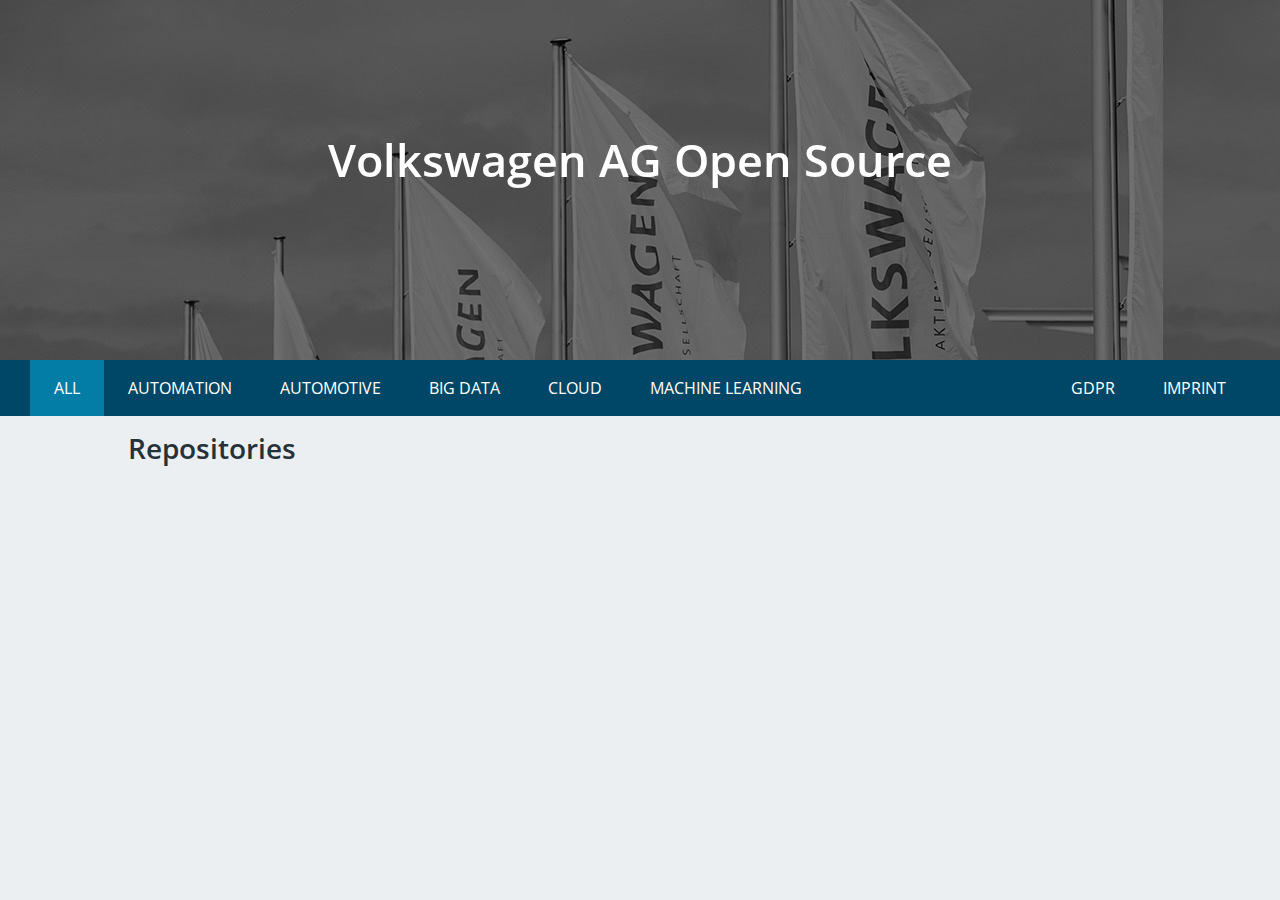
==== commit 5705b2f0: "Add gdpr link and change title" ====
--- a/index.html
+++ b/index.html
@@ -5,7 +5,7 @@
     <meta name="viewport" content="width=device-width, initial-scale=1.0" />
     <link rel="stylesheet" href="styles.css" />
     <link rel="stylesheet" href="assets/opensource/opensource.min.css" />
-    <title>Document</title>
+    <title>Volkswagen AG Open Source</title>
   </head>
 
   <body>
@@ -13,7 +13,7 @@
       style="background-image: url(assets/header.trans)"
       class="stage stage-overlay stage-primary"
     >
-      <h2 class="stage-heading">Volkswagen Opensource</h2>
+      <h2 class="stage-heading">Volkswagen AG Open Source</h2>
     </header>
 
     <nav class="navbar">
@@ -26,7 +26,16 @@
         <li><a class="category" id="5">Machine Learning</a></li>
         <li class="spacer"></li>
         <li>
-          <a href="https://www.volkswagenag.com/en/meta/provider-identification.html">Imprint</a>
+          <a
+            href="https://docs.github.com/en/free-pro-team@latest/github/site-policy/github-privacy-statement"
+            >GDPR</a
+          >
+        </li>
+        <li>
+          <a
+            href="https://www.volkswagenag.com/en/meta/provider-identification.html"
+            >Imprint</a
+          >
         </li>
       </ul>
     </nav>
@@ -37,10 +46,10 @@
     </div>
 
     <script>
-      (async () => {        
-        const categories = document.getElementsByClassName('category');
+      (async () => {
+        const categories = document.getElementsByClassName("category");
         let selectedCategory = 0;
-        categories.item(selectedCategory).parentNode.classList.add('is-active');
+        categories.item(selectedCategory).parentNode.classList.add("is-active");
 
         const cardWrapper = document
           .getElementsByClassName("card-wrapper")
@@ -49,18 +58,18 @@
         for (let i = 0; i < categories.length; i++) {
           const category = categories.item(i);
 
-          category.addEventListener('click', (event) => {
+          category.addEventListener("click", (event) => {
             for (let j = 0; j < categories.length; j++) {
               const category2 = categories.item(j);
-              category2.parentNode.classList.remove('is-active');
+              category2.parentNode.classList.remove("is-active");
             }
 
-            category.parentNode.classList.add('is-active');
+            category.parentNode.classList.add("is-active");
             selectedCategory = i;
 
             const filtered = repos.filter((value) => selectedCategory === 0);
             console.log(filtered, selectedCategory);
-            
+
             buildCards(filtered);
           });
         }
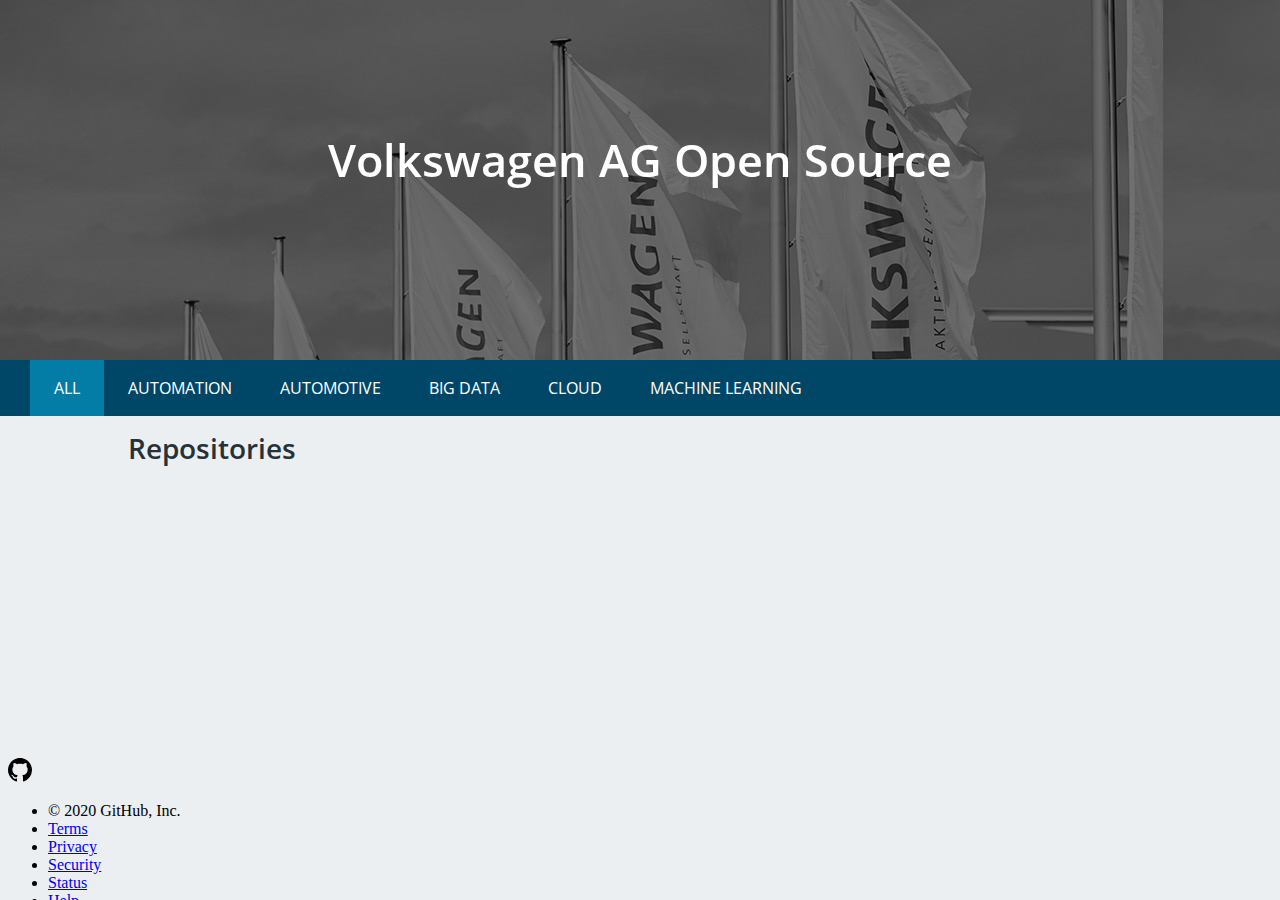
==== commit d797be93: "Add github footer and remove own links" ====
--- a/index.html
+++ b/index.html
@@ -5,6 +5,7 @@
     <meta name="viewport" content="width=device-width, initial-scale=1.0" />
     <link rel="stylesheet" href="styles.css" />
     <link rel="stylesheet" href="assets/opensource/opensource.min.css" />
+
     <title>Volkswagen AG Open Source</title>
   </head>
 
@@ -24,19 +25,6 @@
         <li><a class="category" id="3">Big Data</a></li>
         <li><a class="category" id="4">Cloud</a></li>
         <li><a class="category" id="5">Machine Learning</a></li>
-        <li class="spacer"></li>
-        <li>
-          <a
-            href="https://docs.github.com/en/free-pro-team@latest/github/site-policy/github-privacy-statement"
-            >GDPR</a
-          >
-        </li>
-        <li>
-          <a
-            href="https://www.volkswagenag.com/en/meta/provider-identification.html"
-            >Imprint</a
-          >
-        </li>
       </ul>
     </nav>
 
@@ -44,6 +32,8 @@
       <h3 class="title">Repositories</h3>
       <div class="card-wrapper"></div>
     </div>
+
+    <iframe src="./footer.html" frameborder="0"></iframe>
 
     <script>
       (async () => {
@@ -79,11 +69,17 @@
           `https://api.github.com/users/${user}/repos`
         );
         const repos = await request.json();
-        buildCards(repos);
+        await buildCards(repos);
 
-        function buildCards(repoList) {
+        async function buildCards(repoList) {
           cardWrapper.innerHTML = "";
           for (const repo of repoList) {
+            let forkedFrom = "";
+            if (repo.fork) {
+              const repoDataRequest = await fetch(repo.url);
+              const repoData = await repoDataRequest.json();
+              forkedFrom = `<h2 class="subtitle">forked from <a href="${repoData.parent.html_url}" target="_blank">${repoData.parent.full_name}</a></h2>`;
+            }
             cardWrapper.innerHTML =
               cardWrapper.innerHTML +
               `
@@ -98,9 +94,12 @@
                         repo.forks_count
                       }</span>
                   </div>
-                  <h2 class="subtitle">Last updated ${new Date(
-                    repo.updated_at
-                  ).toLocaleDateString()}</h2>
+                  <div class="subtitle-wrapper">
+                    ${forkedFrom}
+                    <h2 class="subtitle">Last updated ${new Date(
+                      repo.updated_at
+                    ).toLocaleDateString()}</h2>
+                  </div>
                   <p>${repo.description}</p>
                   <div class="text-right">
                       <a href="${repo.html_url}">
--- a/styles.css
+++ b/styles.css
@@ -5,7 +5,7 @@
 
 body {
   display: grid;
-  grid-template-rows: min-content min-content 1fr;
+  grid-template-rows: min-content min-content 1fr min-content;
 }
 
 header {
@@ -68,15 +68,11 @@
   gap: 8px;
 }
 
-/* opensource.min.css | file:///home/niklas/Dokumente/Code/volkswagen-pages/HelloWorld/assets/opensource/opensource.min.css */
-
 .navbar {
-  /* background-color: #1565c0; */
   background-color: #004666 !important;
 }
 
 .navbar > ul > li.is-active:not(.has-sub) > a {
-  /* background-color: #003c8f; */
   background-color: #037da6 !important;
 }
 
@@ -86,12 +82,24 @@
 .navbar > ul > li.is-open > a,
 .navbar > ul > li:hover > a,
 .navbar ul ul > li a {
-  /* background-color: #003c8f; */
   background-color: #005475 !important;
 }
 
 .btn--primary,
 a.btn--primary {
-  /* background: #1565c0; */
   background: #004666 !important;
 }
+
+.subtitle-wrapper {
+  display: grid;
+  margin-top: 8px;
+  margin-bottom: 8px;
+}
+
+.subtitle-wrapper .subtitle {
+  margin-top: 0 !important;
+}
+
+iframe {
+  width: 100%;
+}
